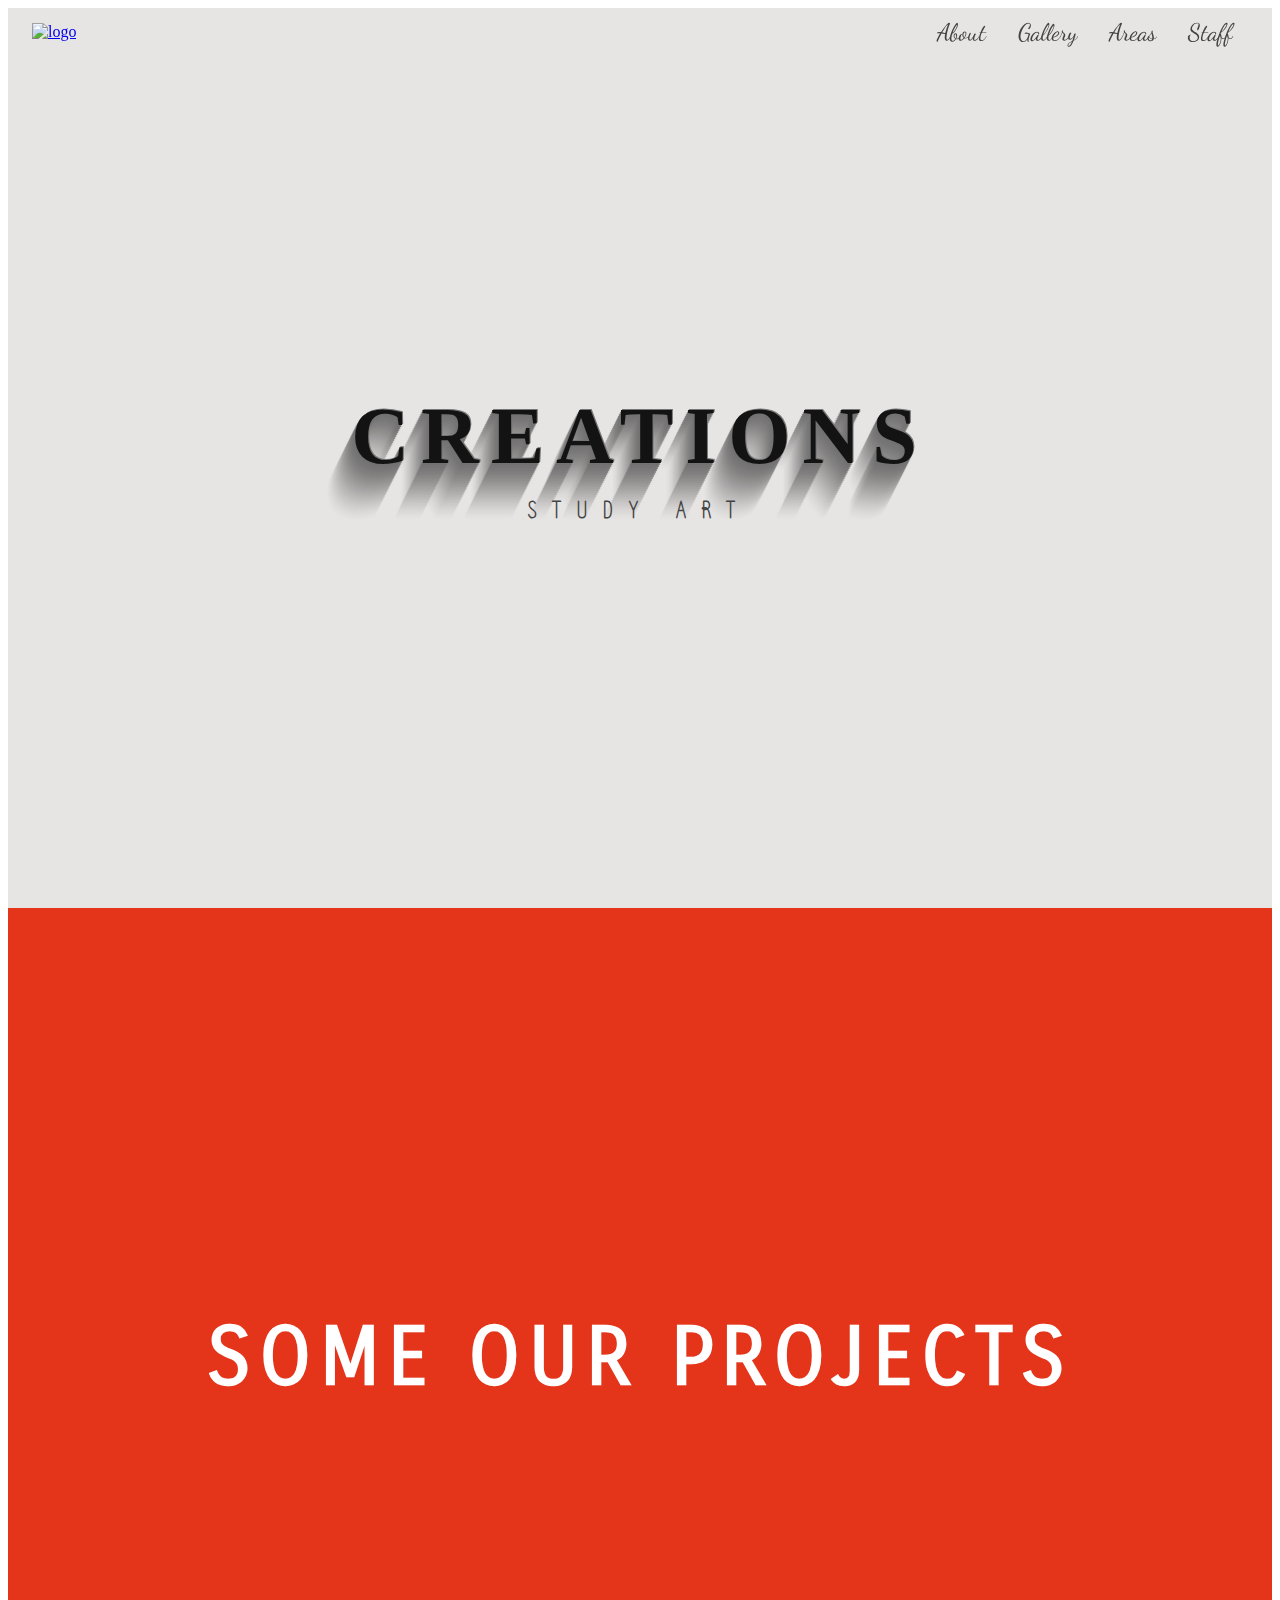
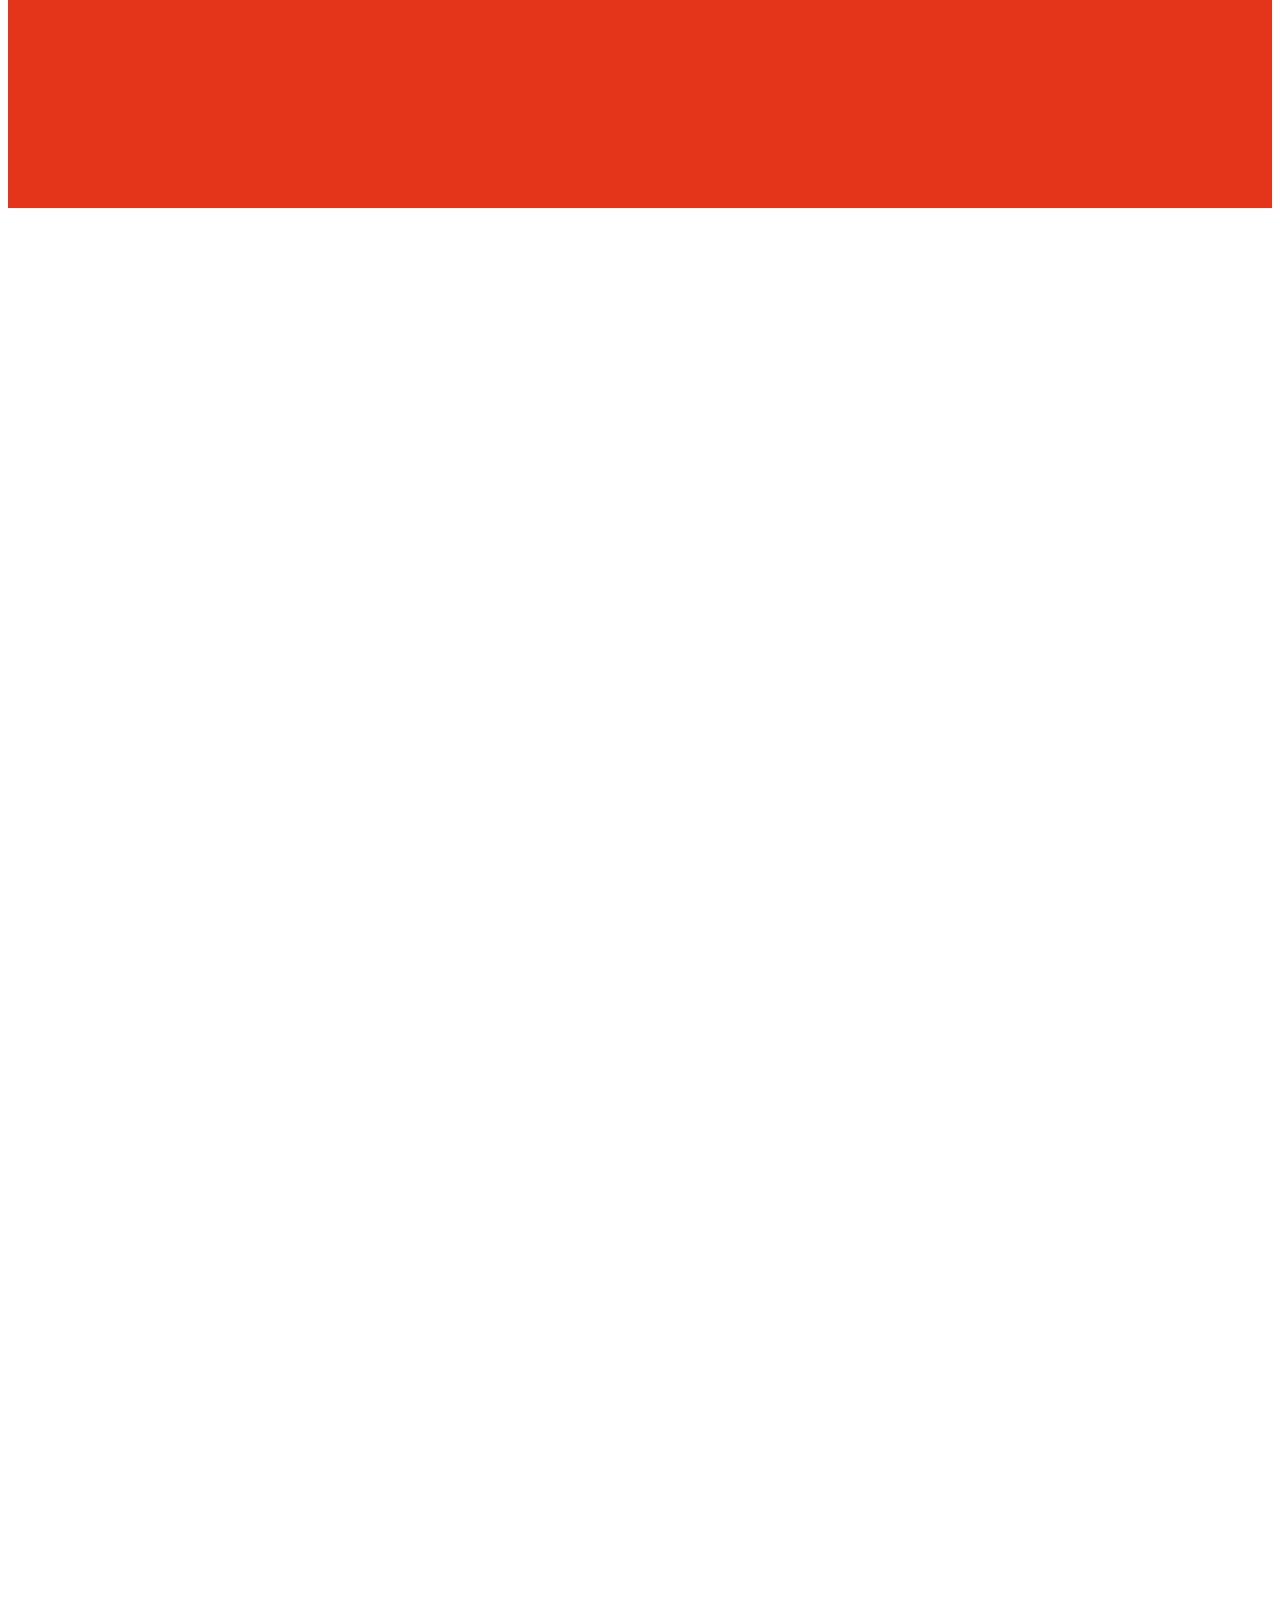
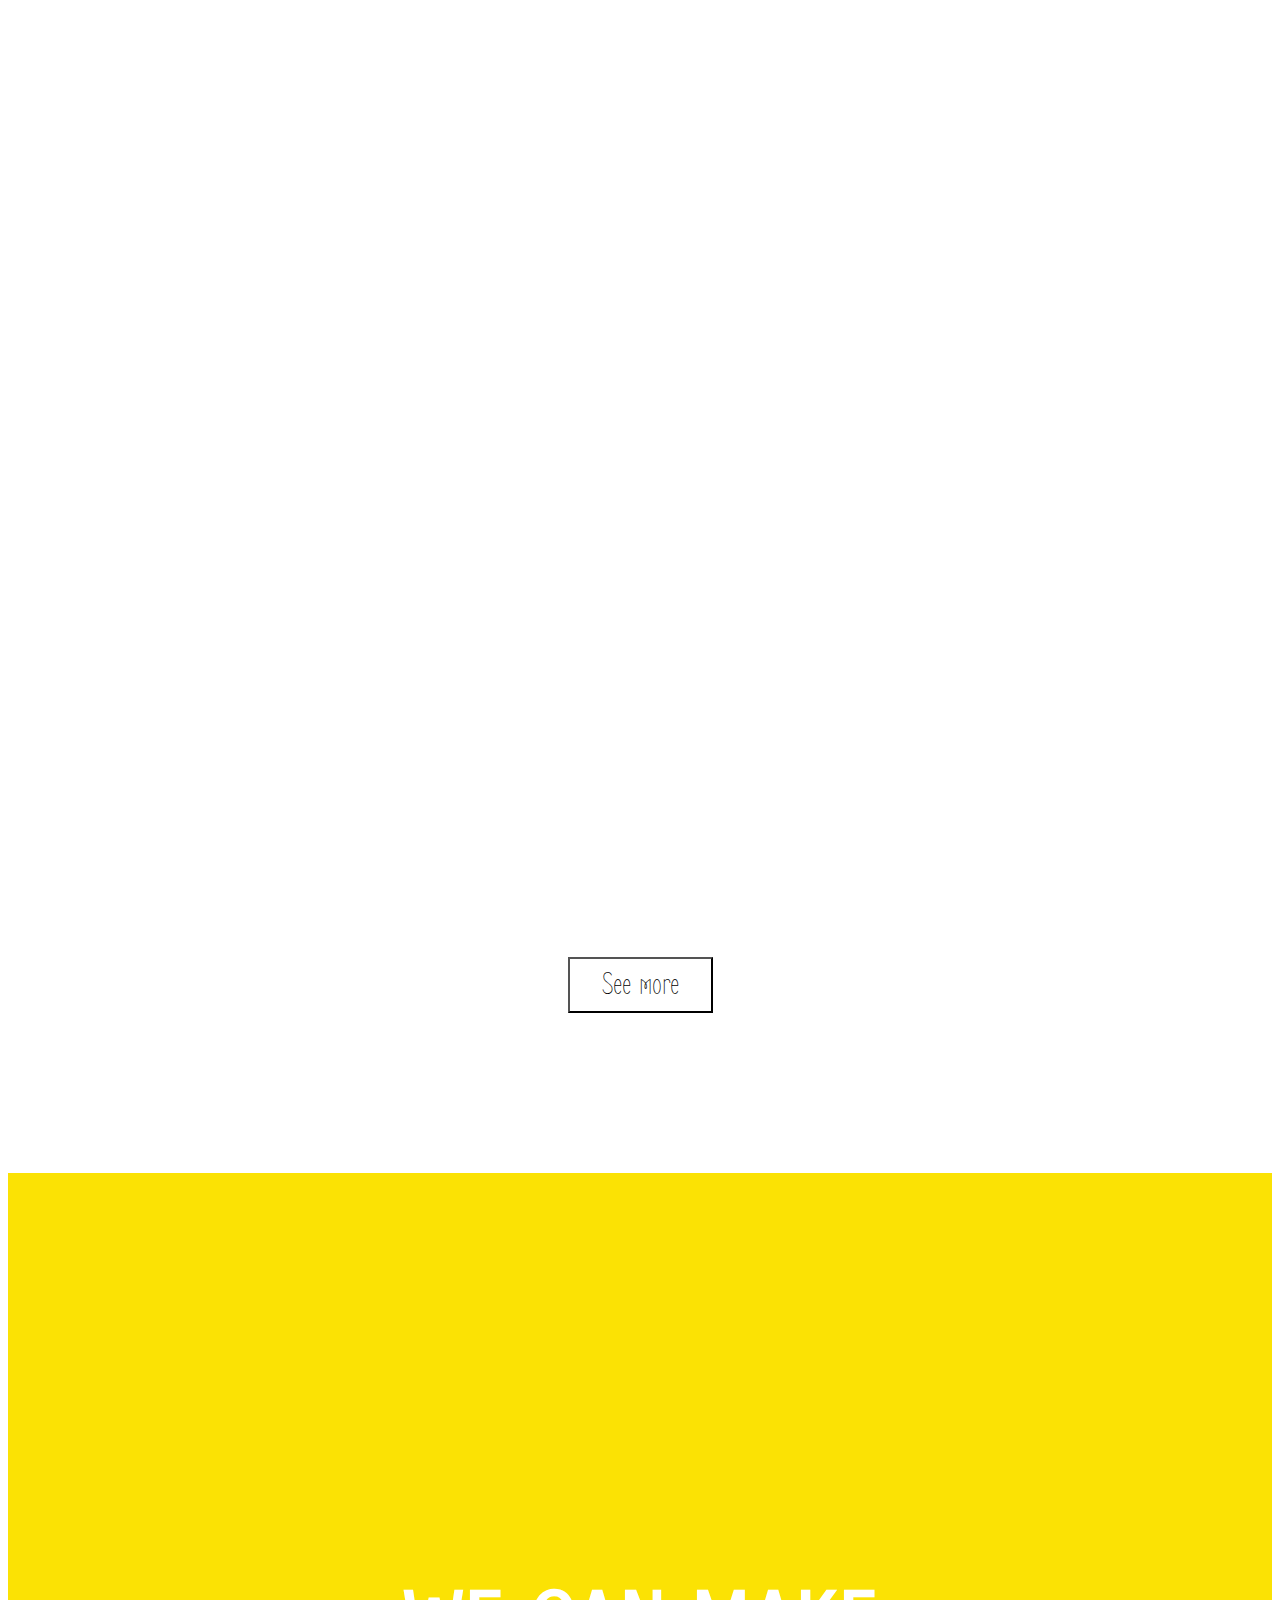
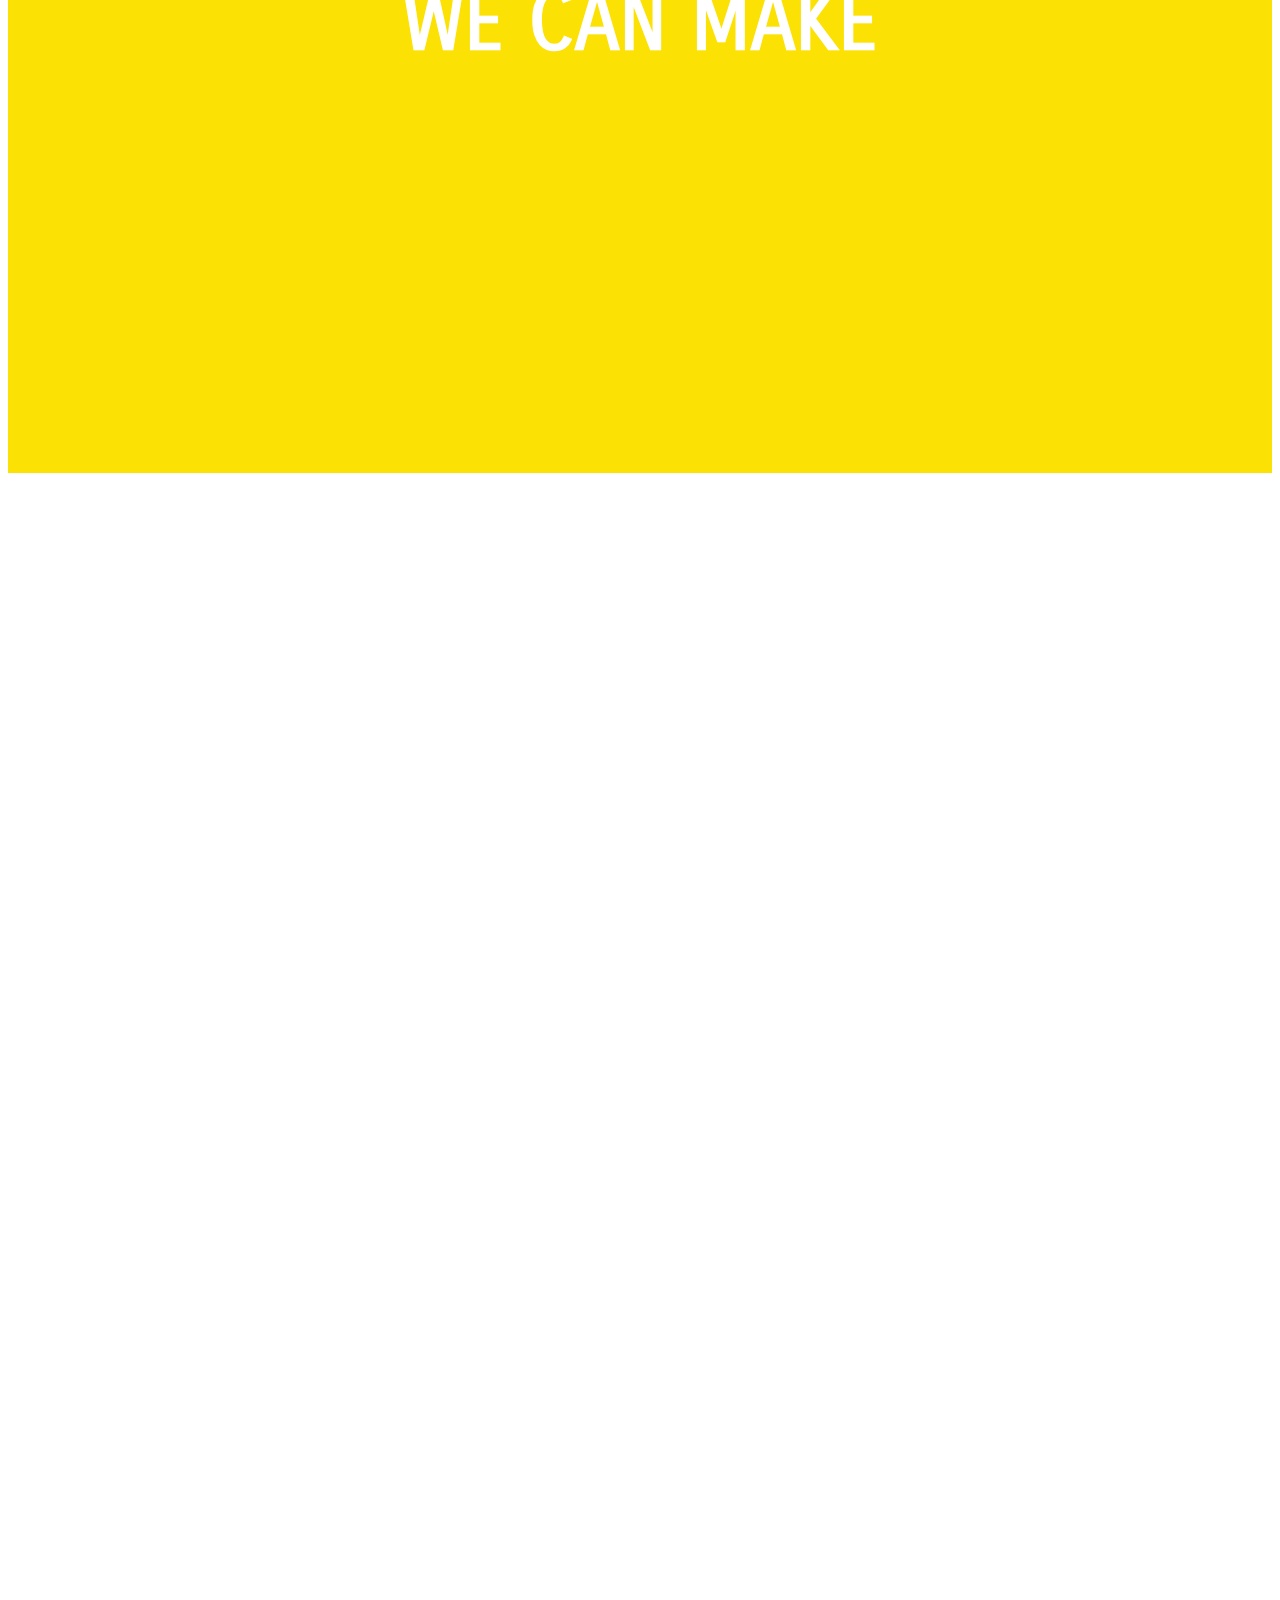
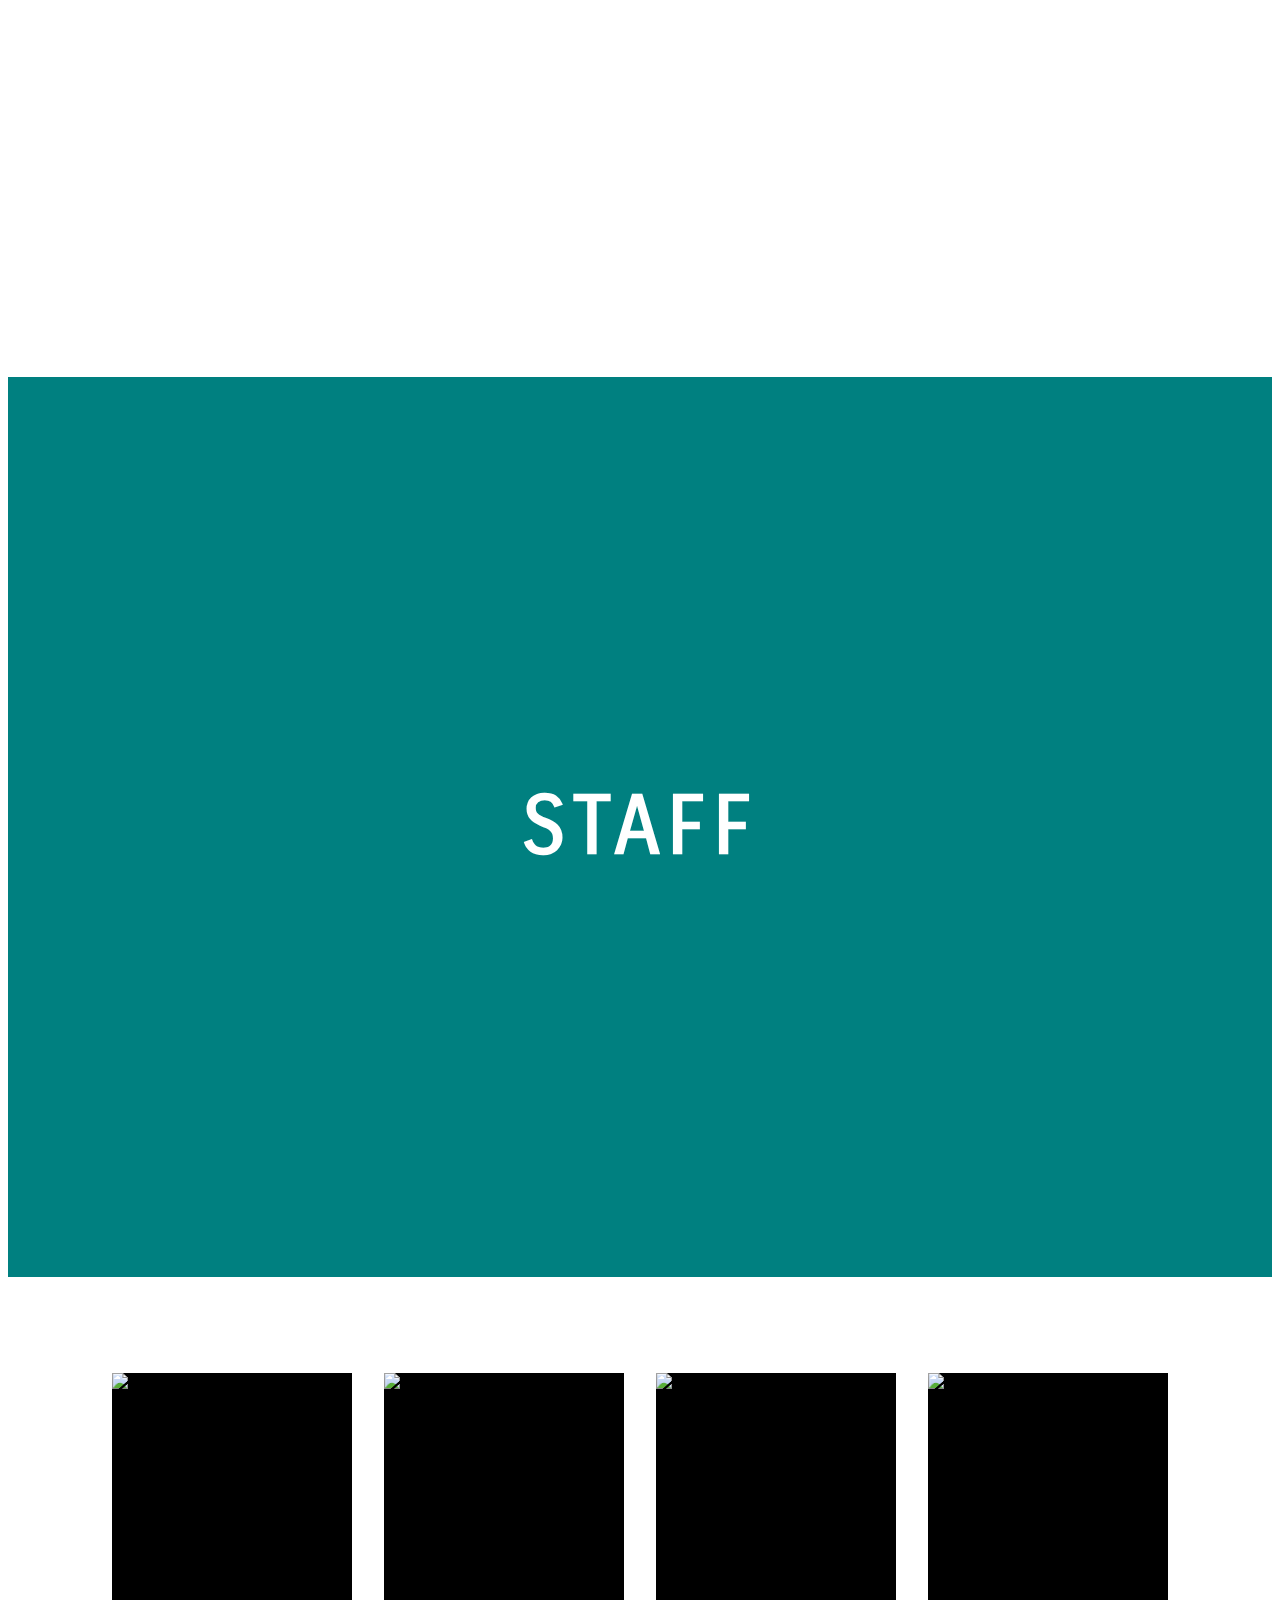
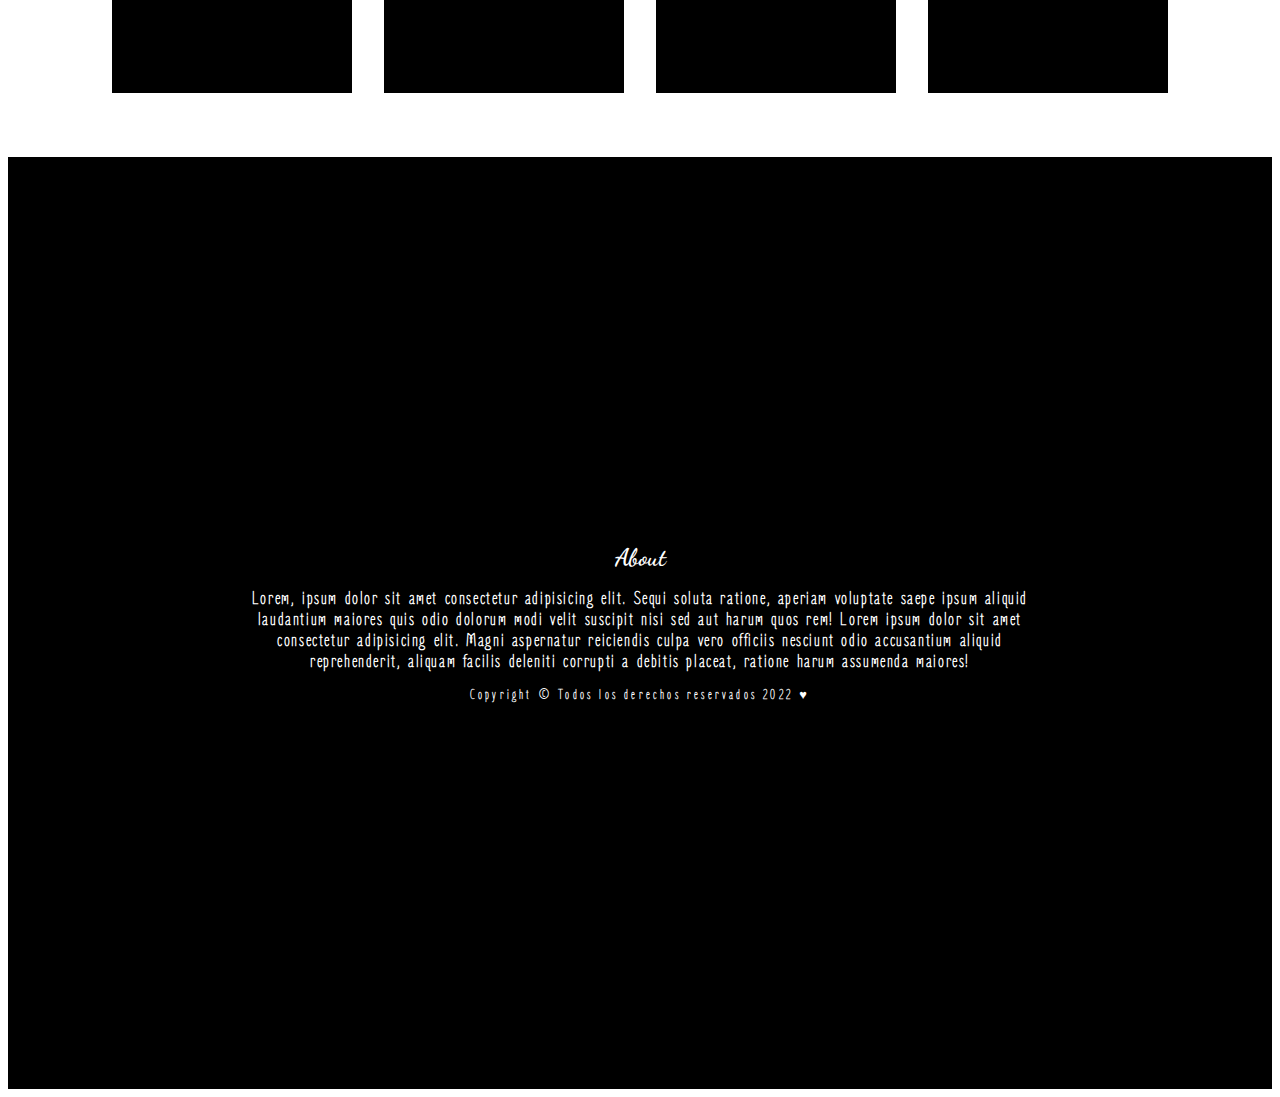
==== index.html @ 1b995806 "add title" ====
<!DOCTYPE html>
<html lang="en">
<head>
    <meta charset="UTF-8">
    <meta http-equiv="X-UA-Compatible" content="IE=edge">
    <meta name="viewport" content="width=device-width, initial-scale=1.0">
    
    <link rel="stylesheet" href="https://necolas.github.io/normalize.css/8.0.1/normalize.css" />
    <link rel="stylesheet" href="./css/index.css">

    <link rel="preconnect" href="https://fonts.googleapis.com">
    <link rel="preconnect" href="https://fonts.gstatic.com" crossorigin>
    <link href="https://fonts.googleapis.com/css2?family=Dancing+Script:wght@400;700&display=swap" rel="stylesheet">

    <link rel="preconnect" href="https://fonts.googleapis.com">
    <link rel="preconnect" href="https://fonts.gstatic.com" crossorigin>
    <link href="https://fonts.googleapis.com/css2?family=Zen+Loop:ital@0;1&display=swap" rel="stylesheet">

    <link rel="preconnect" href="https://fonts.googleapis.com">
    <link rel="preconnect" href="https://fonts.gstatic.com" crossorigin>
    <link href="https://fonts.googleapis.com/css2?family=Carrois+Gothic+SC&display=swap" rel="stylesheet">


    <title>Gallery of Art</title>
</head>
<body>
    <header class="header" id="header">
        <div class="container-nav" id="containerNav">
        <nav class="header-nav">
            <figure class="header-nav__logo-container" id="logoContainer">
                <a href="#main">
                <img class="header-nav__logo-img" width="50px" src="http://static1.squarespace.com/static/54847486e4b09151d70311ea/t/5fac5ecf1c7089551a794ce7/1605131986180/Logo+Black+Grey+Overlap.png?format=1500w" alt="logo"></a>
            </figure>
            
            <div class="header-nav__container-menu-search-list"> 
                <ol class="header-nav__list">
                    <li class="header-nav__list-item">
                        <a class="header-nav__link-item" href="#about">About</a></li>
                    <li class="header-nav__list-item">
                        <a class="header-nav__link-item" href="#gallery">Gallery</a></li>
                    <li class="header-nav__list-item">
                            <a class="header-nav__link-item" href="#areas">Areas</a></li>
                    <li class="header-nav__list-item">
                        <a class="header-nav__link-item" href="#artists">Staff</a></li>
                   <!--
                    <li class="header-nav__list-item header-nav__link-item--close-icon-container" id="headerNavCloseIconContainer">
                        <img class="header-nav__close-icon"  src="./img/close.svg" alt="Ícono de cierre de menú" /></li>
                -->    
                </ol>
                <input id="inputSearch" class="header-nav__search-input" type="text" placeholder="buscar..."/> 
                <label id="iconSearch" class="header-nav__search-icon" >
                    <i class="fas fa-search"></i>   
                </label>
                <!--
                <label class="header-nav__menu-icon" >
                    <i class="fas fa-bars"></i>
                </label>-->
            </div>
        </nav>
    </div>
    </header>
    <main class="main" id="main">
        <section class="main__container">
            <div class="main__title-container">
                <h1 class="main__title">CREATIONS</h1>
                <h2 class="main__subtitle">STUDY ART</h2>
            </div>
        </section>
    </main>
    <section class="gallery" id="gallery">
        <h1 class="gallery-title">SOME OUR PROJECTS</h1>
        <div class="gallery__container">
            <div class="gallery__item" id="itemGallery">
                <figure class="gallery__item-img-container">
                    <img class="galler-item-img" src="https://models1blog.com/wp-content/uploads/2018/07/Mame-Adjei-15.jpg" alt="">
                </figure>
                <h2 class="gallery__item-description">
                    Mamé Adjei | Description 1
                </h2>
            </div>
            <div class="gallery__item">
                <figure class="gallery__item-img-container">
                    <img class="galler-item-img" src="https://fashiongonerogue.com/wp-content/uploads/igr/2010/05/coco-beauty4.jpg" alt="">
                    
                </figure>
                <h2 class="gallery__item-description">
                    Coco Rocha | Description 2
                </h2>
            </div>
            <div class="gallery__item">
                <figure class="gallery__item-img-container">
                    <img class="galler-item-img" src="https://i.pinimg.com/564x/b3/11/96/b311960d58a6e79d7a84333012fa3981.jpg" alt="">
                </figure>
                <h2 class="gallery__item-description">
                    Name | Description 3
                </h2>
            </div>
            <div class="gallery__item">
                <figure class="gallery__item-img-container">
                    <img class="galler-item-img" src="https://img.buzzfeed.com/buzzfeed-static/static/2020-05/27/0/asset/47cdb87d367c/sub-buzz-164-1590539345-14.png" alt="">
                </figure>
                <h2 class="gallery__item-description">
                    Name | Description 4
                </h2>
            </div>
            <div class="gallery__item">
                <figure class="gallery__item-img-container">
                    <img class="galler-item-img" src="https://media.vogue.mx/photos/5ced40701f7081686d7f58de/2:3/w_2000,h_3000,c_limit/Gigi%20Hadid%20Vogue%20Latinoamerica%20Valladolid%20Yucatan%202019%208.jpg" alt="">
                </figure>
                <h2 class="gallery__item-description">
                    Gigi Hadid  | Description 5
                </h2>
            </div>
            <div class="gallery__item">
                <figure class="gallery__item-img-container">
                    <img class="galler-item-img" src="https://i.pinimg.com/564x/88/93/1c/88931c032de2ede8674227c870e60042.jpg" alt="">
                </figure>
                <h2 class="gallery__item-description">
                    Name | Description 6
                </h2>
            </div>
            <div class="gallery__item">
                <figure class="gallery__item-img-container">
                    <img class="galler-item-img" src="https://i.pinimg.com/564x/45/0a/b0/450ab0ba9a0e8c194500e1c1daf5208d.jpg" alt="">
                </figure>
                <h2 class="gallery__item-description">
                    Name | Description 7
                </h2>
            </div>
            <div class="gallery__item">
                <figure class="gallery__item-img-container">
                    <img class="galler-item-img" src="https://i.pinimg.com/564x/cf/76/86/cf768604ef0aa1983bbfb04927487779.jpg" alt="">
                </figure>
                <h2 class="gallery__item-description">
                    Name | Description 8
                </h2>
            </div>
            <div class="gallery__item">
                <figure class="gallery__item-img-container">
                    <img class="galler-item-img" src="https://fashiongonerogue.com/wp-content/uploads/igr/2010/05/coco-beauty5.jpg" alt="">
                </figure>
                <h2 class="gallery__item-description">
                    Coco Rocha | Description 9
                </h2>
            </div>
            <div class="gallery__item">
                <figure class="gallery__item-img-container">
                    <img class="galler-item-img" src="https://i.pinimg.com/564x/89/7b/aa/897baaab0feb461869f0da9ca5df9ec1.jpg" alt="">
                </figure>
                <h2 class="gallery__item-description">
                    Name | Description 10
                </h2>
            </div>
            <div class="gallery__item">
                <figure class="gallery__item-img-container">
                    <img class="galler-item-img" src="https://i.pinimg.com/564x/8b/80/54/8b8054c0f0caa4c37b92a6e8a6d9a701.jpg" alt="">
                </figure>
                <h2 class="gallery__item-description">
                    Name | Description 11
                </h2>
            </div>
        </div>   
        <button class="gallery_button">
            See more
        </button> 
    </section>
    <section class="projects" id="areas">
        <div class="projects-container">
            <h1 class="projects__title">WE CAN MAKE</h1>
            <div class="projects__projetc">
                <div class="projects__project-info-container">
                    <h2 class="projects__project-info-title">Street Style</h2>
                    <button class="projects__project-info-button">Explore</button>
                </div>
            </div>
            <div class="projects__projetc projects__project--img-2">
                <div class="projects__project-info-container">
                    <h2 class="projects__project-info-title">Publicity</h2>
                    <button class="projects__project-info-button">Explore</button>
                </div>
            </div>
            <div class="projects__projetc projects__project--img-3">
                <div class="projects__project-info-container">
                    <h2 class="projects__project-info-title">Artistic</h2>
                    <button class="projects__project-info-button">Explore</button>
                </div>
            </div>
            <div class="projects__projetc projects__project--img-4">
                <div class="projects__project-info-container">
                    <h2 class="projects__project-info-title">BackStage</h2>
                    <button class="projects__project-info-button">Explore</button>
                </div>
            </div>
    
        </div>   
    </section>
    <section class="staff" id="artists">
        <div class="staff__container-title">
            <h1 class="staff__title" id="artists">STAFF</h1>
        </div>
        <div class="staff__all">
        <article class="staff__article">
            <div class="staff__container">
                <figure class="staff__img-container">
                    <img class="staff__img" src="https://i.postimg.cc/cJ3t83gX/Whats-App-Image-2022-03-01-at-1-14-15-AM.jpg" alt="foto Writhney Lazo">
                </figure>
                <figcaption class="staff__info-container">
                    <h3 class="staff__info-title">Writhney Lazo</h3>
                    <svg height="5" width="200">
                        <line x1="0" y1="0" x2="200" y2="0" style="stroke:rgb(255, 255, 255);stroke-width:2" />
                    </svg>
                    <p class="staff-info-about">Lorem ipsum dolor sit amet consectetur adipisicing elit. Porro vel dolorem, voluptatem eos est fugiat quis necessitatibus, cupiditate numquam in dicta obcaecati vitae placeat nemo commodi maiores explicabo ducimus alias.</p>
                </figcaption>
            </div>
        </article>
        <article class="staff__article staff__article--mod">
            <div class="staff__container">
                <figure class="staff__img-container">
                    <img class="staff__img" width="70px" src="https://i.postimg.cc/BZ7vvpLj/Whats-App-Image-2022-03-01-at-7-35-32-PM.jpg" alt="foto Writhney Lazo">
                </figure>
                <figcaption class="staff__info-container">
                    <h3 class="staff__info-title">NAME</h3>
                    <svg height="5" width="200">
                        <line x1="0" y1="0" x2="200" y2="0" style="stroke:rgb(255, 255, 255);stroke-width:2" />
                    </svg>
                    <p class="staff-info-about">Lorem ipsum dolor sit amet consectetur adipisicing elit. Porro vel dolorem, voluptatem eos est fugiat quis necessitatibus, cupiditate numquam in dicta obcaecati vitae placeat nemo commodi maiores explicabo ducimus alias.</p>
                </figcaption>
            </div>
        </article>
        <article class="staff__article">
            <div class="staff__container">
                <figure class="staff__img-container">
                    <img class="staff__img" width="70px" src="https://i.postimg.cc/cJ3t83gX/Whats-App-Image-2022-03-01-at-1-14-15-AM.jpg" alt="foto Writhney Lazo">
                </figure>
                <figcaption class="staff__info-container">
                    <h3 class="staff__info-title">NAME</h3>
                    <svg height="5" width="200">
                        <line x1="0" y1="0" x2="200" y2="0" style="stroke:rgb(255, 255, 255);stroke-width:2" />
                    </svg>
                    <p class="staff-info-about">Lorem ipsum dolor sit amet consectetur adipisicing elit. Porro vel dolorem, voluptatem eos est fugiat quis necessitatibus, cupiditate numquam in dicta obcaecati vitae placeat nemo commodi maiores explicabo ducimus alias.</p>
                </figcaption>
            </div>
        </article>
        <article class="staff__article staff__article--mod">
            <div class="staff__container">
                <figure class="staff__img-container">
                    <img class="staff__img" width="70px" src="https://i.postimg.cc/BZ7vvpLj/Whats-App-Image-2022-03-01-at-7-35-32-PM.jpg" alt="foto Writhney Lazo">
                </figure>
                <figcaption class="staff__info-container">
                    <h3 class="staff__info-title">NAME</h3>
                    <svg height="5" width="200">
                        <line x1="0" y1="0" x2="200" y2="0" style="stroke:rgb(255, 255, 255);stroke-width:2" />
                    </svg>
                    <p class="staff-info-about">Lorem ipsum dolor sit amet consectetur adipisicing elit. Porro vel dolorem, voluptatem eos est fugiat quis necessitatibus, cupiditate numquam in dicta obcaecati vitae placeat nemo commodi maiores explicabo ducimus alias.</p>
                </figcaption>
            </div>
        </article>
    </div>
    </section>
    <footer class="footer">
        <div class="footer__container">
            <h2 class="footer__title" id="about">About</h2>
            <h3 class="footer__subtitle">Lorem, ipsum dolor sit amet consectetur adipisicing elit. Sequi soluta ratione, aperiam voluptate saepe ipsum aliquid laudantium maiores quis odio dolorum modi velit suscipit nisi sed aut harum quos rem! Lorem ipsum dolor sit amet consectetur adipisicing elit. Magni aspernatur reiciendis culpa vero officiis nesciunt odio accusantium aliquid reprehenderit, aliquam facilis deleniti corrupti a debitis placeat, ratione harum assumenda maiores!</h3>
            
            <h4 class="footer__copy">Copyright © Todos los derechos reservados 2022 ♥</h4>
        </div>
    </footer>

    <script src="./js/index.js" type="module"></script>
    <script src="https://kit.fontawesome.com/40e918fbb5.js" crossorigin="anonymous"></script>

    
</body>
</html>
---- css/index.css ----
:root{
    --background-body: white;
    --background-header: rgb(255, 255, 255);
    --background-header-2:rgba(255, 255, 255, 0.775);
    --text-header-color: rgb(67, 67, 67);
    --box-shadow:rgba(67, 67, 67, 0.672);
    --text-color:black;
    scroll-behavior: smooth;
}


.body{
    background-color: var(--background-body);
    font-family: 'Dancing Script', cursive;
}

.header{
    position: fixed;
    left: 0;
    top: 0;
    width: 100%;
    opacity: 1;
    z-index:1;
}

.header--scroll{
    background-color: var(--background-header-2);
    box-shadow: 0 0.1rem 1rem 0.2rem var(--text-header-color);
}
.container-nav{

}
.header-nav{
    display: flex;
    align-items: center;
    
    padding: 0 2rem;
    height: 4rem;
    justify-content: center;
}

.header-nav__logo-container{ 
  width: 5rem;
  margin: 0;
  display: block;

}
.header-nav__logo-img{
    width: 100%;
    
}
.logo--on{
    display: block;
}
.logo--off{
    display: none;
}
.header-nav__container-menu-search-list{
    display: flex;
    flex-direction: row;
    gap: 1rem;
    align-items: center;
    
}
.header-nav__list{
    display: flex;
    flex-direction: row;
    margin: 0;
    padding: 0;
    align-items: center;
    list-style: none;
    gap: 2rem; 
    font-family: 'Dancing Script', cursive;
}
.header-nav__link-item{
    text-decoration: none;
    font-size: 1.5rem;
    color: var(--text-header-color);
}
.header-nav__list-item{
    font-size: 1rem;
}
.header-nav__link-item--close-icon-container{}
.header-nav__close-icon{}

.header-nav__search-input{
    display: none;
    border:none;
    width: 5rem;
    height: 1.5rem;
    background-color: rgba(150, 149, 149, 0.556);
    font-size: 1rem;
    color: white;
    /*display: none;*/  
}
.header-nav__search-icon{
    color: var(--text-header-color);
    cursor: pointer;
    transition: all 1s;
}

.input--on{
    transition: all 1s;
    display: block;  
}

.header-nav__menu-icon{}


.main{}
.main__container{
    height: 100vh;
    margin: auto;
    overflow: hidden;
    display: flex;
    background-color: #e7e5e4;
    justify-content: center;
    text-align: center;
    align-items: center;
}

.main__title-container{
    position: absolute;
    display: flex;
    
    flex-direction: column;
    gap: 1rem;
}
.main__title{
    margin: 0;
    color: white;
    color: #131313;
    font-size: 3.5rem;
    
    text-transform: uppercase;
    text-rendering: optimizeLegibility;
    font-family: "Avant Garde";
    background-color: #e7e5e4;
    letter-spacing: 0.15em;
    text-shadow: 1px -1px 0 #767676, -1px 2px 1px #737272, -2px 4px 1px #767474, -3px 6px 1px #787777, -4px 8px 1px #7b7a7a, -5px 10px 1px #7f7d7d, -6px 12px 1px #828181, -7px 14px 1px #868585, -8px 16px 1px #8b8a89, -9px 18px 1px #8f8e8d, -10px 20px 1px #949392, -11px 22px 1px #999897, -12px 24px 1px #9e9c9c, -13px 26px 1px #a3a1a1, -14px 28px 1px #a8a6a6, -15px 30px 1px #adabab, -16px 32px 1px #b2b1b0, -17px 34px 1px #b7b6b5, -18px 36px 1px #bcbbba, -19px 38px 1px #c1bfbf, -20px 40px 1px #c6c4c4, -21px 42px 1px #cbc9c8, -22px 44px 1px #cfcdcd, -23px 46px 1px #d4d2d1, -24px 48px 1px #d8d6d5, -25px 50px 1px #dbdad9, -26px 52px 1px #dfdddc, -27px 54px 1px #e2e0df, -28px 56px 1px #e4e3e2;
}
.main__subtitle{
    color: var(--text-header-color);
    margin: 0;
    font-family: 'Carrois Gothic SC', sans-serif;
    font-family: 'Zen Loop', cursive;
    letter-spacing: 1rem;
}

.gallery{
    
    text-align: center;
    z-index:1;
    
}
.gallery-title{
    text-align: center;
    background-color: #e4351b;
    color: var(--text-header-color);
    
    display: flex;
    height: 100vh;
    justify-content: center;
    align-items: center;
    font-size: 5rem;
    color: white;
    font-family: 'Carrois Gothic SC', sans-serif;
    letter-spacing: 0.5rem;
    margin: 0;
    
}

.gallery__container{
    display: grid;
    grid-template-columns: repeat(4, 1fr);
    gap: 0.3rem;
    padding: 1rem 1rem;
    max-width: 1800px;
    margin: auto;

    grid-auto-rows: 150px;
}
.gallery__item{
    position: relative;
    
    opacity: 0;
    transform: translateY(100px);
    transition: all 1s;
    

}
.gallery__item:hover{
    transform: scale(0.9);
    transition: all 1s;
}
.gallery__item--input{
    opacity: 1;
    
    transform: translateY(0);
    transition: all ease-in-out 1s;
}


.modal{}
.modal__container{}
.modal__icon-container{
    font-size: 4rem;
    color: var(--box-shadow);
}
.modal__icon-container--transform{}


.gallery__item:nth-child(1){
    grid-row: span 5;
}
.gallery__item:nth-child(2){
    grid-column: span 2;
    grid-row: span 5;
}
.gallery__item:nth-child(3){
    grid-row: span 3;
}
.gallery__item:nth-child(4){
    grid-row: span 2;
}
.gallery__item:nth-child(5){
    grid-column: span 2;
    grid-row: span 2;
}
.gallery__item:nth-child(6){
    grid-column: span 2;
    grid-row: span 7;
}
.gallery__item:nth-child(7){
    grid-column: span 1;
    grid-row: span 6 ;
}
.gallery__item:nth-child(8){
    grid-column: span 1 ;
    grid-row: span 3 ;
}
.gallery__item:nth-child(9){
    grid-column: span 1 ;
    grid-row: span 5;
}
.gallery__item:nth-child(10){
    grid-column: span 2 ;
    grid-row: span 3;
}
.gallery__item:nth-child(11){
    grid-column: span 1 ;
    grid-row: span 2;
}

.gallery__item-img-container{
    margin: 0;
    padding: 0;
    width: 100%;
    height: 100%;  
}
.galler-item-img{
    width: 100%;
    height: 100%;
    object-fit: cover;
     /*no distorcion img*/
}
.gallery__item-description{
    margin: 0;
    position: absolute;

    font-size: 1rem;
    font-family: 'Zen Loop', cursive;
    letter-spacing: 0.2rem;
    
    
    background: rgb(2,0,36);
    background: linear-gradient(0deg, rgba(2,0,36,1) 0, rgba(255,255,255,0) 100%);
    
    width: 100%;
    height: 2rem;
    text-align: right;
    bottom: 0;
    color: var(--background-body);
    
}
.gallery_button{
    padding: 0.5rem 2rem;
    font-size: 2rem;
    font-family: 'Zen Loop', cursive;
    background-color: var(--background-body);
    transition: all 1s;
    cursor: pointer;
}
.gallery_button:hover{
    background-color: var(--text-color);
    color: var(--background-body);
    transition: all 1s;
}


.projects{}
.projects-container{
    text-align: center;
    margin: 10rem 0;
    
    display: flex;
    flex-direction: column;
    gap: 1rem;

}
.projects__title{
    margin: 0;
    background-color: #fbe204;
    color: var(--text-header-color);

    display: flex;
    height: 100vh;
    justify-content: center;
    align-items: center;
    font-size: 5rem;
    color: white;
    font-family: 'Carrois Gothic SC', sans-serif;
    

}
.projects__projetc{
    
    max-width: 1800px;
    min-height: 20rem;
    background-image: url(https://meikmag.com/wp-content/uploads/2021/10/Street-style.jpg);
    background-size: cover;
    background-repeat: no-repeat;
    background-position: top; 
    background-attachment: fixed;
    
    display: flex;
    justify-content: center;
    align-items: center;
}
.projects__project--img-2{
    background-image: url(https://format-com-cld-res.cloudinary.com/image/private/s--BekdKdl5--/c_limit,g_center,h_65535,w_1600/fl_keep_iptc.progressive,q_95/v1/2f6bcd0d8870a3e9532352b9fdab266b/Alani_060320_264-1_final.jpg);
}
.projects__project--img-3{
    background-image: url("https://i.postimg.cc/bJd4cmmz/creative.jpg");
}
.projects__project--img-4{
    background-image: url("https://img.freepik.com/foto-gratis/detras-escena-fiesta-bodas-camara_45862-27.jpg");
}
.projects__project-info-container{
    display: flex;
    gap: 1rem;
    flex-direction: column;
    place-items: center;
    font-family: 'Zen Loop', cursive;
}
.projects__project-info-title{
    margin: 0;
    font-size: 2rem;
    color: var(--background-body);
}
.projects__project-info-button{
    padding: 0;
    width: 6rem;
    
    font-size: 2rem;
    border: 0.1rem solid white;
    background-color: inherit;
    color: white;
    text-align: center;
    cursor: pointer;
}
.projects__project-info-button:hover{
    background-color: var(--background-body);
    color: inherit;
    transform: scale(1.5);
    transition: all 1s;
}

.staff{
    display: flex;
    flex-direction: column;
    gap: 2rem;
    max-width: 1800px;
    margin: auto;

}
.staff__container-title{
    width: 100%;
}
.staff__title{
    text-align: center;
    background-color: teal;
    width: 100%;
    margin: 0;
    display: flex;
    height: 100vh;
    justify-content: center;
    align-items: center;
    font-size: 5rem;
    color: white;

    font-family: 'Carrois Gothic SC', sans-serif;
    letter-spacing: 0.5rem;

}
.staff__all{
    display: flex;
    flex-direction: row;
    gap: 2rem;
    flex-wrap: wrap;
    padding: 4rem 0;
    align-content: center;
    align-items: center;
    justify-content: center;
}
.staff__article{
    transition: all 1s;
    animation: bounce-down 3s linear infinite;
}
.staff__article--mod{
    animation: bounce-down--mod 3s linear infinite;
}
.staff__article:hover .staff__container{
    transform: perspective(50rem) rotateY(180deg);
    box-shadow: 10px 10px 5px 0px rgba(0,0,0,0.75);
}
.staff__article:hover .staff__container .staff__img-container{
    
    filter: blur(0.1rem);
    filter: grayscale();
    opacity: 0.2;
    transition: all 1.5s;
}

.staff__container{
    background-color: black;
    position: relative;
    transition: all ease 1.5s;
    transform-style: preserve-3d;
    transform: perspective(50rem) rotateY(0deg); 
}
.staff__img-container{
    width: 15rem;
    height: 20rem;
    margin: 0;
    padding: 0;
    overflow: hidden;
    transition: all 1.5s;

}
.staff__img{
    width: 100%;
}
.staff__info-container{
    text-align: center;
    display: flex;
    flex-direction: column;
    justify-content: center;
    align-items: center;
    
    gap: 0.5rem;
    position: absolute;
    top: 0;
    height: 88%;
    padding: 0.5rem 0.5rem;
    
    transform: perspective(50rem) rotateY(180deg);
    backface-visibility: hidden;
    color: var(--background-body);
    
}
.staff__info-title{
    margin: 0;
    padding: 0;
    text-decoration: none;
    font-family: 'Zen Loop', cursive;
    
    font-size: 2rem;
    font-weight: 400;
    color: var(--background-body);
    
}
.staff-info-about{
    margin: 0;
    padding: 0;
    font-family: 'Zen Loop', cursive;
    font-size: 1.4rem;
    letter-spacing: 0.05rem;
}


.footer{
    background-color: var(--text-color);
}
.footer__container{
    display: flex;
    flex-direction: column;
    gap: 1rem;
    padding: 1rem 1rem;
    max-width: 800px;
    margin: auto;
    justify-content: center;

    height: 100vh;
    
    color: white;

}
.footer__title{
    text-decoration: none;
    margin: 0 auto;
    font-family: 'Dancing Script', cursive;
}
.footer__subtitle{
    text-decoration: none;
    margin: 0; 
    font-family: 'Zen Loop', cursive;
    letter-spacing: 0.1rem;
    text-align: center;
}
.footer__copy{
    text-decoration: none;
    margin: 0;
    font-family: 'Zen Loop', cursive;
    letter-spacing: 0.2rem;
    font-size: 0.8rem;
    text-align: center;
}


@keyframes bounce-down {
    25% {
         transform: translateY(-10px);
    }
    50%, 100% {
         transform: translateY(0);
    }
    75% {
         transform: translateY(10px);
    }
}
@keyframes bounce-down--mod {
    75% {
         transform: translateY(-10px);
    }
    50%, 100% {
         transform: translateY(0);
    }
    25% {
         transform: translateY(10px);
    }
}

@media ( min-width: 700px) {
    .header-nav{
        place-content: space-between;
        gap: 1rem;  
    }
    .section-artistas{
        max-width: 1800px;
        flex-wrap: nowrap;
    }

    .section-artists__info-title{
        font-size: 1.5rem;
        letter-spacing: 0.2rem;        
    }
    .section-artists-info-about{
        font-size: 1.2rem;
        letter-spacing: 0.2rem;
    }
    .main__title{
        margin: 0;
        color: white;
        color: #131313;
        font-size: 5rem;
    }



}
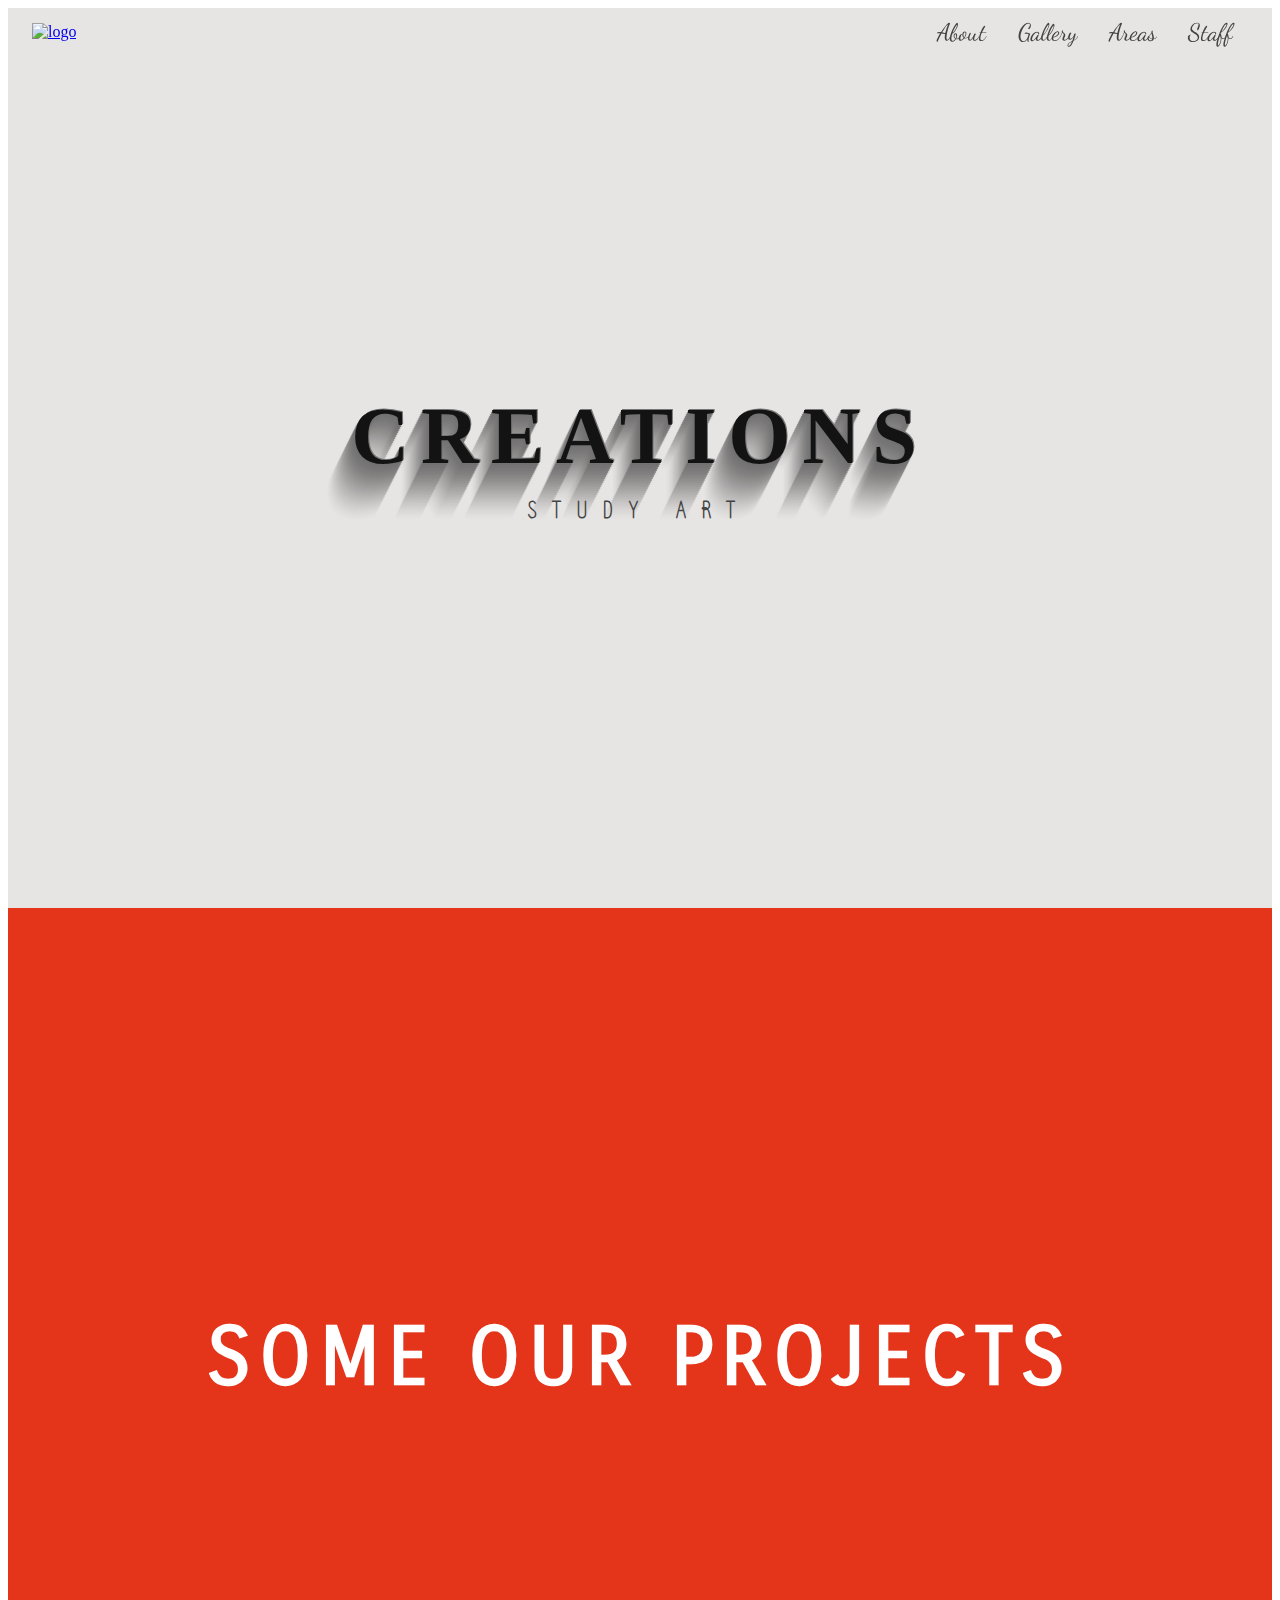
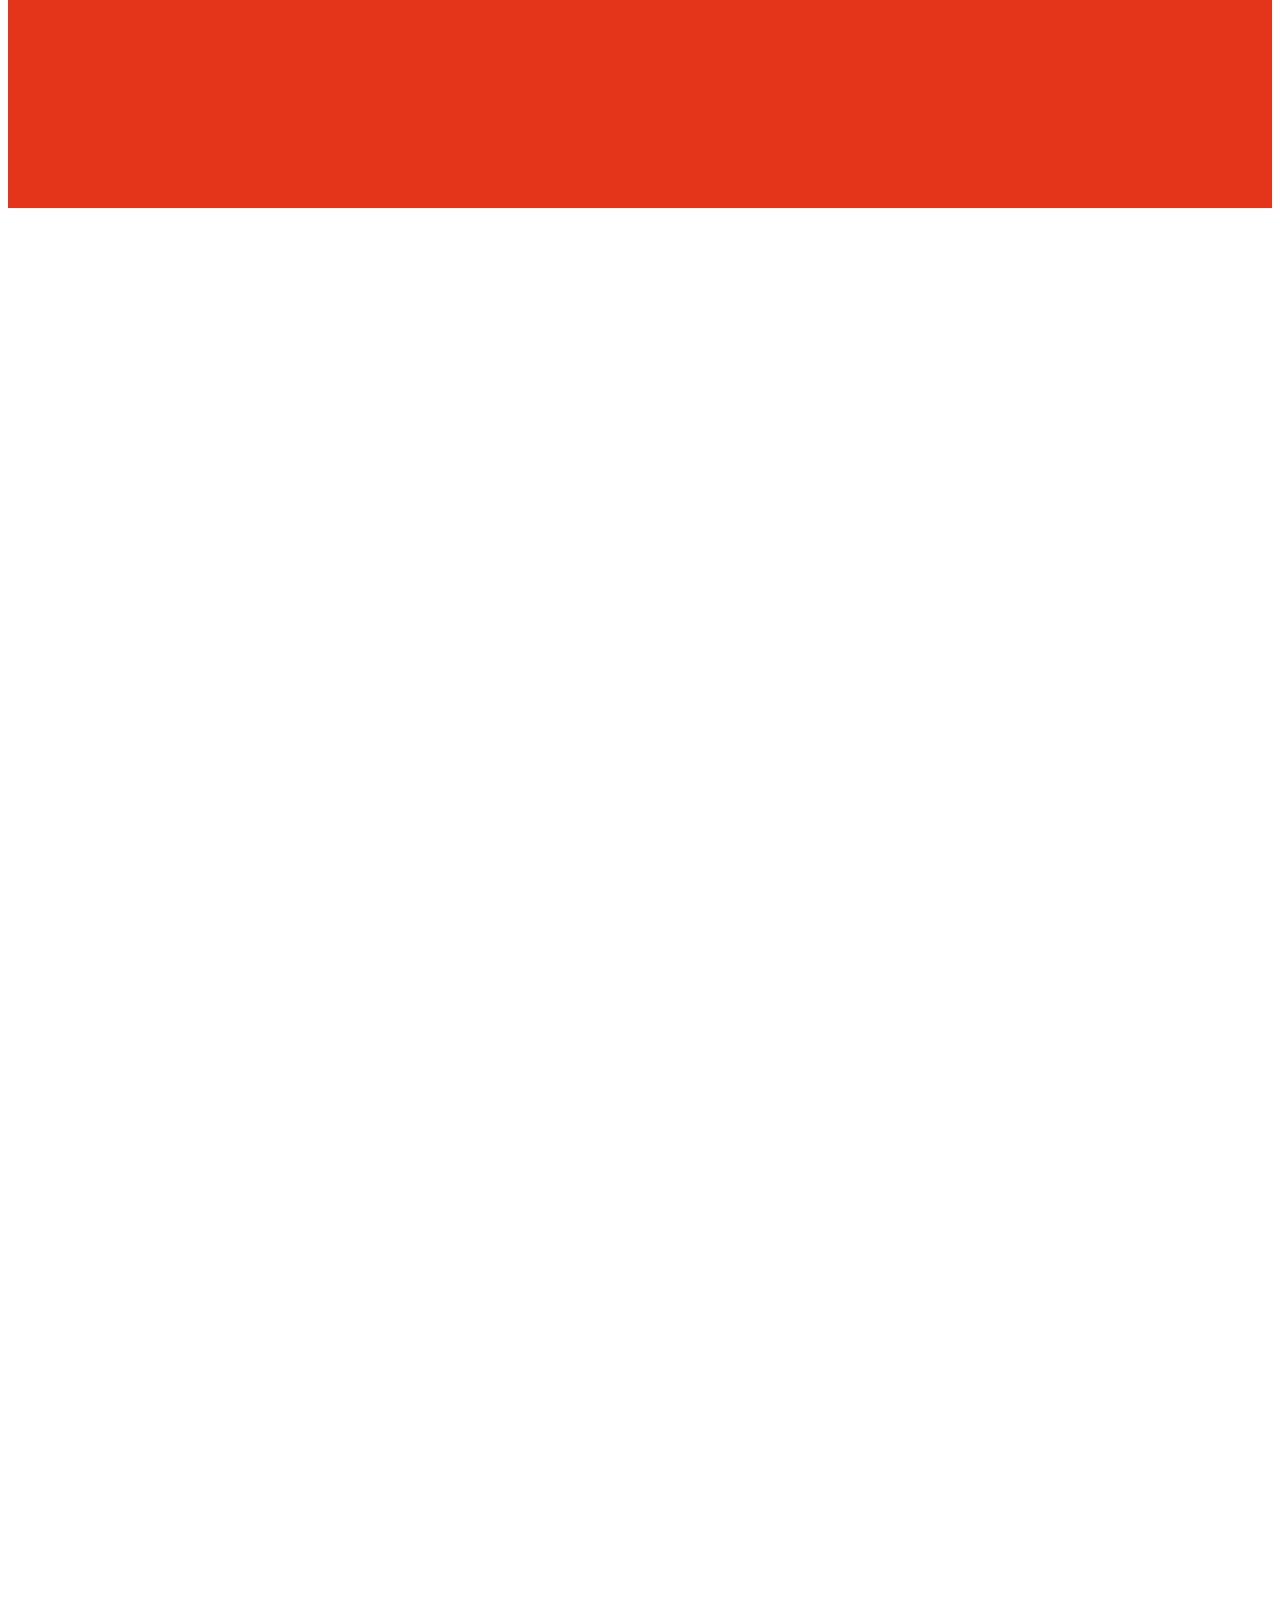
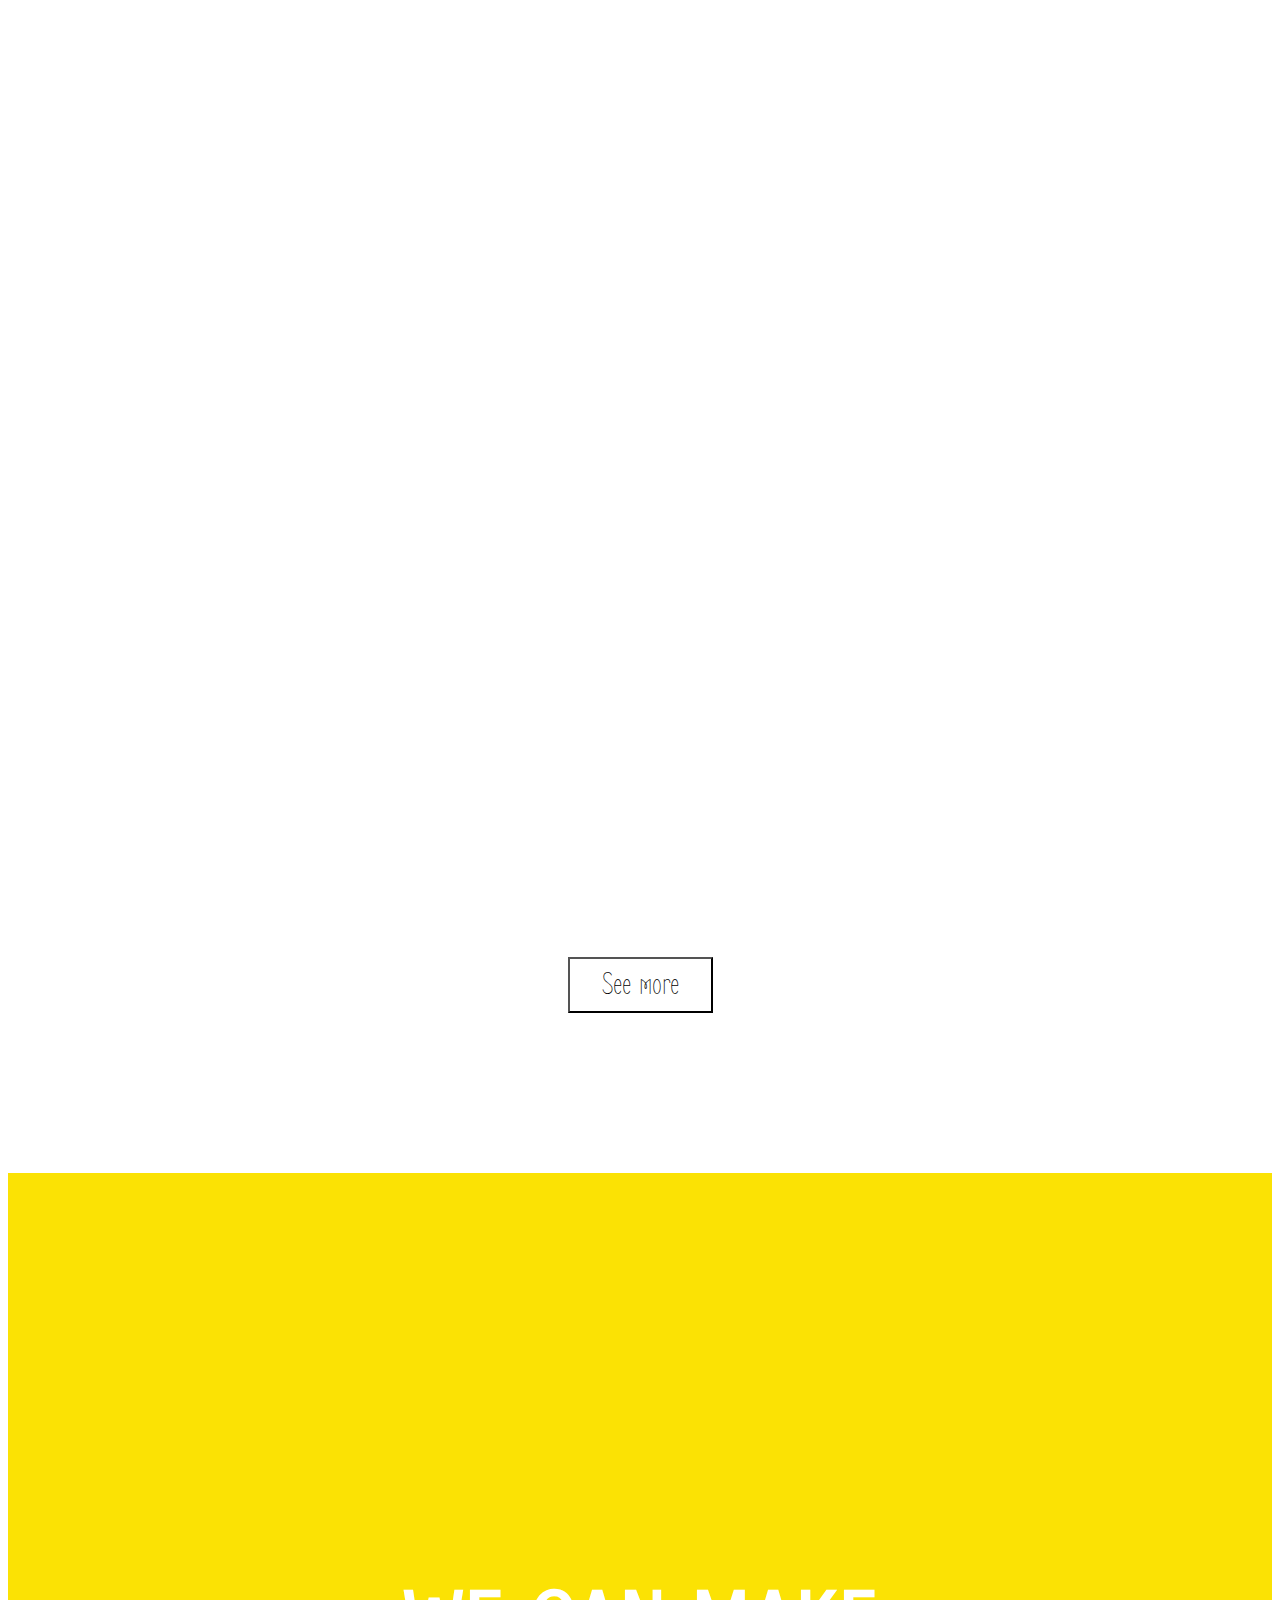
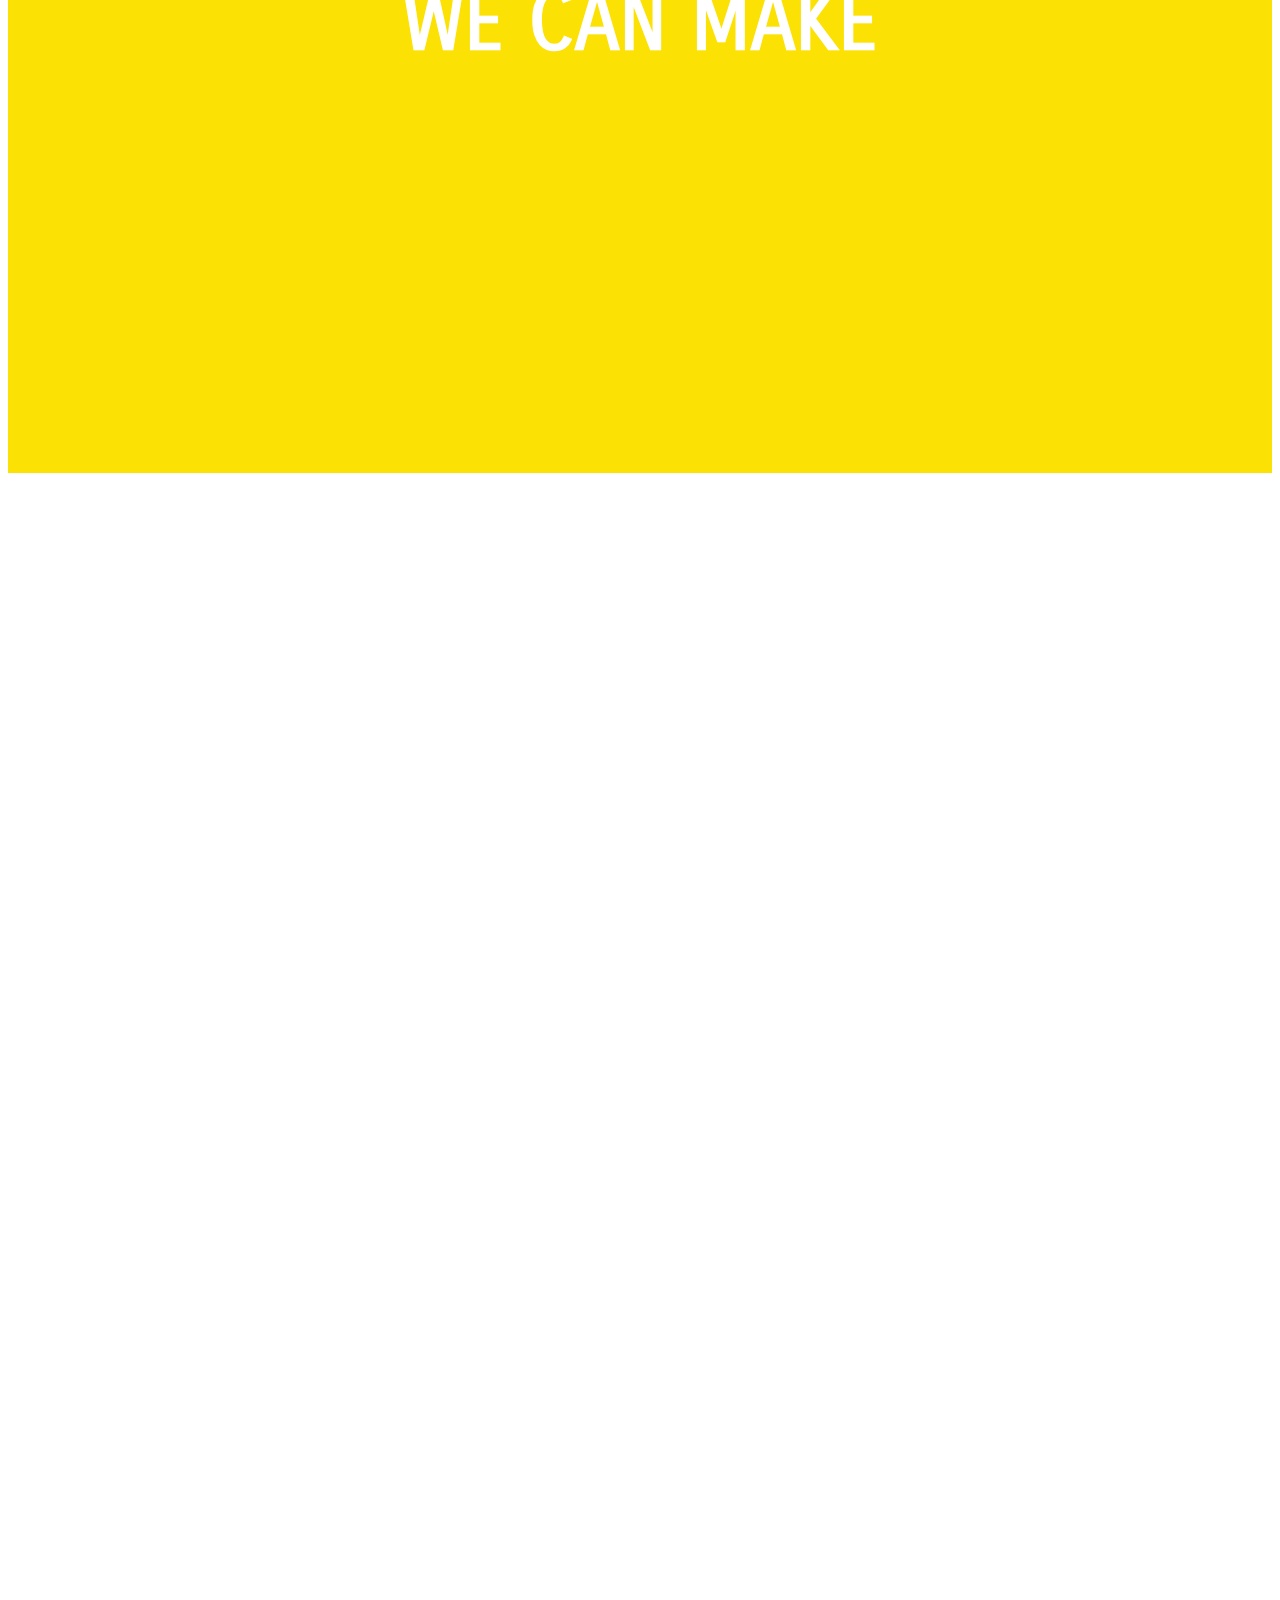
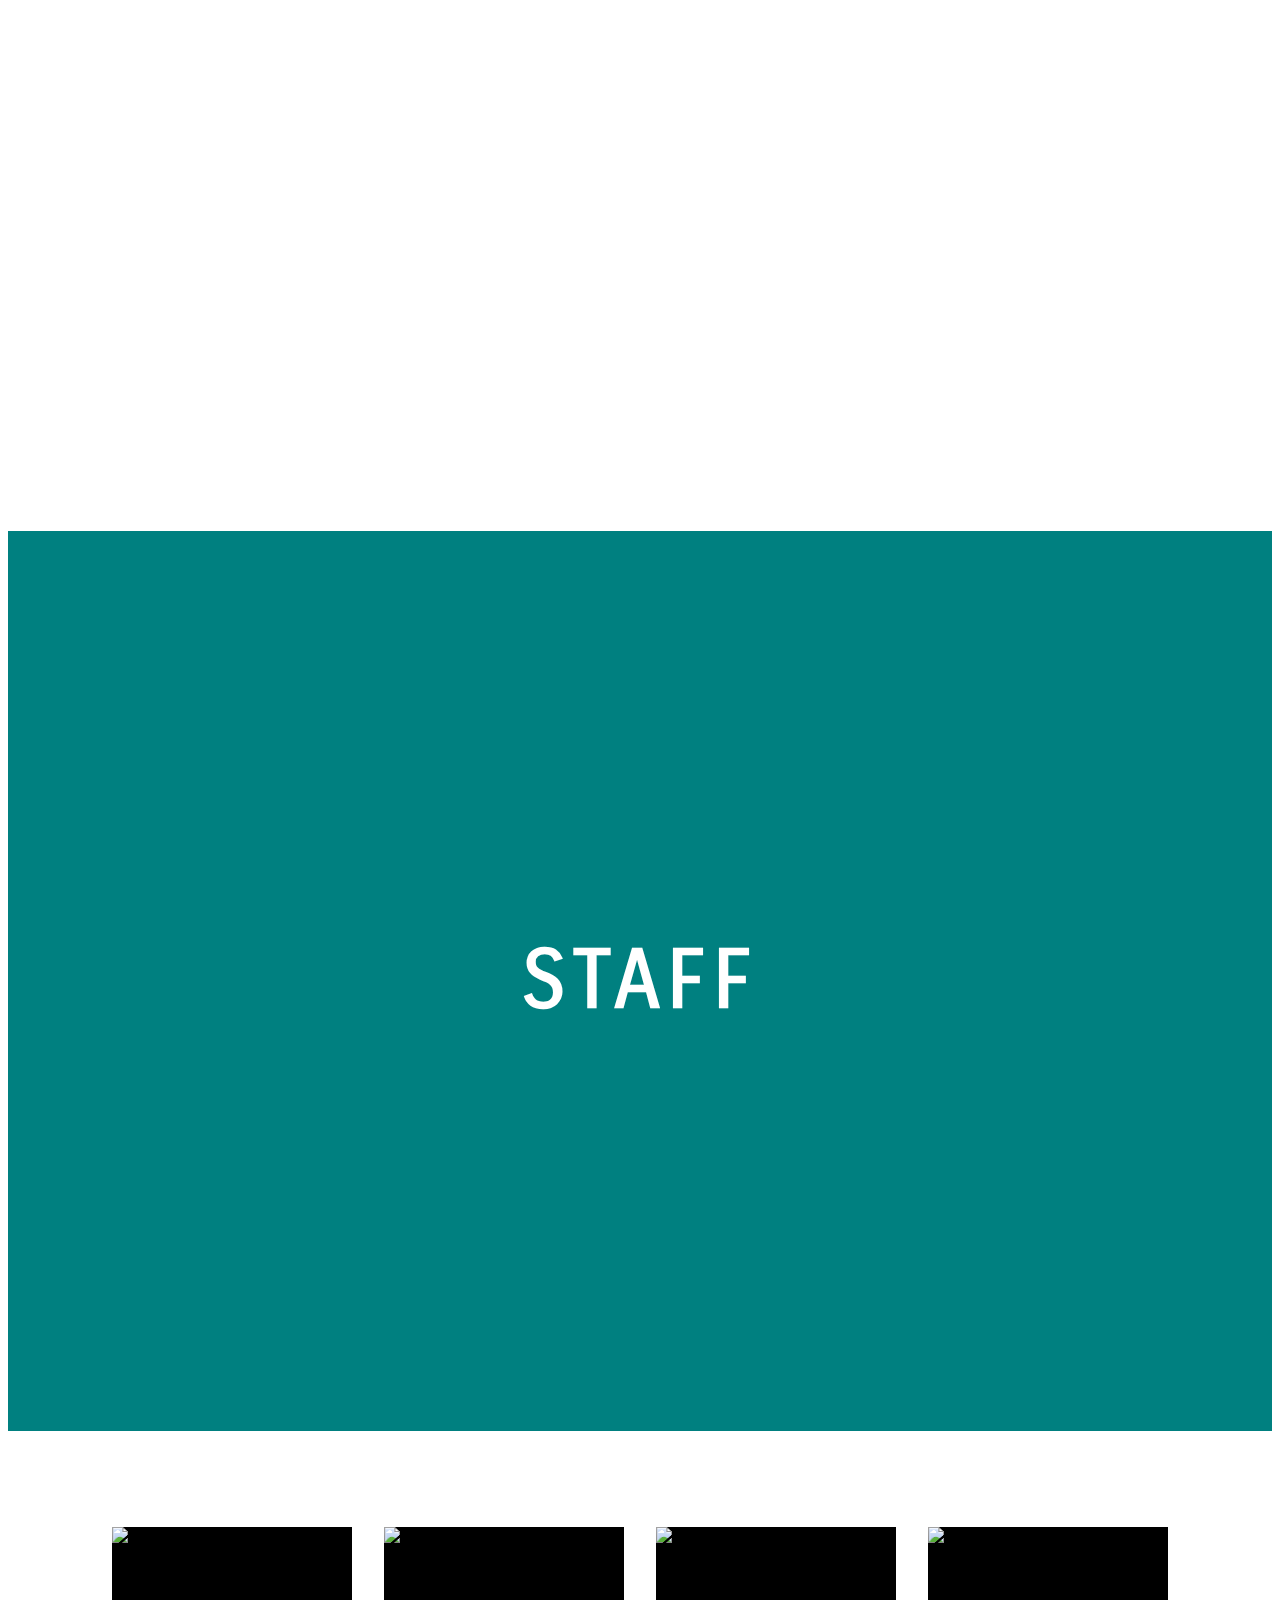
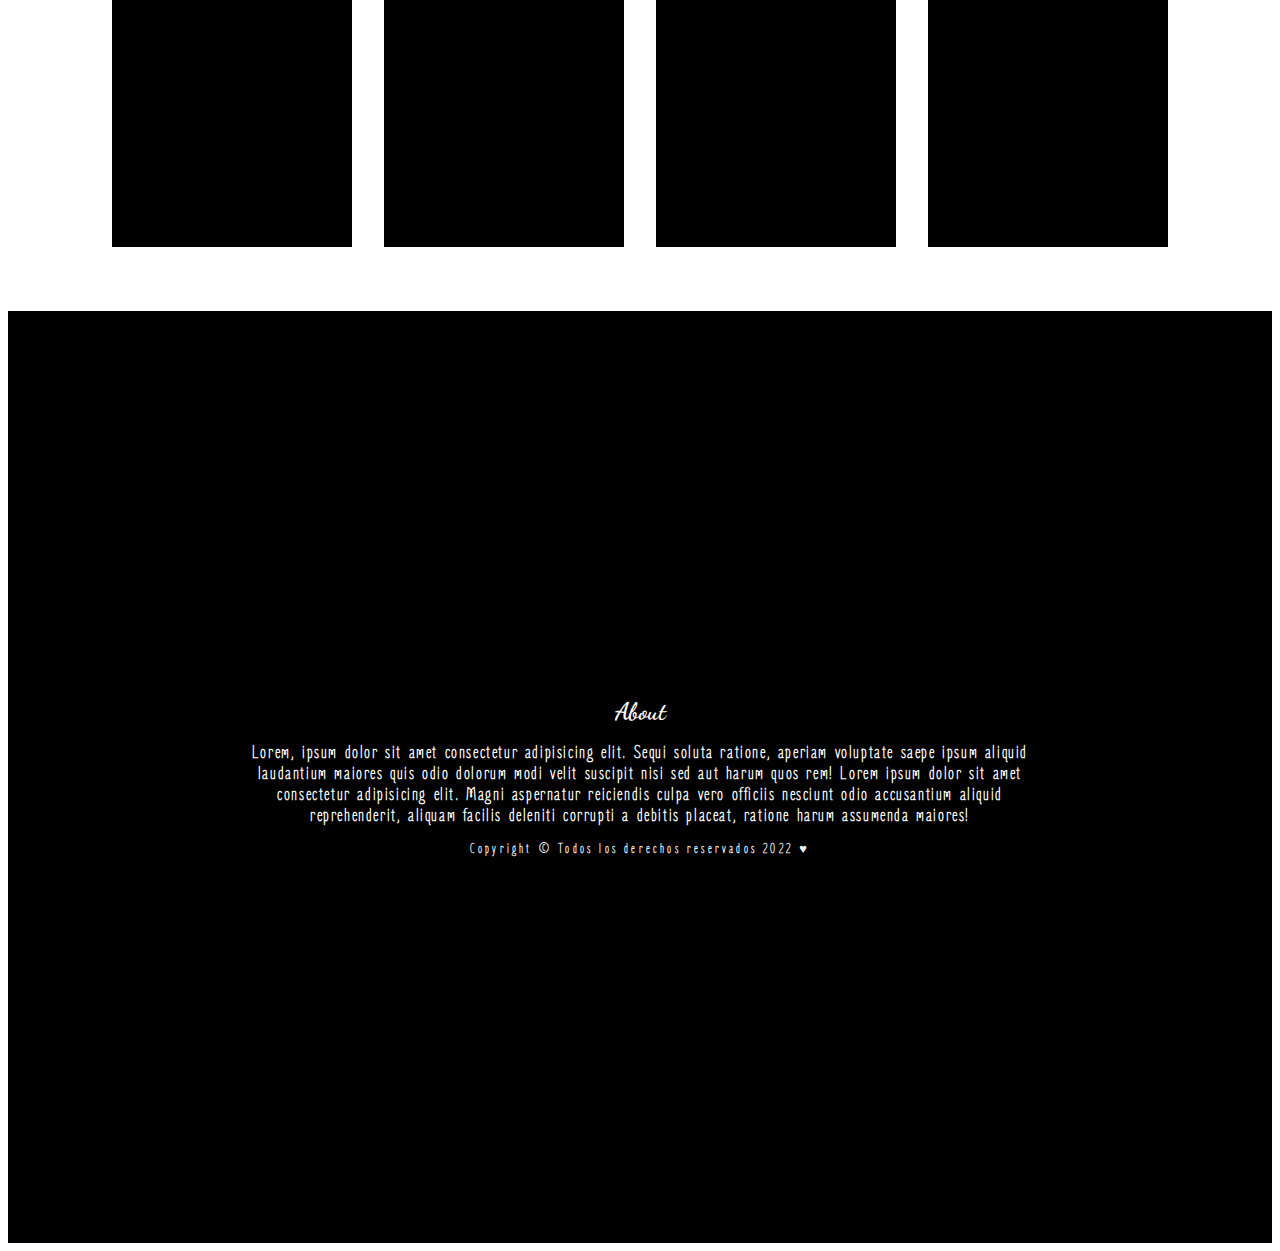
==== commit 0b6314c5: "Agregando recursos sweetAlert y chart" ====
--- a/index.html
+++ b/index.html
@@ -1,10 +1,32 @@
 <!DOCTYPE html>
 <html lang="en">
+
 <head>
     <meta charset="UTF-8">
     <meta http-equiv="X-UA-Compatible" content="IE=edge">
     <meta name="viewport" content="width=device-width, initial-scale=1.0">
-    
+    <link rel="shortcut icon" href="./favicon.ico/favicon-2.png" type="image">
+    <!-- Primary Meta Tags -->
+    <title>Study of Art</title>
+    <meta name="title" content="Gallery of Art">
+    <meta name="description"
+        content="We are a Startup that is in charge of exhibiting and promoting visual art, mainly painting and sculpture, in a similar way to a museum.">
+
+    <!-- Open Graph / Facebook -->
+    <meta property="og:type" content="website">
+    <meta property="og:url" content="https://metatags.io/">
+    <meta property="og:title" content="Gallery of Art">
+    <meta property="og:description"
+        content="We are a Startup that is in charge of exhibiting and promoting visual art, mainly painting and sculpture, in a similar way to a museum.">
+    <meta property="og:image" content="https://i.ibb.co/Krz88qS/img-gallery-art.jpg">
+    <!-- Twitter -->
+    <meta property="twitter:card" content="summary_large_image">
+    <meta property="twitter:url" content="https://metatags.io/">
+    <meta property="twitter:title" content="Gallery of Art">
+    <meta property="twitter:description"
+        content="We are a Startup that is in charge of exhibiting and promoting visual art, mainly painting and sculpture, in a similar way to a museum.">
+    <meta property="twitter:image" content="https://i.ibb.co/Krz88qS/img-gallery-art.jpg">
+
     <link rel="stylesheet" href="https://necolas.github.io/normalize.css/8.0.1/normalize.css" />
     <link rel="stylesheet" href="./css/index.css">
 
@@ -23,41 +45,48 @@
 
     <title>Gallery of Art</title>
 </head>
+
 <body>
     <header class="header" id="header">
         <div class="container-nav" id="containerNav">
-        <nav class="header-nav">
-            <figure class="header-nav__logo-container" id="logoContainer">
-                <a href="#main">
-                <img class="header-nav__logo-img" width="50px" src="http://static1.squarespace.com/static/54847486e4b09151d70311ea/t/5fac5ecf1c7089551a794ce7/1605131986180/Logo+Black+Grey+Overlap.png?format=1500w" alt="logo"></a>
-            </figure>
-            
-            <div class="header-nav__container-menu-search-list"> 
-                <ol class="header-nav__list">
-                    <li class="header-nav__list-item">
-                        <a class="header-nav__link-item" href="#about">About</a></li>
-                    <li class="header-nav__list-item">
-                        <a class="header-nav__link-item" href="#gallery">Gallery</a></li>
-                    <li class="header-nav__list-item">
-                            <a class="header-nav__link-item" href="#areas">Areas</a></li>
-                    <li class="header-nav__list-item">
-                        <a class="header-nav__link-item" href="#artists">Staff</a></li>
-                   <!--
+            <nav class="header-nav">
+                <figure class="header-nav__logo-container" id="logoContainer">
+                    <a href="#main">
+                        <img class="header-nav__logo-img" width="50px"
+                            src="http://static1.squarespace.com/static/54847486e4b09151d70311ea/t/5fac5ecf1c7089551a794ce7/1605131986180/Logo+Black+Grey+Overlap.png?format=1500w"
+                            alt="logo"></a>
+                </figure>
+
+                <div class="header-nav__container-menu-search-list">
+                    <ol class="header-nav__list">
+                        <li class="header-nav__list-item">
+                            <a class="header-nav__link-item" href="#about">About</a>
+                        </li>
+                        <li class="header-nav__list-item">
+                            <a class="header-nav__link-item" href="#gallery">Gallery</a>
+                        </li>
+                        <li class="header-nav__list-item">
+                            <a class="header-nav__link-item" href="#areas">Areas</a>
+                        </li>
+                        <li class="header-nav__list-item">
+                            <a class="header-nav__link-item" href="#artists">Staff</a>
+                        </li>
+                        <!--
                     <li class="header-nav__list-item header-nav__link-item--close-icon-container" id="headerNavCloseIconContainer">
                         <img class="header-nav__close-icon"  src="./img/close.svg" alt="Ícono de cierre de menú" /></li>
-                -->    
-                </ol>
-                <input id="inputSearch" class="header-nav__search-input" type="text" placeholder="buscar..."/> 
-                <label id="iconSearch" class="header-nav__search-icon" >
-                    <i class="fas fa-search"></i>   
-                </label>
-                <!--
+                -->
+                    </ol>
+                    <input id="inputSearch" class="header-nav__search-input" type="text" placeholder="buscar..." />
+                    <label id="iconSearch" class="header-nav__search-icon">
+                        <i class="fas fa-search"></i>
+                    </label>
+                    <!--
                 <label class="header-nav__menu-icon" >
                     <i class="fas fa-bars"></i>
                 </label>-->
-            </div>
-        </nav>
-    </div>
+                </div>
+            </nav>
+        </div>
     </header>
     <main class="main" id="main">
         <section class="main__container">
@@ -72,7 +101,8 @@
         <div class="gallery__container">
             <div class="gallery__item" id="itemGallery">
                 <figure class="gallery__item-img-container">
-                    <img class="galler-item-img" src="https://models1blog.com/wp-content/uploads/2018/07/Mame-Adjei-15.jpg" alt="">
+                    <img class="galler-item-img"
+                        src="https://models1blog.com/wp-content/uploads/2018/07/Mame-Adjei-15.jpg" alt="">
                 </figure>
                 <h2 class="gallery__item-description">
                     Mamé Adjei | Description 1
@@ -80,8 +110,9 @@
             </div>
             <div class="gallery__item">
                 <figure class="gallery__item-img-container">
-                    <img class="galler-item-img" src="https://fashiongonerogue.com/wp-content/uploads/igr/2010/05/coco-beauty4.jpg" alt="">
-                    
+                    <img class="galler-item-img"
+                        src="https://fashiongonerogue.com/wp-content/uploads/igr/2010/05/coco-beauty4.jpg" alt="">
+
                 </figure>
                 <h2 class="gallery__item-description">
                     Coco Rocha | Description 2
@@ -89,7 +120,8 @@
             </div>
             <div class="gallery__item">
                 <figure class="gallery__item-img-container">
-                    <img class="galler-item-img" src="https://i.pinimg.com/564x/b3/11/96/b311960d58a6e79d7a84333012fa3981.jpg" alt="">
+                    <img class="galler-item-img"
+                        src="https://i.pinimg.com/564x/b3/11/96/b311960d58a6e79d7a84333012fa3981.jpg" alt="">
                 </figure>
                 <h2 class="gallery__item-description">
                     Name | Description 3
@@ -97,7 +129,9 @@
             </div>
             <div class="gallery__item">
                 <figure class="gallery__item-img-container">
-                    <img class="galler-item-img" src="https://img.buzzfeed.com/buzzfeed-static/static/2020-05/27/0/asset/47cdb87d367c/sub-buzz-164-1590539345-14.png" alt="">
+                    <img class="galler-item-img"
+                        src="https://img.buzzfeed.com/buzzfeed-static/static/2020-05/27/0/asset/47cdb87d367c/sub-buzz-164-1590539345-14.png"
+                        alt="">
                 </figure>
                 <h2 class="gallery__item-description">
                     Name | Description 4
@@ -105,15 +139,18 @@
             </div>
             <div class="gallery__item">
                 <figure class="gallery__item-img-container">
-                    <img class="galler-item-img" src="https://media.vogue.mx/photos/5ced40701f7081686d7f58de/2:3/w_2000,h_3000,c_limit/Gigi%20Hadid%20Vogue%20Latinoamerica%20Valladolid%20Yucatan%202019%208.jpg" alt="">
-                </figure>
-                <h2 class="gallery__item-description">
-                    Gigi Hadid  | Description 5
-                </h2>
-            </div>
-            <div class="gallery__item">
-                <figure class="gallery__item-img-container">
-                    <img class="galler-item-img" src="https://i.pinimg.com/564x/88/93/1c/88931c032de2ede8674227c870e60042.jpg" alt="">
+                    <img class="galler-item-img"
+                        src="https://media.vogue.mx/photos/5ced40701f7081686d7f58de/2:3/w_2000,h_3000,c_limit/Gigi%20Hadid%20Vogue%20Latinoamerica%20Valladolid%20Yucatan%202019%208.jpg"
+                        alt="">
+                </figure>
+                <h2 class="gallery__item-description">
+                    Gigi Hadid | Description 5
+                </h2>
+            </div>
+            <div class="gallery__item">
+                <figure class="gallery__item-img-container">
+                    <img class="galler-item-img"
+                        src="https://i.pinimg.com/564x/88/93/1c/88931c032de2ede8674227c870e60042.jpg" alt="">
                 </figure>
                 <h2 class="gallery__item-description">
                     Name | Description 6
@@ -121,7 +158,8 @@
             </div>
             <div class="gallery__item">
                 <figure class="gallery__item-img-container">
-                    <img class="galler-item-img" src="https://i.pinimg.com/564x/45/0a/b0/450ab0ba9a0e8c194500e1c1daf5208d.jpg" alt="">
+                    <img class="galler-item-img"
+                        src="https://i.pinimg.com/564x/45/0a/b0/450ab0ba9a0e8c194500e1c1daf5208d.jpg" alt="">
                 </figure>
                 <h2 class="gallery__item-description">
                     Name | Description 7
@@ -129,7 +167,8 @@
             </div>
             <div class="gallery__item">
                 <figure class="gallery__item-img-container">
-                    <img class="galler-item-img" src="https://i.pinimg.com/564x/cf/76/86/cf768604ef0aa1983bbfb04927487779.jpg" alt="">
+                    <img class="galler-item-img"
+                        src="https://i.pinimg.com/564x/cf/76/86/cf768604ef0aa1983bbfb04927487779.jpg" alt="">
                 </figure>
                 <h2 class="gallery__item-description">
                     Name | Description 8
@@ -137,7 +176,8 @@
             </div>
             <div class="gallery__item">
                 <figure class="gallery__item-img-container">
-                    <img class="galler-item-img" src="https://fashiongonerogue.com/wp-content/uploads/igr/2010/05/coco-beauty5.jpg" alt="">
+                    <img class="galler-item-img"
+                        src="https://fashiongonerogue.com/wp-content/uploads/igr/2010/05/coco-beauty5.jpg" alt="">
                 </figure>
                 <h2 class="gallery__item-description">
                     Coco Rocha | Description 9
@@ -145,7 +185,8 @@
             </div>
             <div class="gallery__item">
                 <figure class="gallery__item-img-container">
-                    <img class="galler-item-img" src="https://i.pinimg.com/564x/89/7b/aa/897baaab0feb461869f0da9ca5df9ec1.jpg" alt="">
+                    <img class="galler-item-img"
+                        src="https://i.pinimg.com/564x/89/7b/aa/897baaab0feb461869f0da9ca5df9ec1.jpg" alt="">
                 </figure>
                 <h2 class="gallery__item-description">
                     Name | Description 10
@@ -153,16 +194,17 @@
             </div>
             <div class="gallery__item">
                 <figure class="gallery__item-img-container">
-                    <img class="galler-item-img" src="https://i.pinimg.com/564x/8b/80/54/8b8054c0f0caa4c37b92a6e8a6d9a701.jpg" alt="">
+                    <img class="galler-item-img"
+                        src="https://i.pinimg.com/564x/8b/80/54/8b8054c0f0caa4c37b92a6e8a6d9a701.jpg" alt="">
                 </figure>
                 <h2 class="gallery__item-description">
                     Name | Description 11
                 </h2>
             </div>
-        </div>   
+        </div>
         <button class="gallery_button">
             See more
-        </button> 
+        </button>
     </section>
     <section class="projects" id="areas">
         <div class="projects-container">
@@ -191,84 +233,108 @@
                     <button class="projects__project-info-button">Explore</button>
                 </div>
             </div>
-    
-        </div>   
+
+        </div>
+    </section>
+    <section class="chart-container">
+        <canvas id="myChart"></canvas>
     </section>
     <section class="staff" id="artists">
         <div class="staff__container-title">
             <h1 class="staff__title" id="artists">STAFF</h1>
         </div>
         <div class="staff__all">
-        <article class="staff__article">
-            <div class="staff__container">
-                <figure class="staff__img-container">
-                    <img class="staff__img" src="https://i.postimg.cc/cJ3t83gX/Whats-App-Image-2022-03-01-at-1-14-15-AM.jpg" alt="foto Writhney Lazo">
-                </figure>
-                <figcaption class="staff__info-container">
-                    <h3 class="staff__info-title">Writhney Lazo</h3>
-                    <svg height="5" width="200">
-                        <line x1="0" y1="0" x2="200" y2="0" style="stroke:rgb(255, 255, 255);stroke-width:2" />
-                    </svg>
-                    <p class="staff-info-about">Lorem ipsum dolor sit amet consectetur adipisicing elit. Porro vel dolorem, voluptatem eos est fugiat quis necessitatibus, cupiditate numquam in dicta obcaecati vitae placeat nemo commodi maiores explicabo ducimus alias.</p>
-                </figcaption>
-            </div>
-        </article>
-        <article class="staff__article staff__article--mod">
-            <div class="staff__container">
-                <figure class="staff__img-container">
-                    <img class="staff__img" width="70px" src="https://i.postimg.cc/BZ7vvpLj/Whats-App-Image-2022-03-01-at-7-35-32-PM.jpg" alt="foto Writhney Lazo">
-                </figure>
-                <figcaption class="staff__info-container">
-                    <h3 class="staff__info-title">NAME</h3>
-                    <svg height="5" width="200">
-                        <line x1="0" y1="0" x2="200" y2="0" style="stroke:rgb(255, 255, 255);stroke-width:2" />
-                    </svg>
-                    <p class="staff-info-about">Lorem ipsum dolor sit amet consectetur adipisicing elit. Porro vel dolorem, voluptatem eos est fugiat quis necessitatibus, cupiditate numquam in dicta obcaecati vitae placeat nemo commodi maiores explicabo ducimus alias.</p>
-                </figcaption>
-            </div>
-        </article>
-        <article class="staff__article">
-            <div class="staff__container">
-                <figure class="staff__img-container">
-                    <img class="staff__img" width="70px" src="https://i.postimg.cc/cJ3t83gX/Whats-App-Image-2022-03-01-at-1-14-15-AM.jpg" alt="foto Writhney Lazo">
-                </figure>
-                <figcaption class="staff__info-container">
-                    <h3 class="staff__info-title">NAME</h3>
-                    <svg height="5" width="200">
-                        <line x1="0" y1="0" x2="200" y2="0" style="stroke:rgb(255, 255, 255);stroke-width:2" />
-                    </svg>
-                    <p class="staff-info-about">Lorem ipsum dolor sit amet consectetur adipisicing elit. Porro vel dolorem, voluptatem eos est fugiat quis necessitatibus, cupiditate numquam in dicta obcaecati vitae placeat nemo commodi maiores explicabo ducimus alias.</p>
-                </figcaption>
-            </div>
-        </article>
-        <article class="staff__article staff__article--mod">
-            <div class="staff__container">
-                <figure class="staff__img-container">
-                    <img class="staff__img" width="70px" src="https://i.postimg.cc/BZ7vvpLj/Whats-App-Image-2022-03-01-at-7-35-32-PM.jpg" alt="foto Writhney Lazo">
-                </figure>
-                <figcaption class="staff__info-container">
-                    <h3 class="staff__info-title">NAME</h3>
-                    <svg height="5" width="200">
-                        <line x1="0" y1="0" x2="200" y2="0" style="stroke:rgb(255, 255, 255);stroke-width:2" />
-                    </svg>
-                    <p class="staff-info-about">Lorem ipsum dolor sit amet consectetur adipisicing elit. Porro vel dolorem, voluptatem eos est fugiat quis necessitatibus, cupiditate numquam in dicta obcaecati vitae placeat nemo commodi maiores explicabo ducimus alias.</p>
-                </figcaption>
-            </div>
-        </article>
-    </div>
+            <article class="staff__article">
+                <div class="staff__container">
+                    <figure class="staff__img-container">
+                        <img class="staff__img"
+                            src="https://i.postimg.cc/cJ3t83gX/Whats-App-Image-2022-03-01-at-1-14-15-AM.jpg"
+                            alt="foto Writhney Lazo">
+                    </figure>
+                    <figcaption class="staff__info-container">
+                        <h3 class="staff__info-title">Writhney Lazo</h3>
+                        <svg height="5" width="200">
+                            <line x1="0" y1="0" x2="200" y2="0" style="stroke:rgb(255, 255, 255);stroke-width:2" />
+                        </svg>
+                        <p class="staff-info-about">Lorem ipsum dolor sit amet consectetur adipisicing elit. Porro vel
+                            dolorem, voluptatem eos est fugiat quis necessitatibus, cupiditate numquam in dicta
+                            obcaecati vitae placeat nemo commodi maiores explicabo ducimus alias.</p>
+                    </figcaption>
+                </div>
+            </article>
+            <article class="staff__article staff__article--mod">
+                <div class="staff__container">
+                    <figure class="staff__img-container">
+                        <img class="staff__img" width="70px"
+                            src="./img/photo-img.jpeg"
+                            alt="foto Leonardo Pariona">
+                    </figure>
+                    <figcaption class="staff__info-container">
+                        <h3 class="staff__info-title">Leonardo Pariona</h3>
+                        <svg height="5" width="200">
+                            <line x1="0" y1="0" x2="200" y2="0" style="stroke:rgb(255, 255, 255);stroke-width:2" />
+                        </svg>
+                        <p class="staff-info-about"> Hi</p>
+                    </figcaption>
+                </div>
+            </article>
+            <article class="staff__article">
+                <div class="staff__container">
+                    <figure class="staff__img-container">
+                        <img class="staff__img" width="70px"
+                            src="https://i.postimg.cc/cJ3t83gX/Whats-App-Image-2022-03-01-at-1-14-15-AM.jpg"
+                            alt="foto Writhney Lazo">
+                    </figure>
+                    <figcaption class="staff__info-container">
+                        <h3 class="staff__info-title">NAME</h3>
+                        <svg height="5" width="200">
+                            <line x1="0" y1="0" x2="200" y2="0" style="stroke:rgb(255, 255, 255);stroke-width:2" />
+                        </svg>
+                        <p class="staff-info-about">Lorem ipsum dolor sit amet consectetur adipisicing elit. Porro vel
+                            dolorem, voluptatem eos est fugiat quis necessitatibus, cupiditate numquam in dicta
+                            obcaecati vitae placeat nemo commodi maiores explicabo ducimus alias.</p>
+                    </figcaption>
+                </div>
+            </article>
+            <article class="staff__article staff__article--mod">
+                <div class="staff__container">
+                    <figure class="staff__img-container">
+                        <img class="staff__img" width="70px"
+                            src="https://i.postimg.cc/BZ7vvpLj/Whats-App-Image-2022-03-01-at-7-35-32-PM.jpg"
+                            alt="foto Writhney Lazo">
+                    </figure>
+                    <figcaption class="staff__info-container">
+                        <h3 class="staff__info-title">NAME</h3>
+                        <svg height="5" width="200">
+                            <line x1="0" y1="0" x2="200" y2="0" style="stroke:rgb(255, 255, 255);stroke-width:2" />
+                        </svg>
+                        <p class="staff-info-about">Lorem ipsum dolor sit amet consectetur adipisicing elit. Porro vel
+                            dolorem, voluptatem eos est fugiat quis necessitatibus, cupiditate numquam in dicta
+                            obcaecati vitae placeat nemo commodi maiores explicabo ducimus alias.</p>
+                    </figcaption>
+                </div>
+            </article>
+        </div>
     </section>
     <footer class="footer">
         <div class="footer__container">
             <h2 class="footer__title" id="about">About</h2>
-            <h3 class="footer__subtitle">Lorem, ipsum dolor sit amet consectetur adipisicing elit. Sequi soluta ratione, aperiam voluptate saepe ipsum aliquid laudantium maiores quis odio dolorum modi velit suscipit nisi sed aut harum quos rem! Lorem ipsum dolor sit amet consectetur adipisicing elit. Magni aspernatur reiciendis culpa vero officiis nesciunt odio accusantium aliquid reprehenderit, aliquam facilis deleniti corrupti a debitis placeat, ratione harum assumenda maiores!</h3>
-            
+            <h3 class="footer__subtitle">Lorem, ipsum dolor sit amet consectetur adipisicing elit. Sequi soluta ratione,
+                aperiam voluptate saepe ipsum aliquid laudantium maiores quis odio dolorum modi velit suscipit nisi sed
+                aut harum quos rem! Lorem ipsum dolor sit amet consectetur adipisicing elit. Magni aspernatur reiciendis
+                culpa vero officiis nesciunt odio accusantium aliquid reprehenderit, aliquam facilis deleniti corrupti a
+                debitis placeat, ratione harum assumenda maiores!</h3>
+
             <h4 class="footer__copy">Copyright © Todos los derechos reservados 2022 ♥</h4>
         </div>
     </footer>
 
     <script src="./js/index.js" type="module"></script>
     <script src="https://kit.fontawesome.com/40e918fbb5.js" crossorigin="anonymous"></script>
-
     
+    <script src="//cdn.jsdelivr.net/npm/sweetalert2@11"></script>
+    <script src="https://cdn.jsdelivr.net/npm/chart.js"></script>
+
 </body>
-</html>+
+</html>
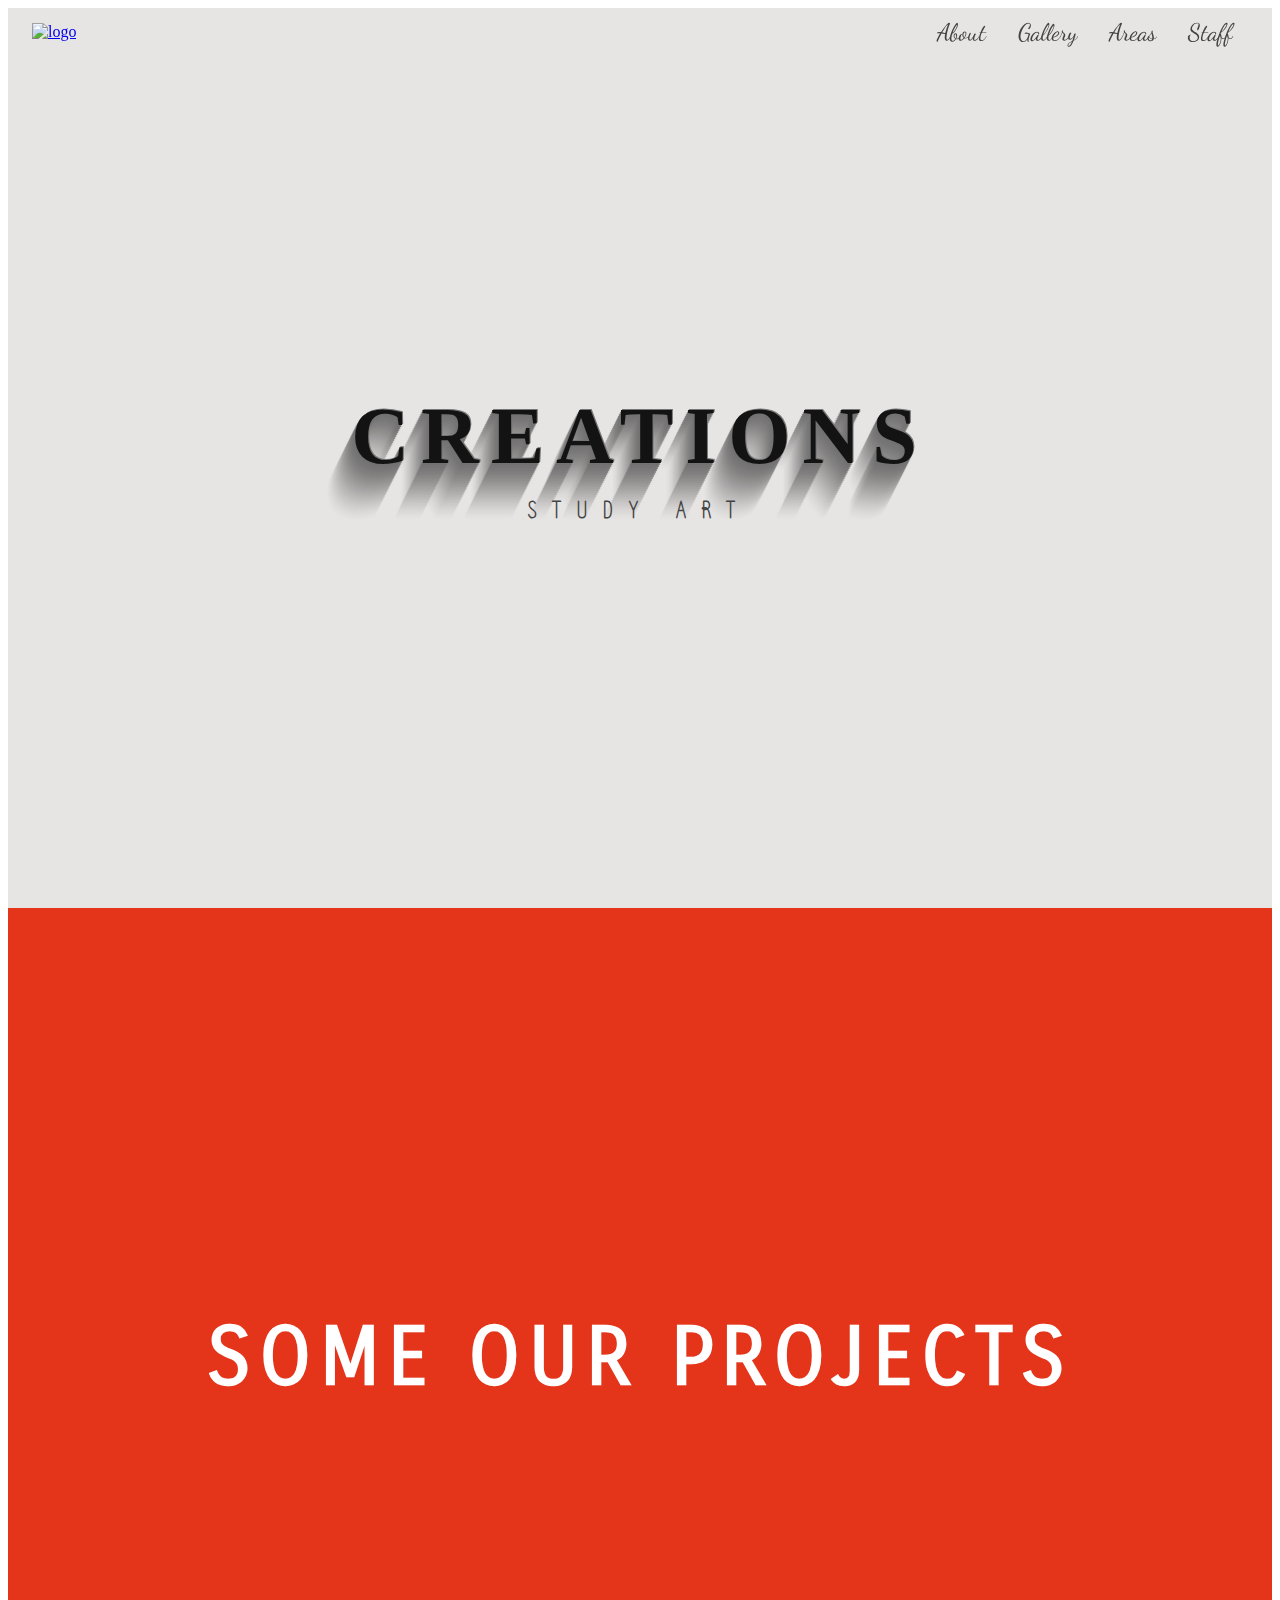
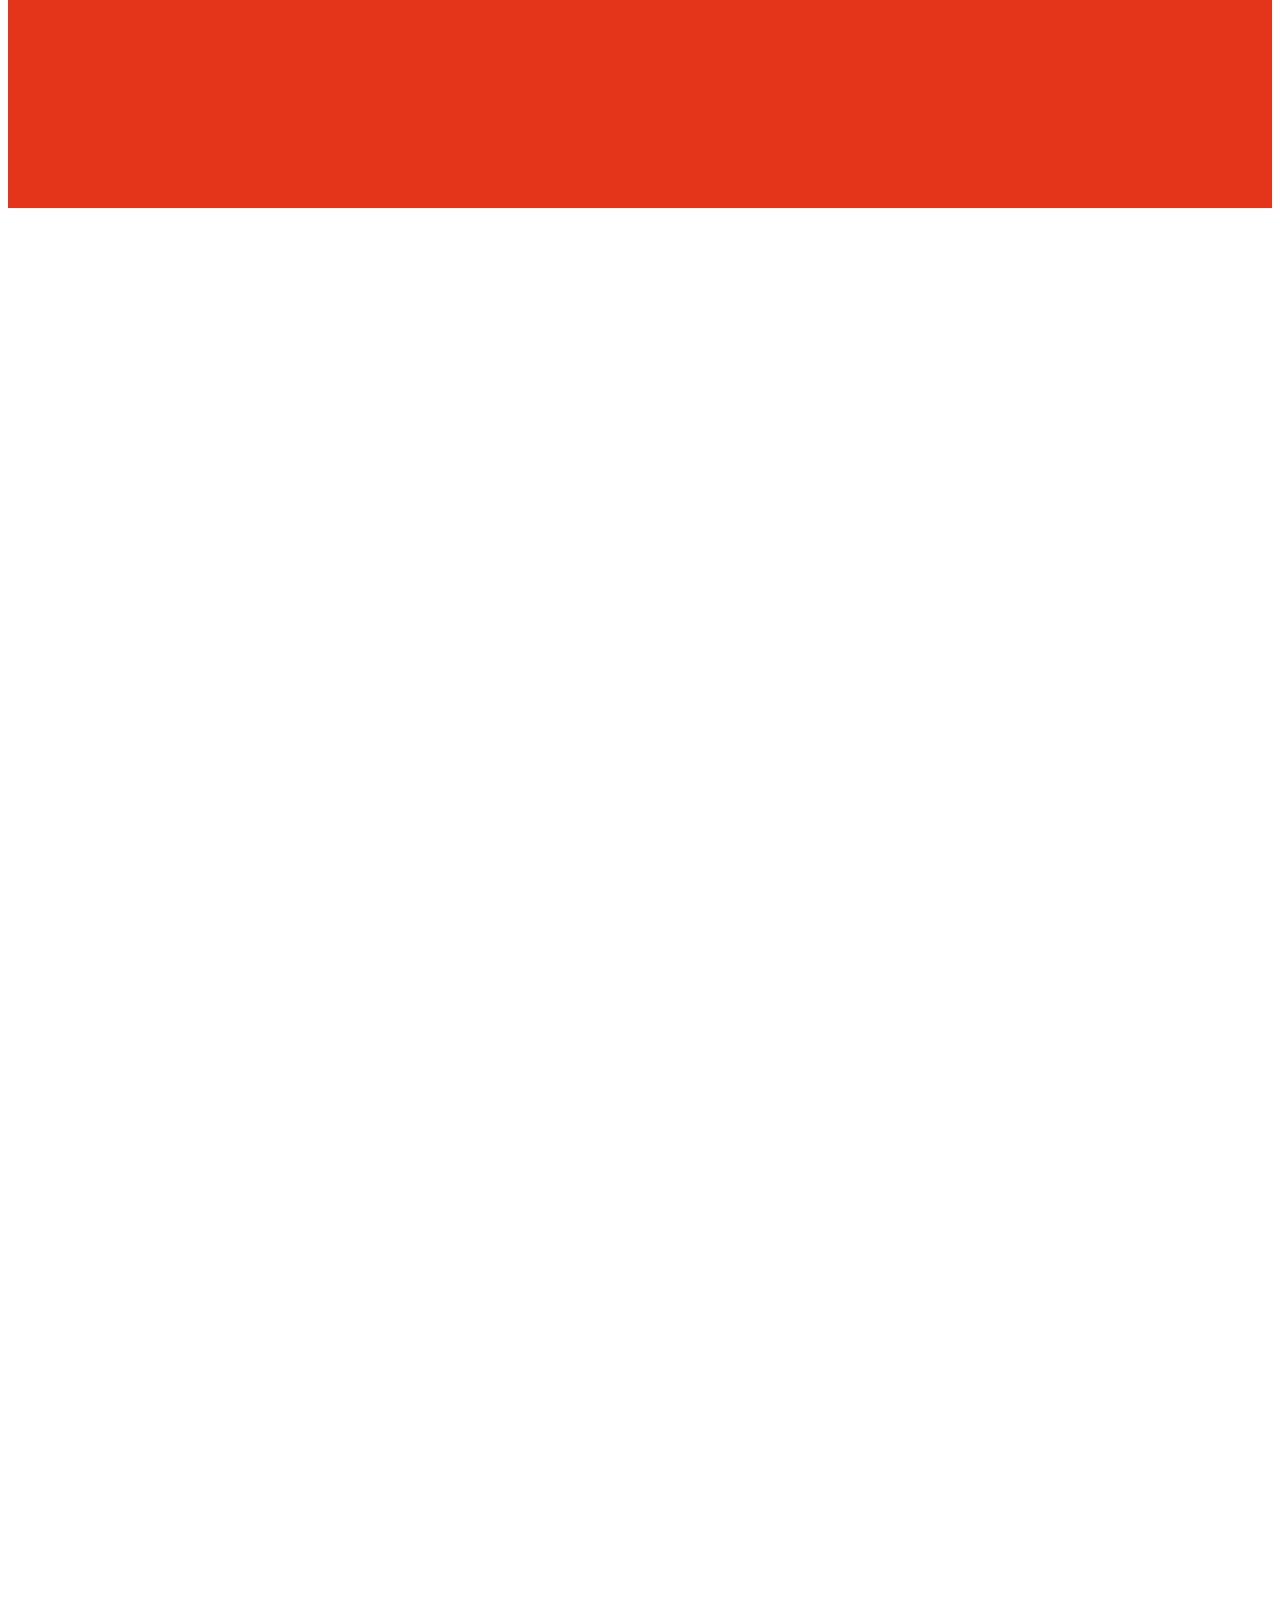
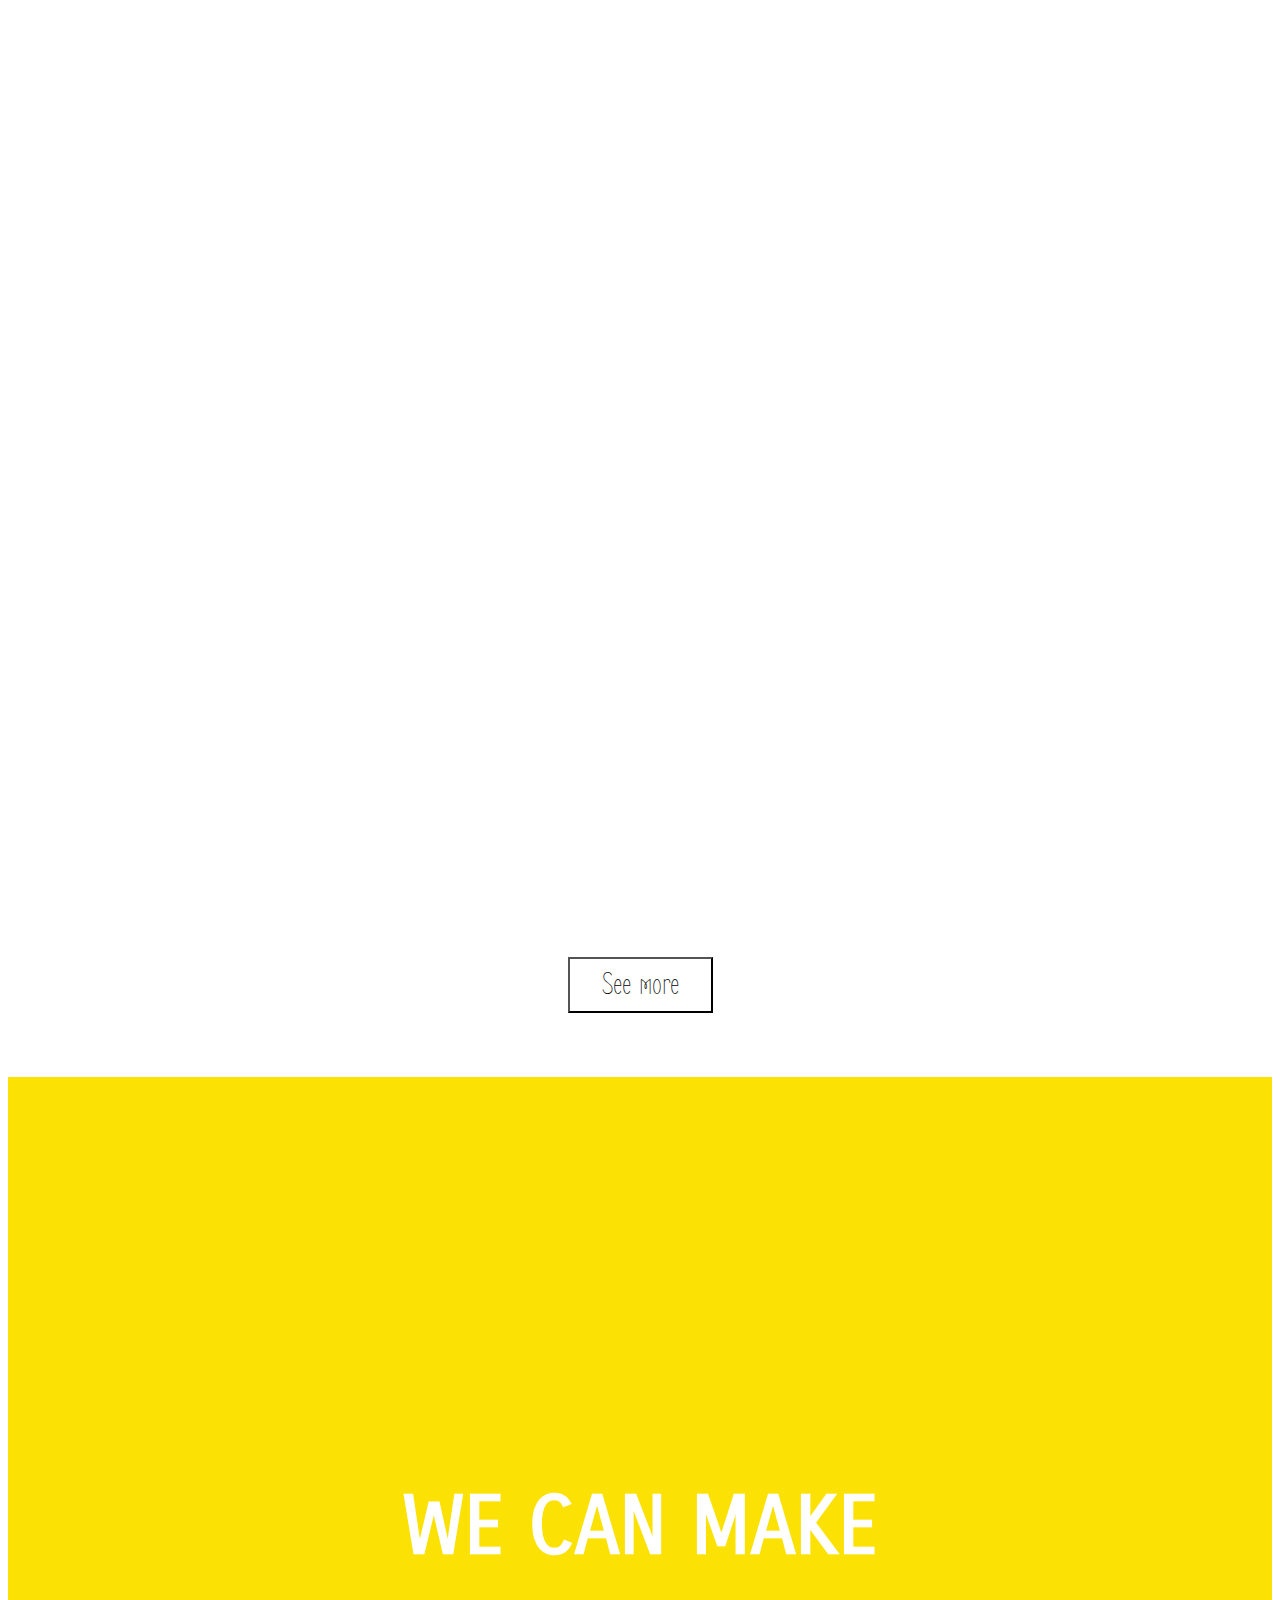
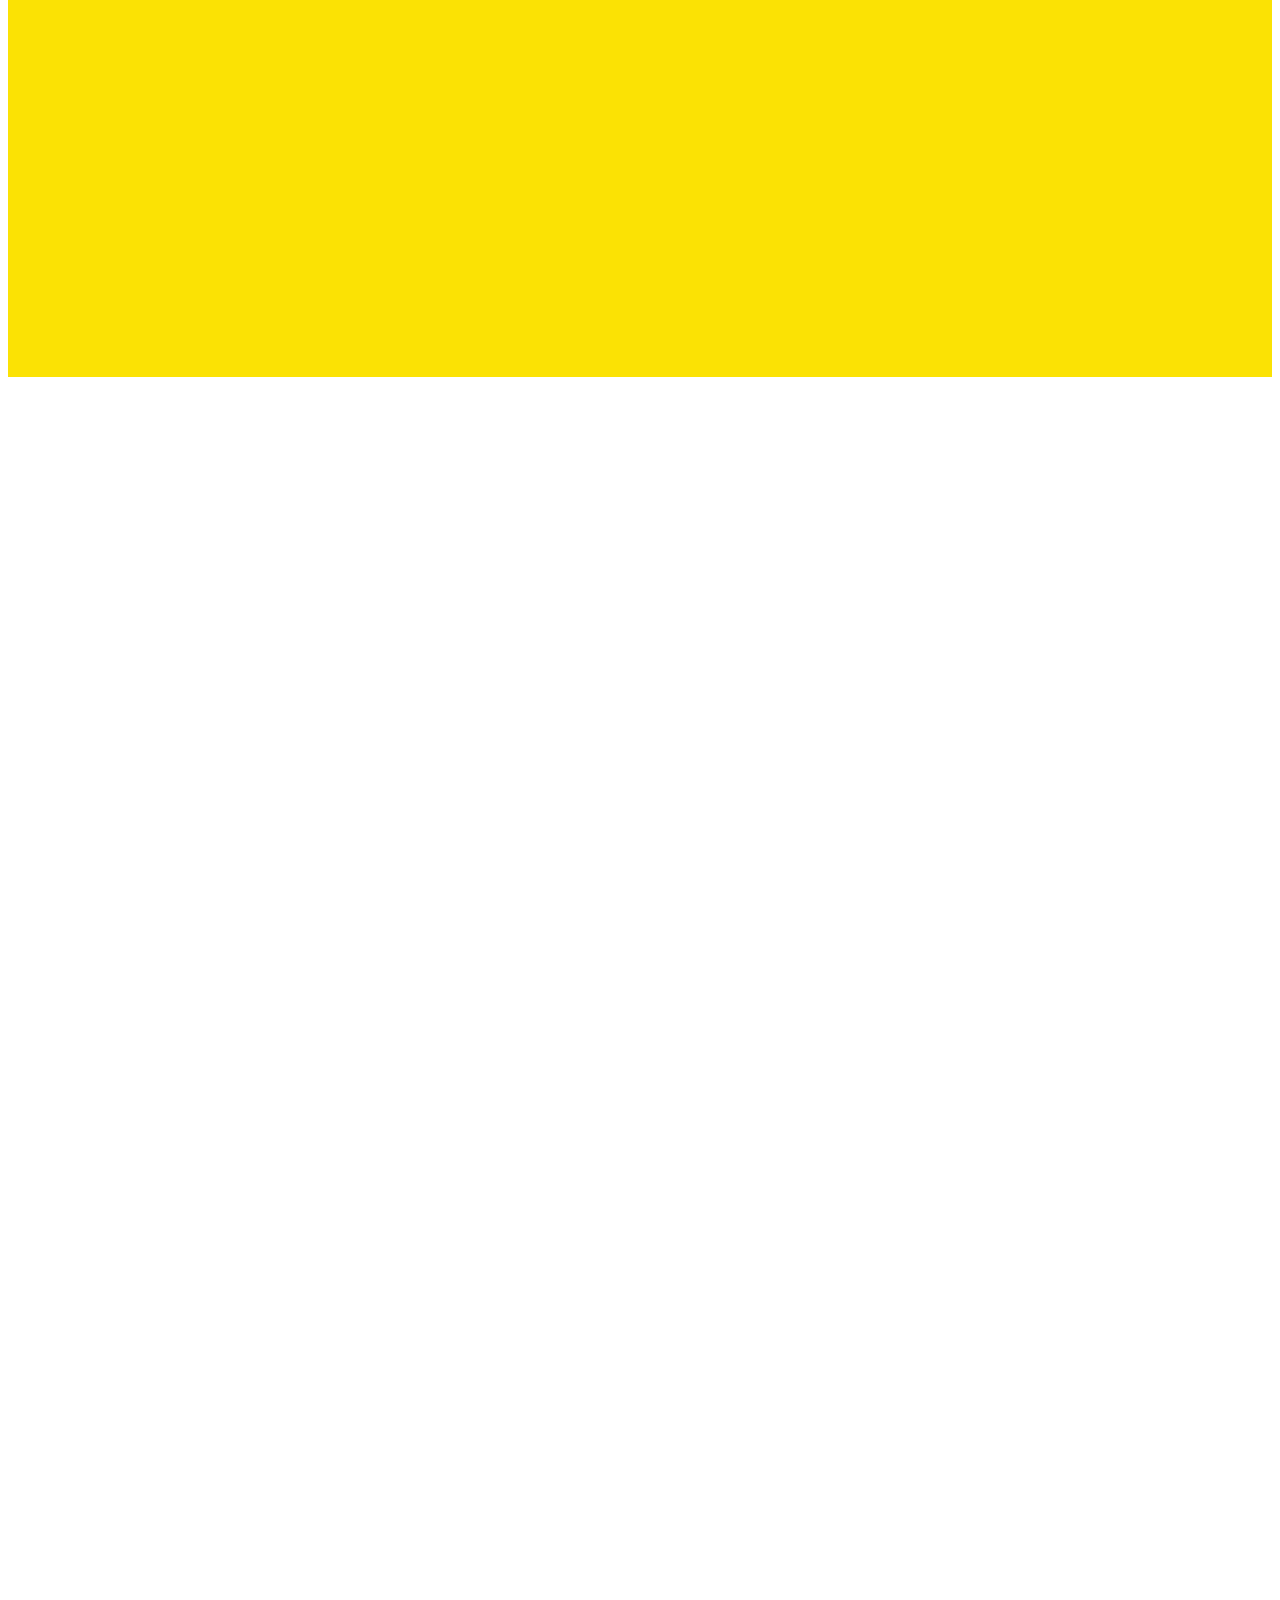
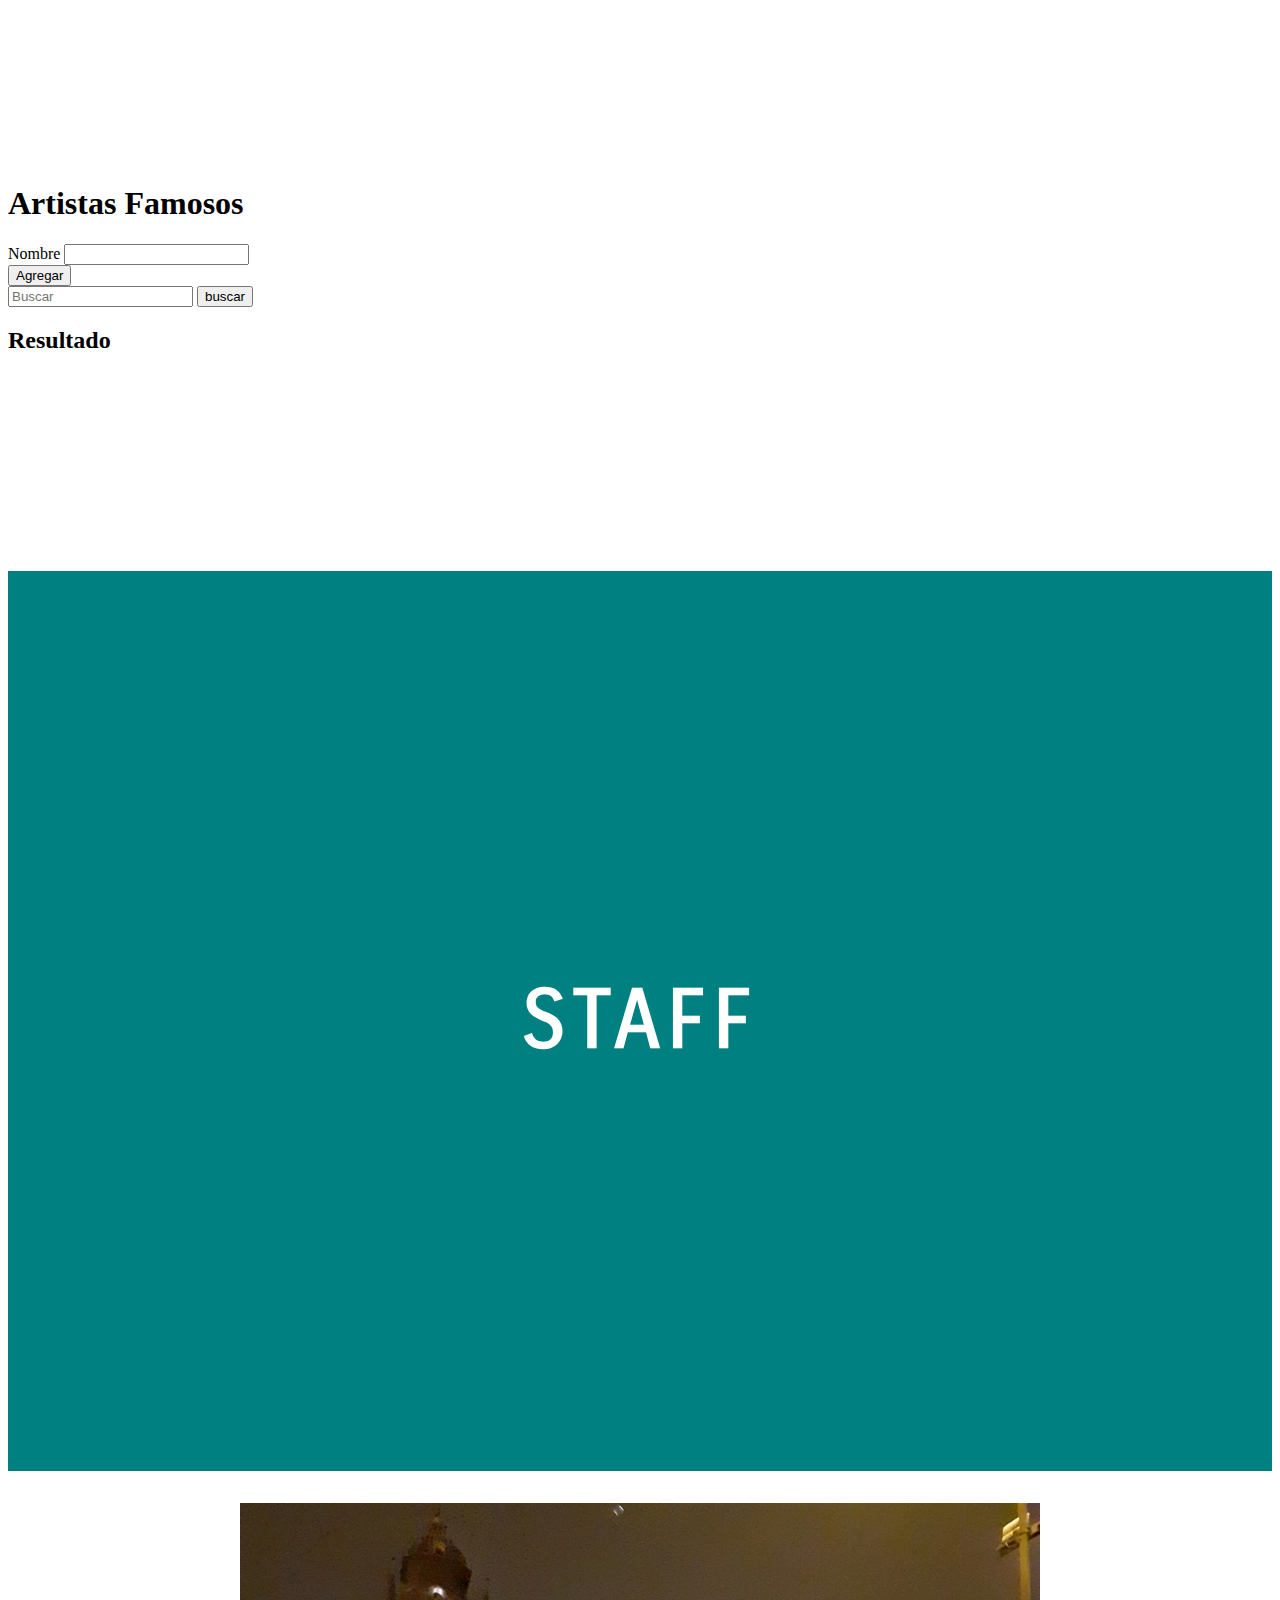
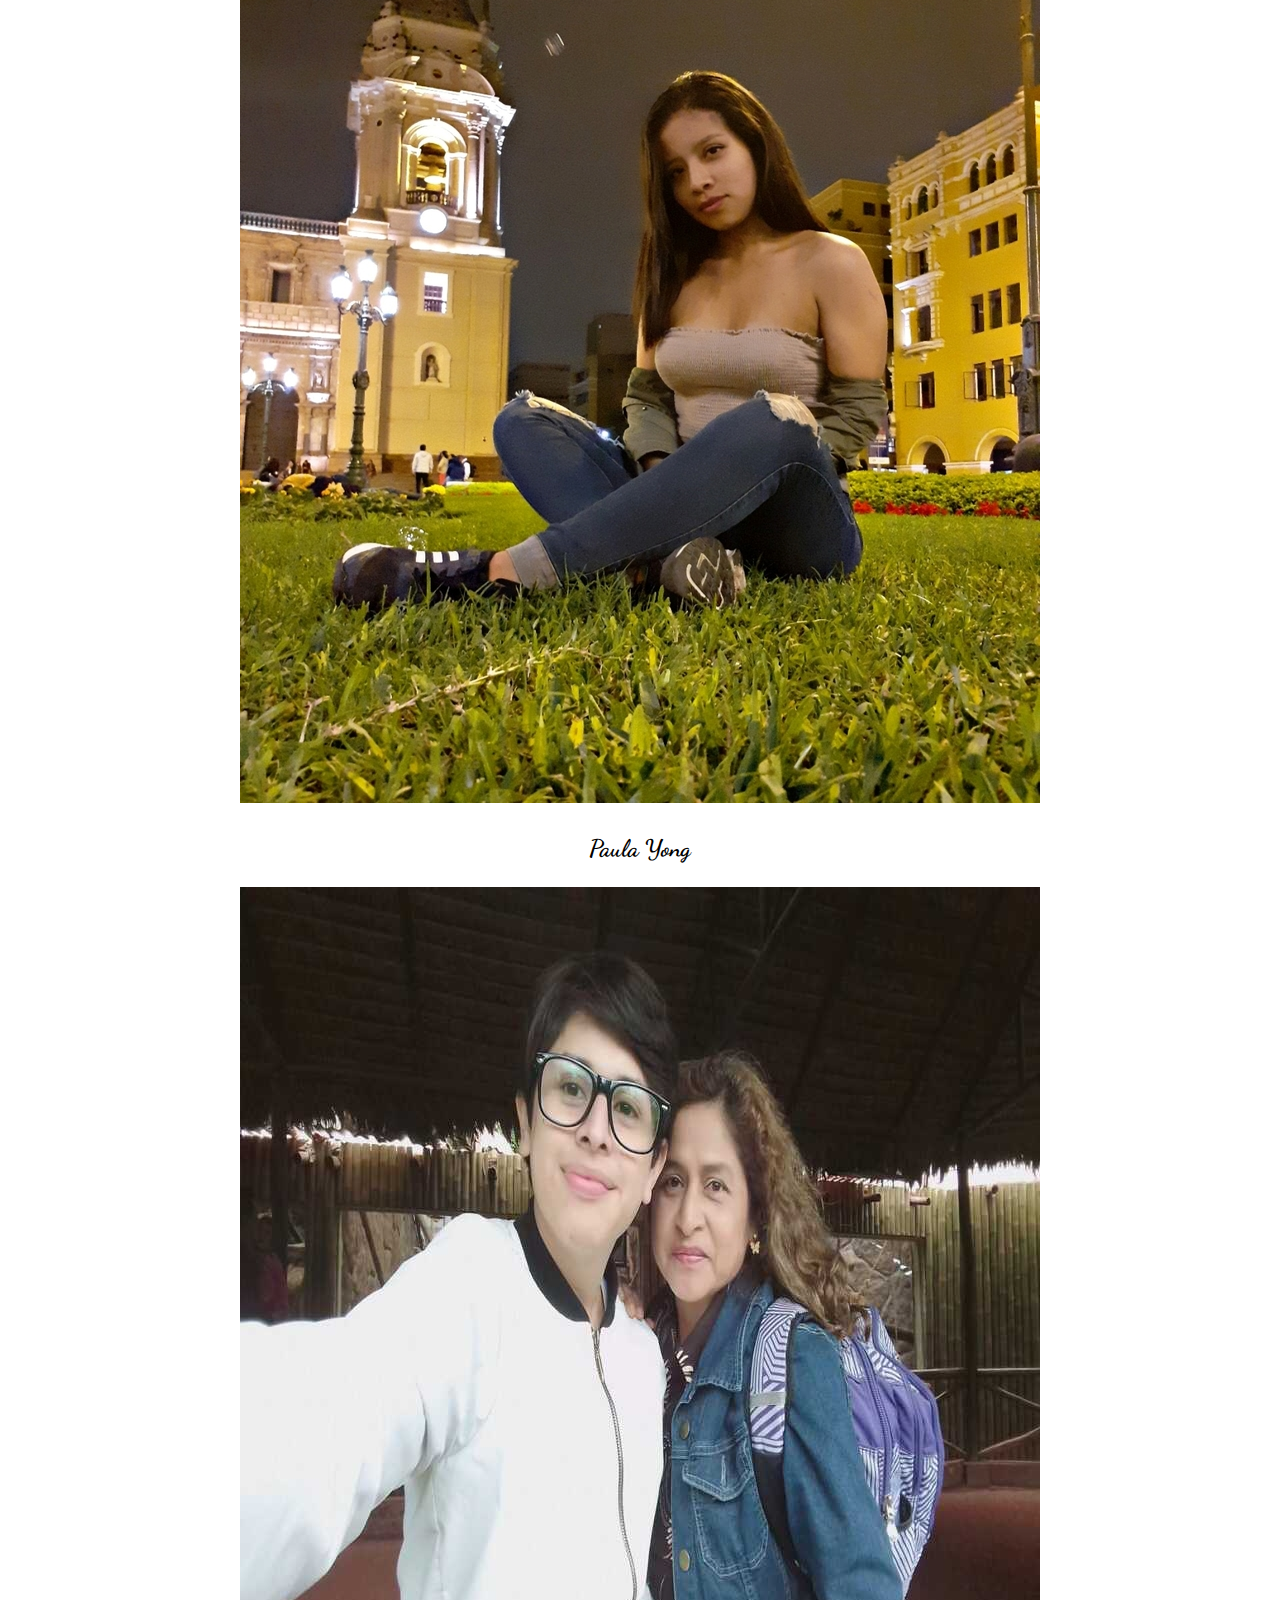
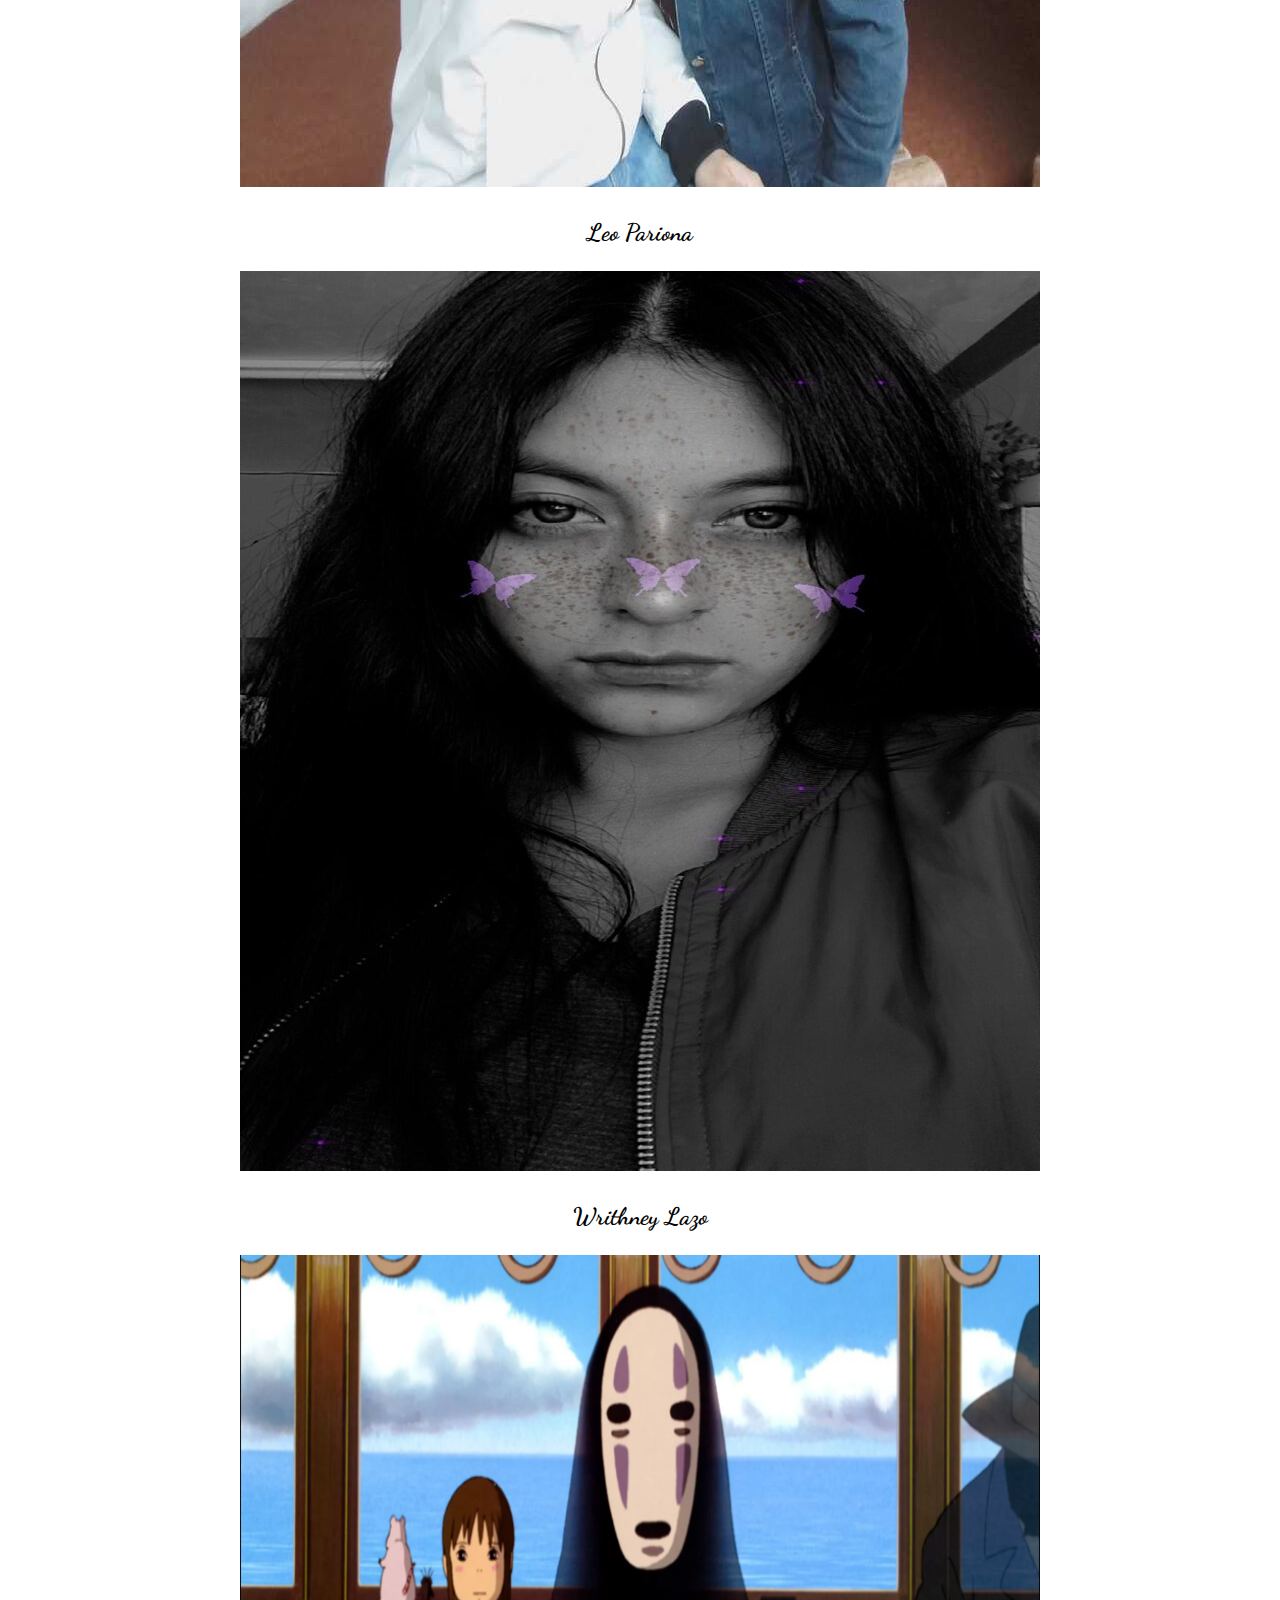
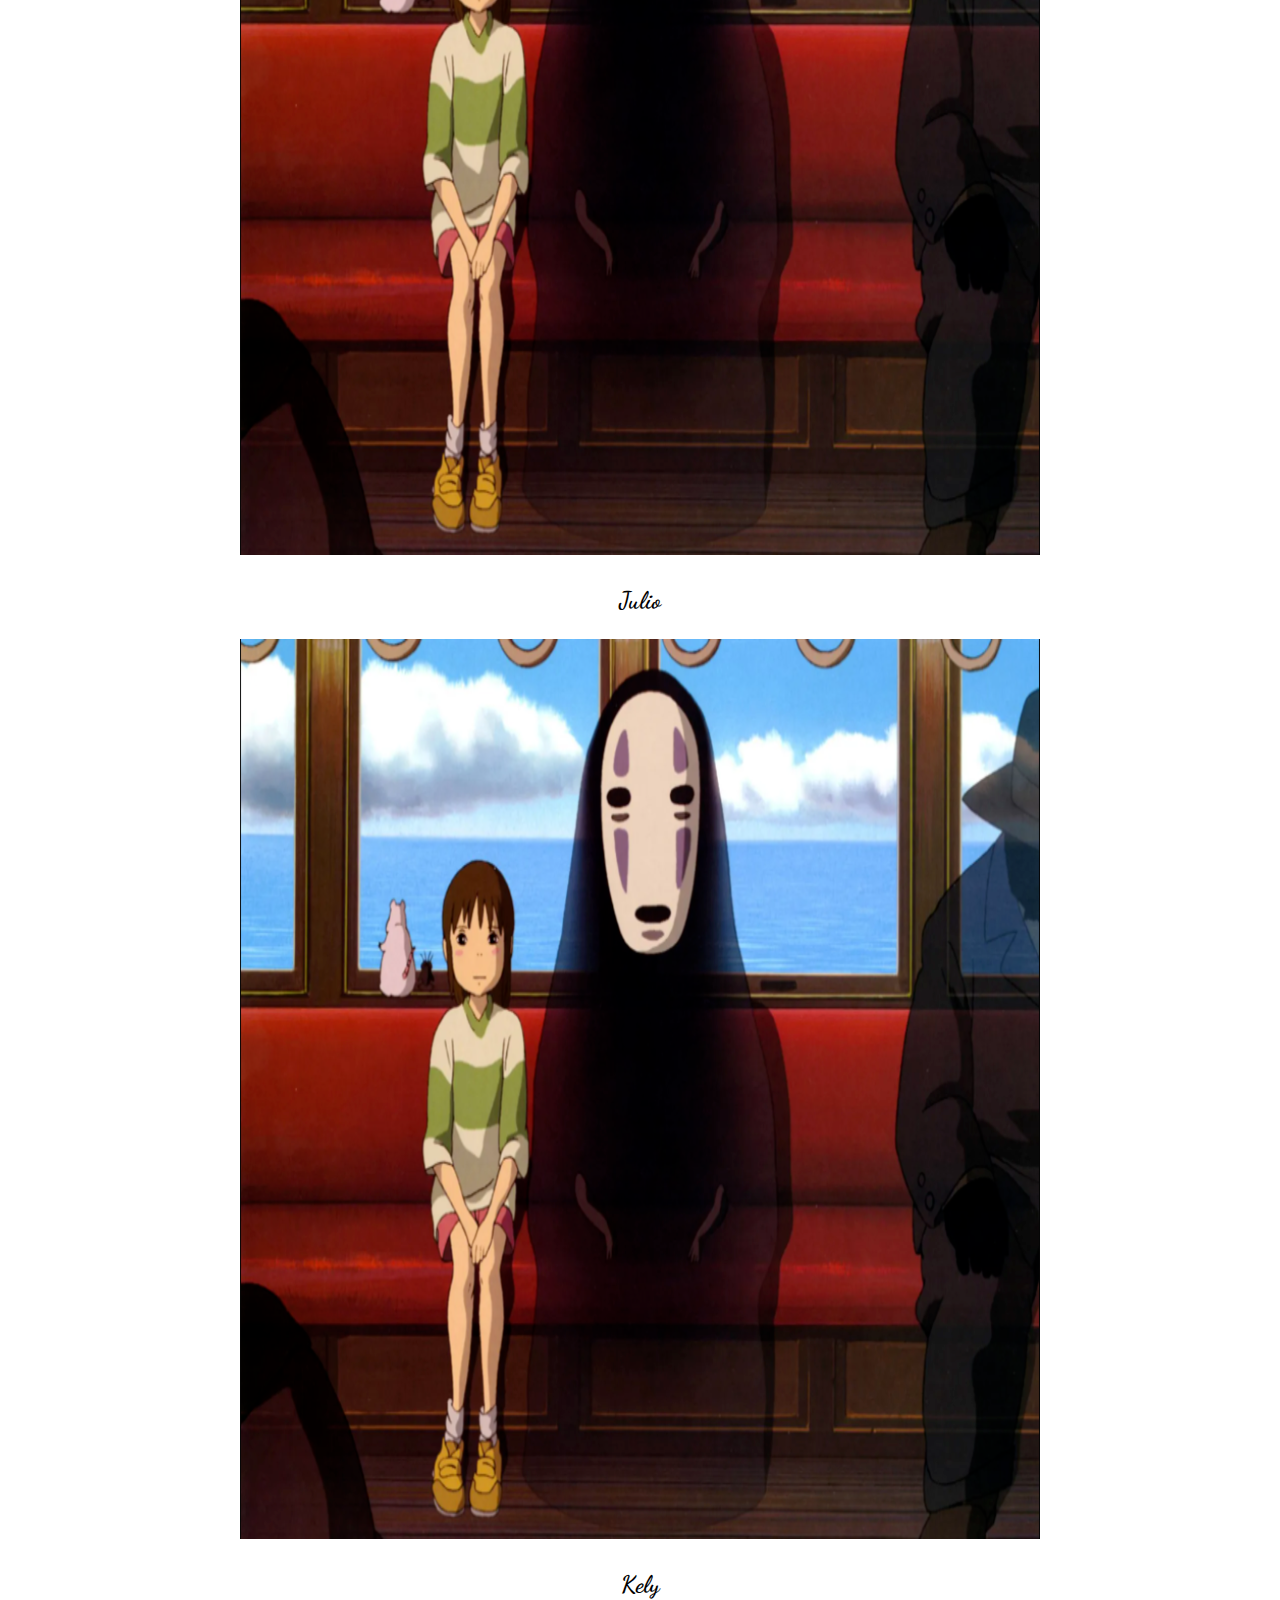
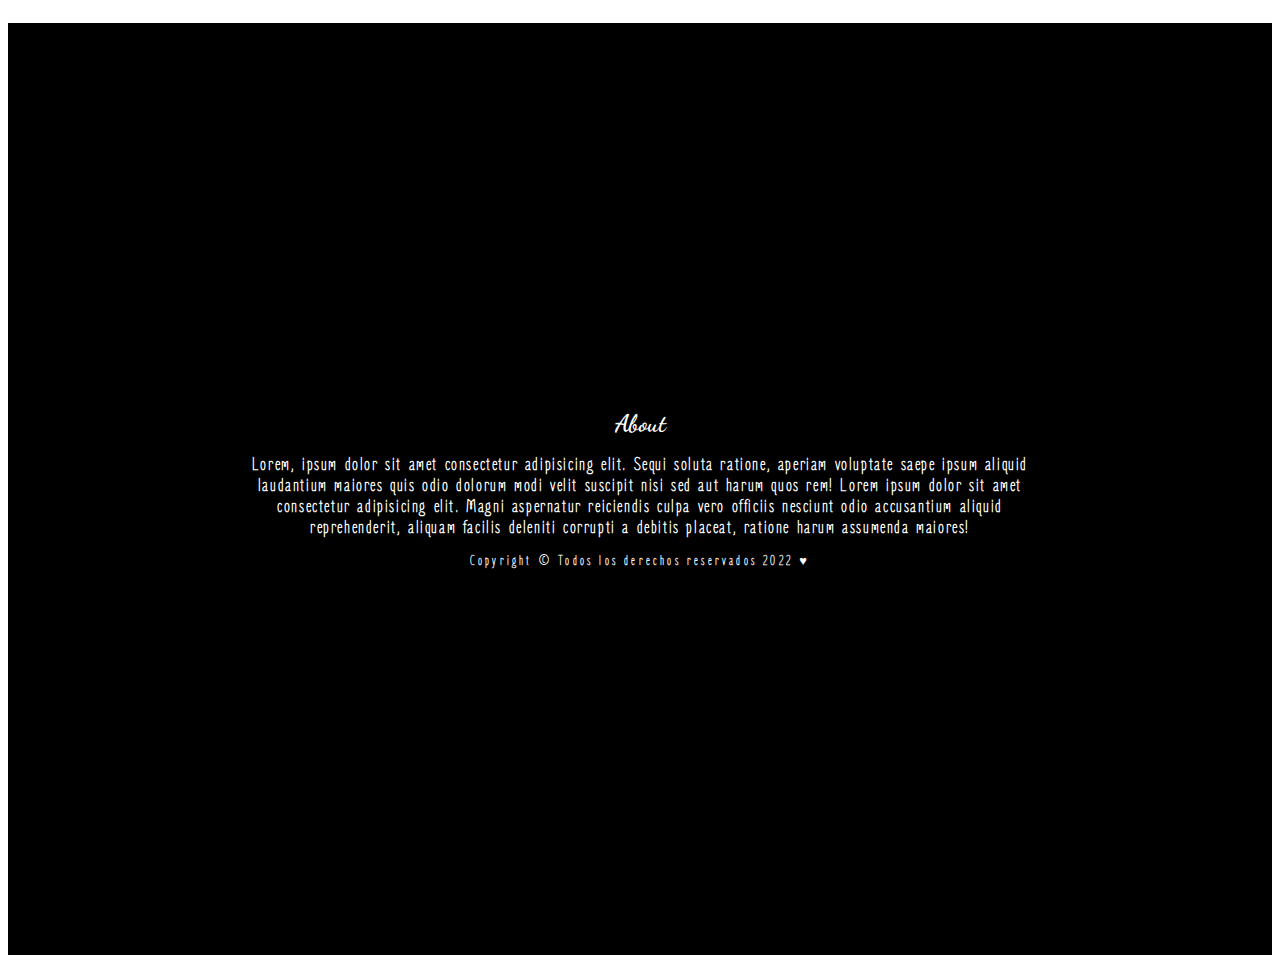
==== commit 4decc435: "Estructura inicial de la seccion artistas" ====
--- a/index.html
+++ b/index.html
@@ -41,6 +41,9 @@
     <link rel="preconnect" href="https://fonts.googleapis.com">
     <link rel="preconnect" href="https://fonts.gstatic.com" crossorigin>
     <link href="https://fonts.googleapis.com/css2?family=Carrois+Gothic+SC&display=swap" rel="stylesheet">
+
+      <!-- glider -->
+	<link rel="stylesheet" href="https://cdn.jsdelivr.net/npm/glider-js@1.7.3/glider.min.css">
 
 
     <title>Gallery of Art</title>
@@ -236,14 +239,83 @@
 
         </div>
     </section>
+
+    <section class="artists">
+        <h1>Artistas Famosos</h1>
+        <div>
+            <div>
+               <form action="#" class="artists__form">
+                   <div>
+                       <label for="">Nombre</label>
+                       <input type="text">
+                   </div>
+                   <button>Agregar</button>
+               </form>
+            </div>
+            <div>
+                <form action="#">
+                    <input type="text" placeholder="Buscar">
+                    <button>buscar</button>
+                </form>
+            </div>
+            <div>
+                <h2>Resultado</h2>
+                <div class="">
+
+                </div>
+            </div>
+        </div>
+    </section>
+        
     <section class="chart-container">
         <canvas id="myChart"></canvas>
     </section>
+
     <section class="staff" id="artists">
         <div class="staff__container-title">
             <h1 class="staff__title" id="artists">STAFF</h1>
         </div>
-        <div class="staff__all">
+
+        <div class="carousel">
+			<div class="carousel__contenedor">
+				<button aria-label="Anterior" class="carousel__anterior">
+					<i class="fas fa-chevron-left"></i>
+				</button>
+
+				<div class="carousel__lista">
+					<div class="carousel__elemento">
+						<img class="carousel__elemento-img" src="img/staff-paula.jpg" alt="Paula Yong">
+						<p>Paula Yong</p>
+					</div>
+                    <div class="carousel__elemento">
+						<img class="carousel__elemento-img" src="img/staff-leo.jpeg" alt="Leo Pariona">
+						<p>Leo Pariona</p>
+					</div>
+                    <div class="carousel__elemento">
+						<img class="carousel__elemento-img" src="img/staff-writhney.jpg" alt="Writhney Lazo">
+						<p>Writhney Lazo</p>
+					</div>
+                    <div class="carousel__elemento">
+						<img class="carousel__elemento-img" src="img/staff-foto.png" alt="Julio">
+						<p>Julio</p>
+					</div>
+                    <div class="carousel__elemento">
+						<img class="carousel__elemento-img" src="img/staff-foto.png" alt="Kelly">
+						<p>Kely</p>
+					</div>
+                    
+				
+				</div>
+
+				<button aria-label="Siguiente" class="carousel__siguiente">
+					<i class="fas fa-chevron-right"></i>
+				</button>
+			</div>
+
+			<div role="tablist" class="carousel__indicadores"></div>
+		</div>
+        
+        <!-- <div class="staff__all">
             <article class="staff__article">
                 <div class="staff__container">
                     <figure class="staff__img-container">
@@ -314,8 +386,9 @@
                     </figcaption>
                 </div>
             </article>
-        </div>
+        </div> -->
     </section>
+    
     <footer class="footer">
         <div class="footer__container">
             <h2 class="footer__title" id="about">About</h2>
@@ -329,6 +402,11 @@
         </div>
     </footer>
 
+    <!-- glider -->
+	<script src="https://cdn.jsdelivr.net/npm/glider-js@1.7.3/glider.min.js"></script>
+    <!-- js -->
+    <script src="./js/carousel.js" type="module"></script>
+
     <script src="./js/index.js" type="module"></script>
     <script src="https://kit.fontawesome.com/40e918fbb5.js" crossorigin="anonymous"></script>
     
--- a/css/index.css
+++ b/css/index.css
@@ -301,7 +301,7 @@
 .projects{}
 .projects-container{
     text-align: center;
-    margin: 10rem 0;
+    margin: 4rem 0;
     
     display: flex;
     flex-direction: column;
@@ -375,7 +375,16 @@
     transform: scale(1.5);
     transition: all 1s;
 }
-
+/*artists*/
+
+
+
+.chart-container{
+    display: flex;
+    max-width: 40rem;
+    margin: auto;
+    padding-bottom: 3rem;
+}
 .staff{
     display: flex;
     flex-direction: column;
@@ -401,9 +410,81 @@
 
     font-family: 'Carrois Gothic SC', sans-serif;
     letter-spacing: 0.5rem;
-
-}
-.staff__all{
+}
+
+/* --- --- CAROUSEL --- --- */
+
+.carousel {
+	max-width: 1200px;
+	width: 80%;
+	margin: auto;
+}
+
+
+.carousel__contenedor {
+    
+	position: relative;
+    width: 100%;
+}
+
+.carousel__anterior,
+.carousel__siguiente {
+	position: absolute;
+	display: block;
+	width: 30px;
+	height: 30px;
+	border: none;
+	top: calc(50% - 35px);
+	cursor: pointer;
+	line-height: 30px;
+	text-align: center;
+	background: none;
+	color: teal;
+	opacity: 80%;
+}
+
+.carousel__anterior:hover,
+.carousel__siguiente:hover {
+	opacity: 100%;
+}
+
+.carousel__anterior {
+	left: -30px;
+}
+
+.carousel__siguiente {
+	right: -30px;
+}
+
+.carousel__lista {
+	overflow: hidden;
+    font-family: 'Dancing Script', cursive;
+    font-weight: 700;
+    font-size: 1.5rem;
+}
+.carousel__elemento {
+	text-align: center;  
+}
+
+.carousel__indicadores .glider-dot {
+	display: block;
+	width: 30px;
+	height: 4px;
+	background: #fff;
+	opacity: .2;
+	border-radius: 0;
+}
+
+
+.carousel__indicadores .glider-dot:hover {
+	opacity: .5;
+}
+
+.carousel__indicadores .glider-dot.active {
+	opacity: 1;
+}
+
+/* .staff__all{
     display: flex;
     flex-direction: row;
     gap: 2rem;
@@ -487,6 +568,7 @@
     font-size: 1.4rem;
     letter-spacing: 0.05rem;
 }
+ */
 
 
 .footer{
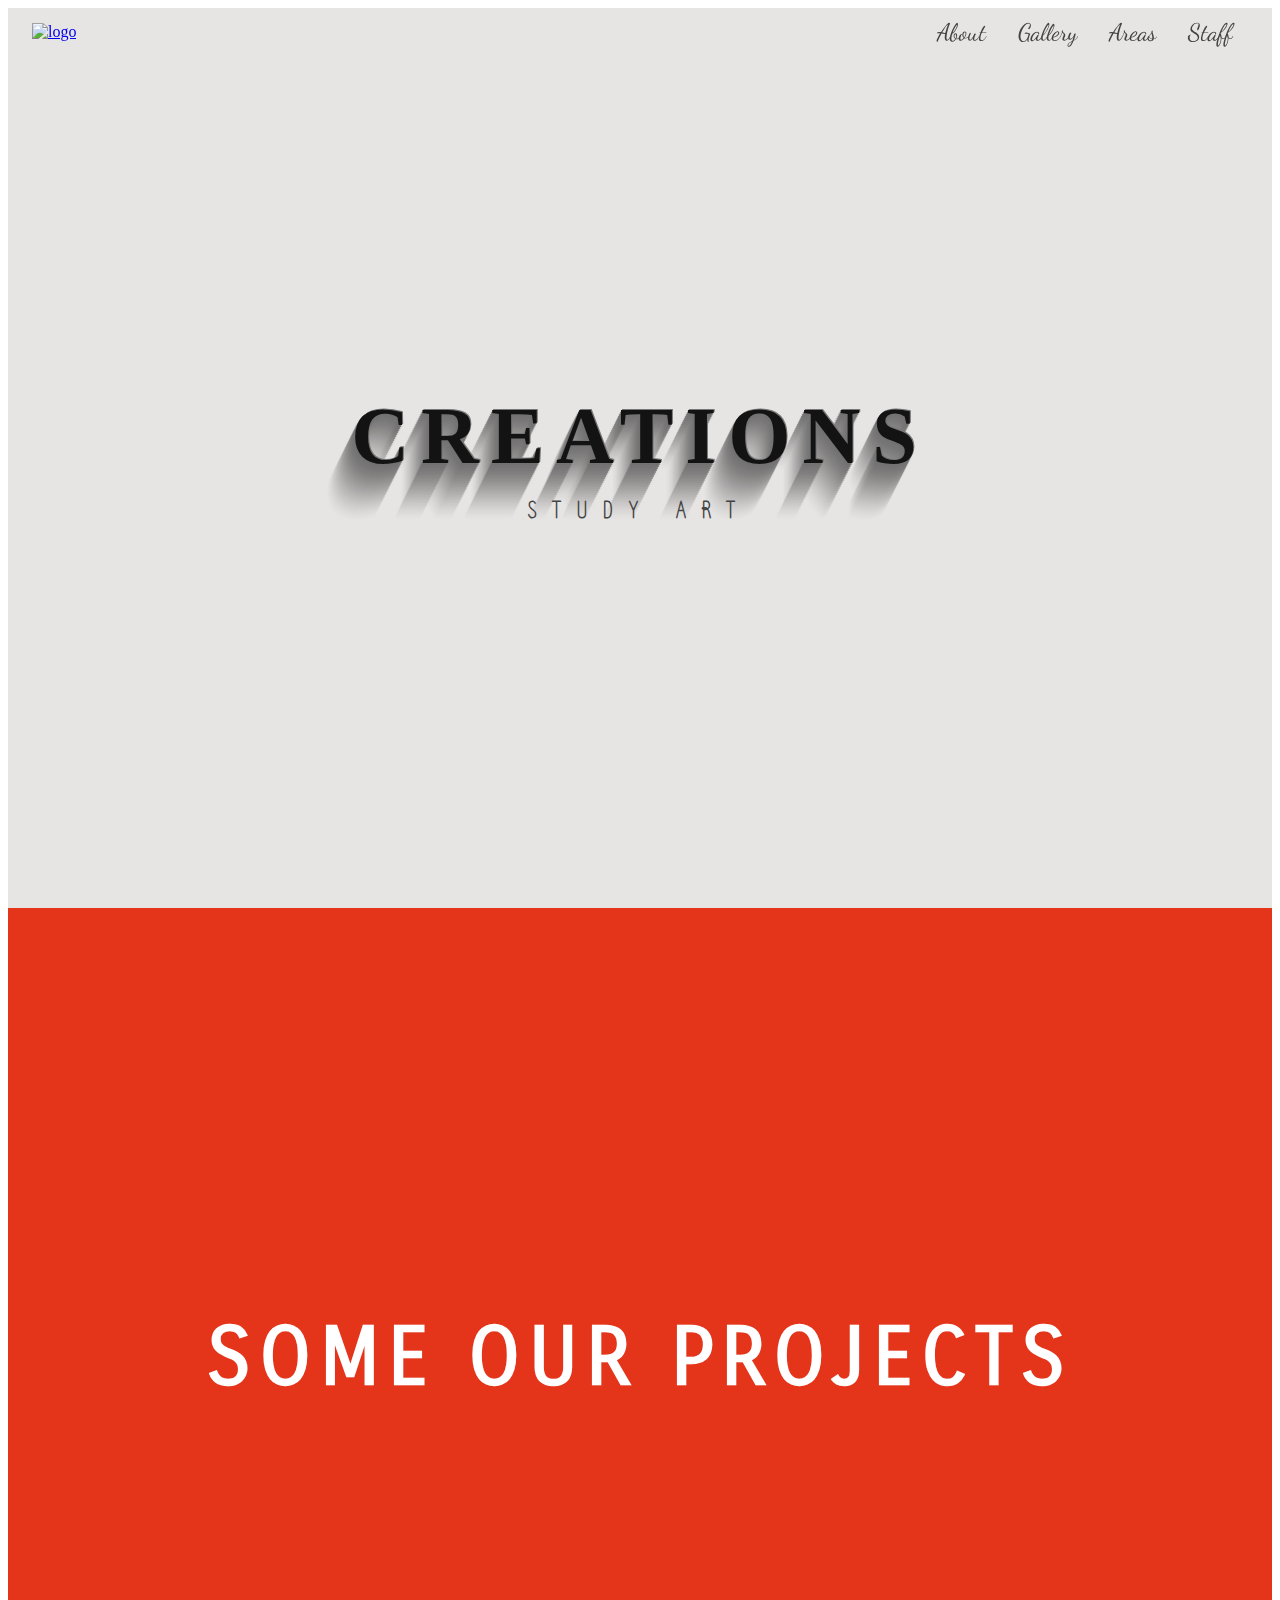
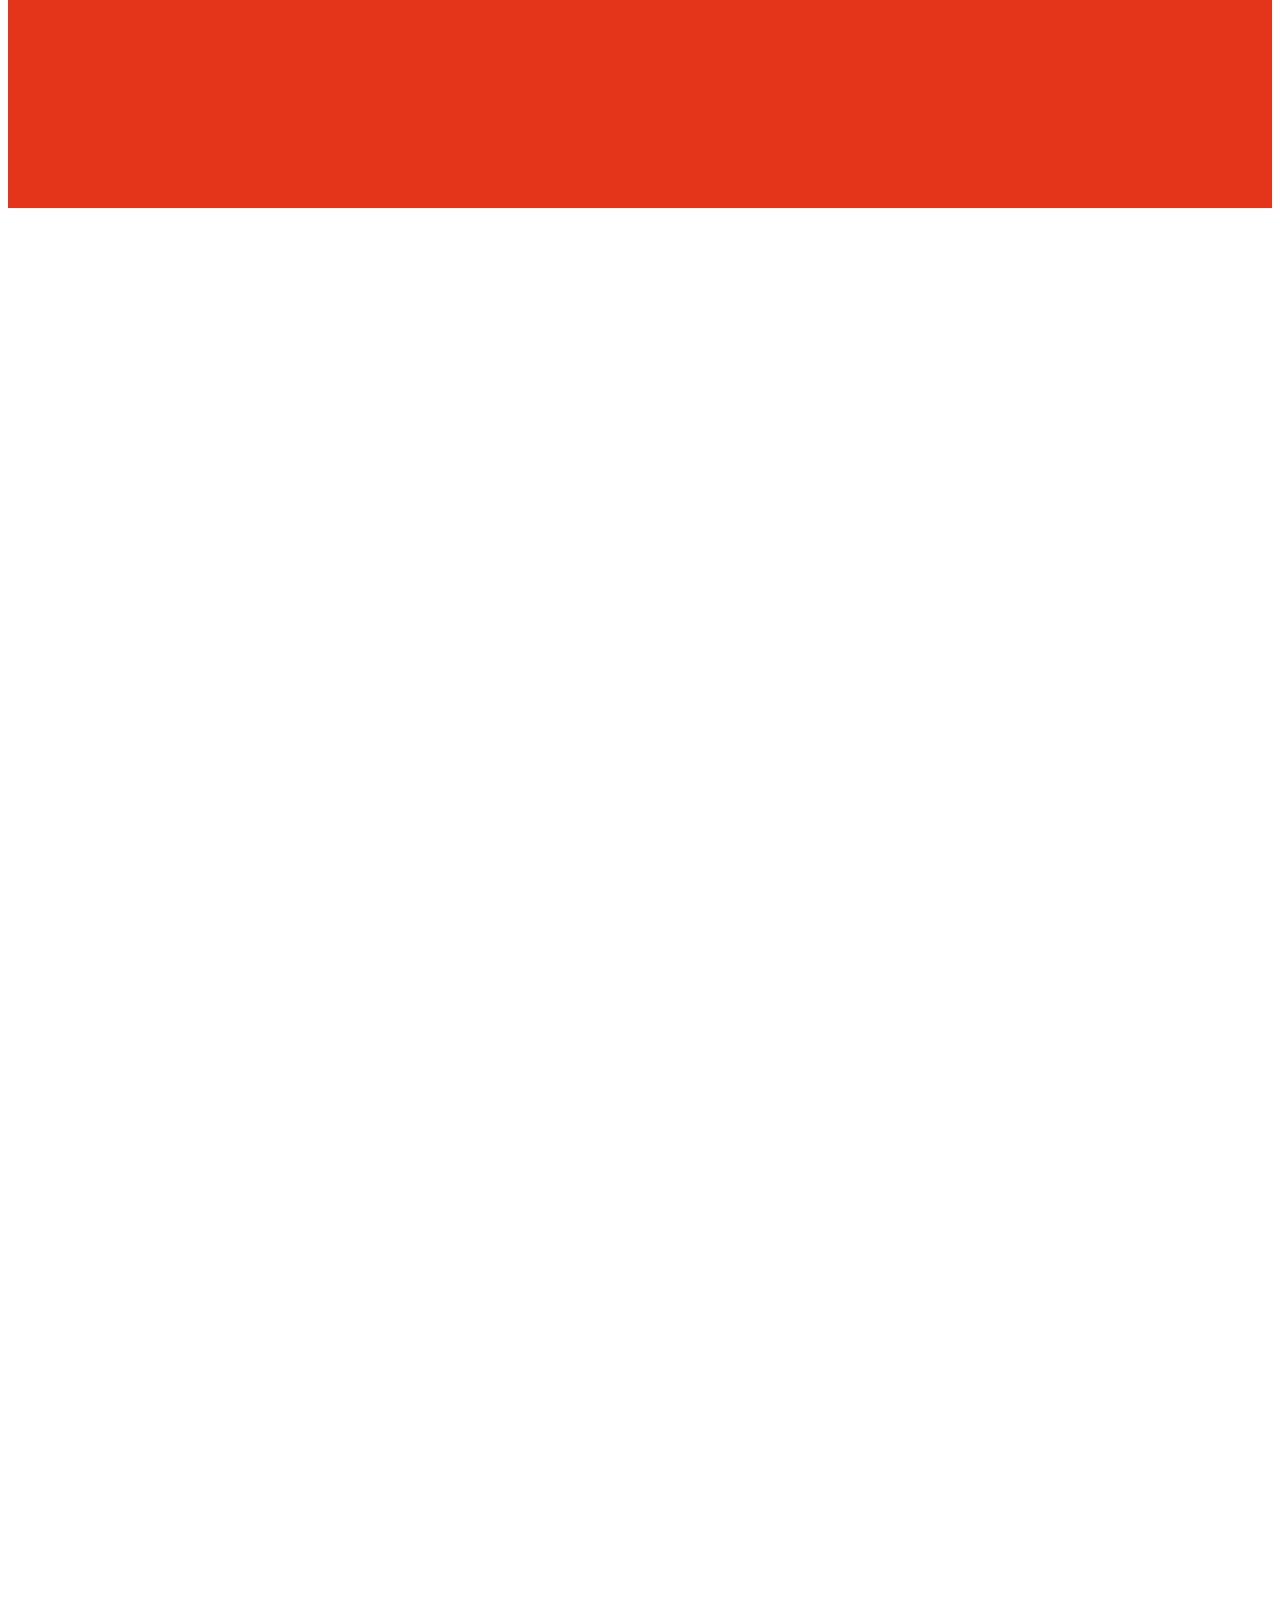
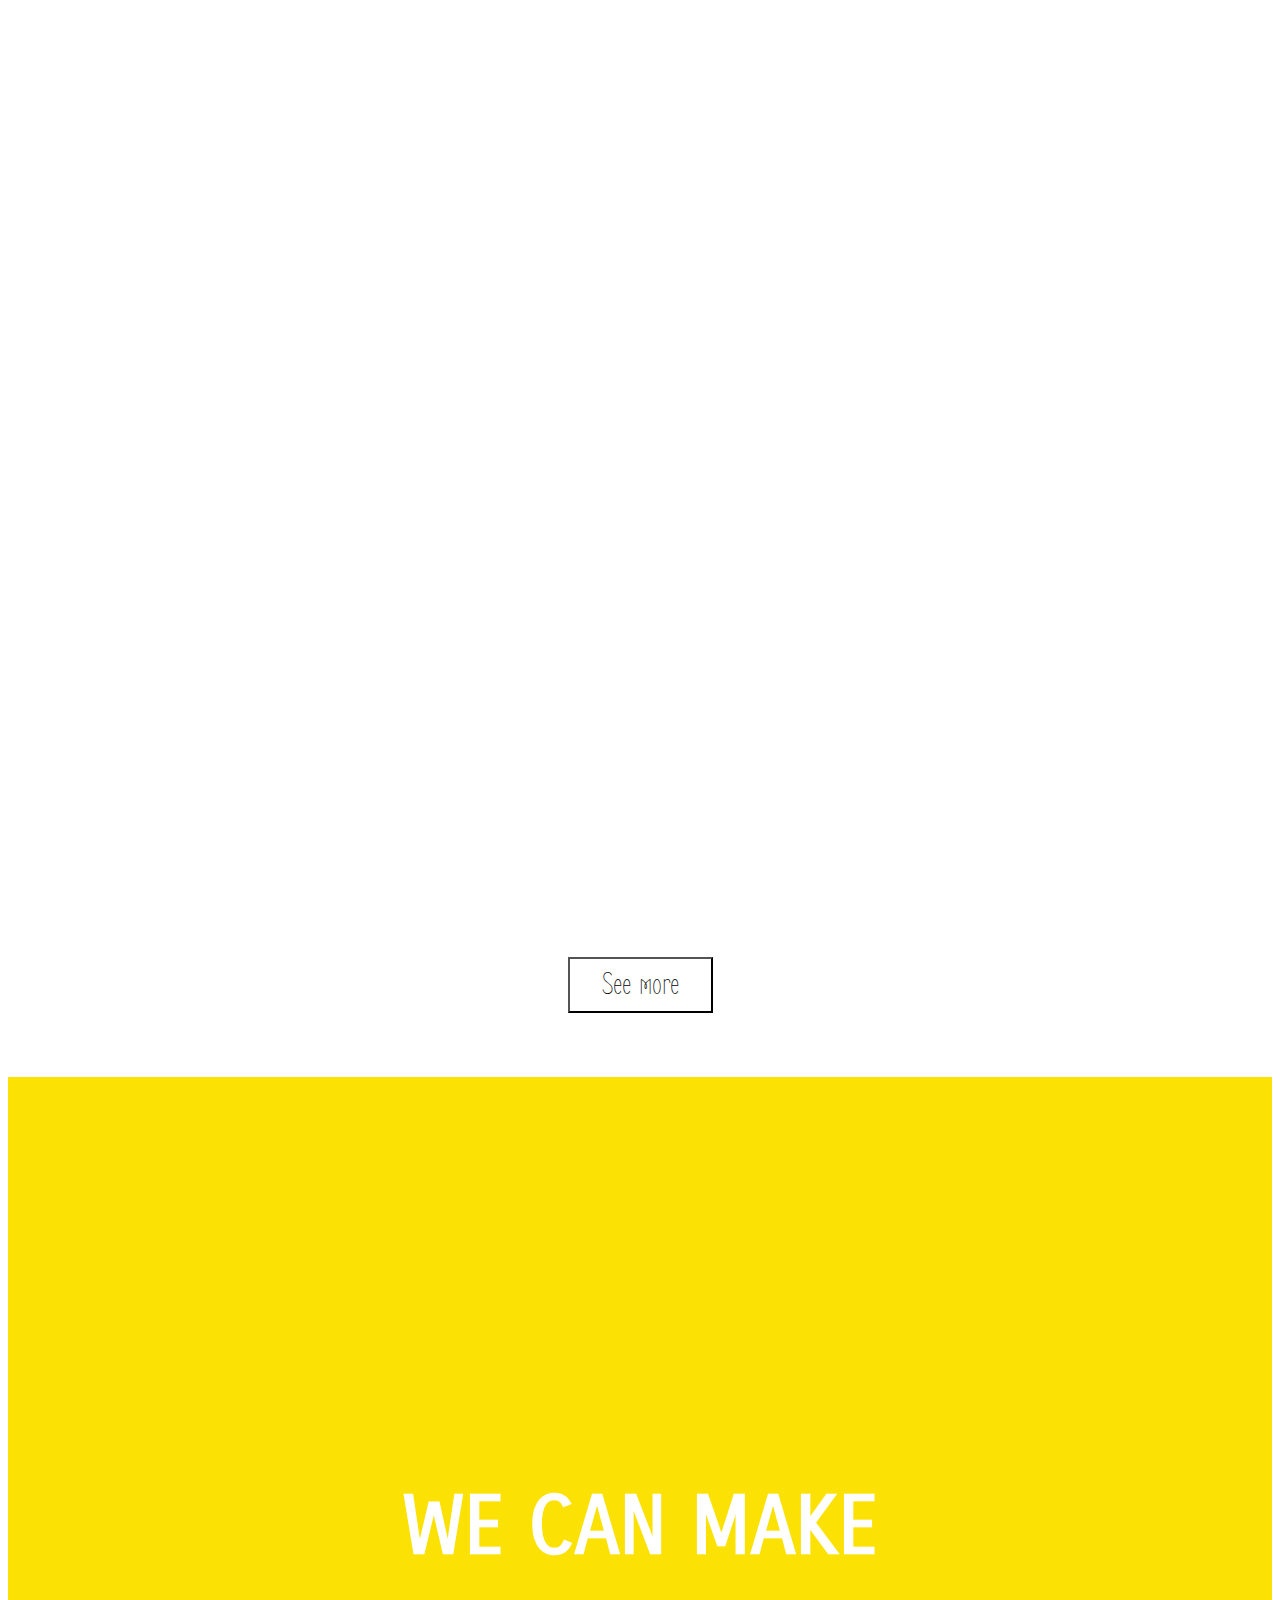
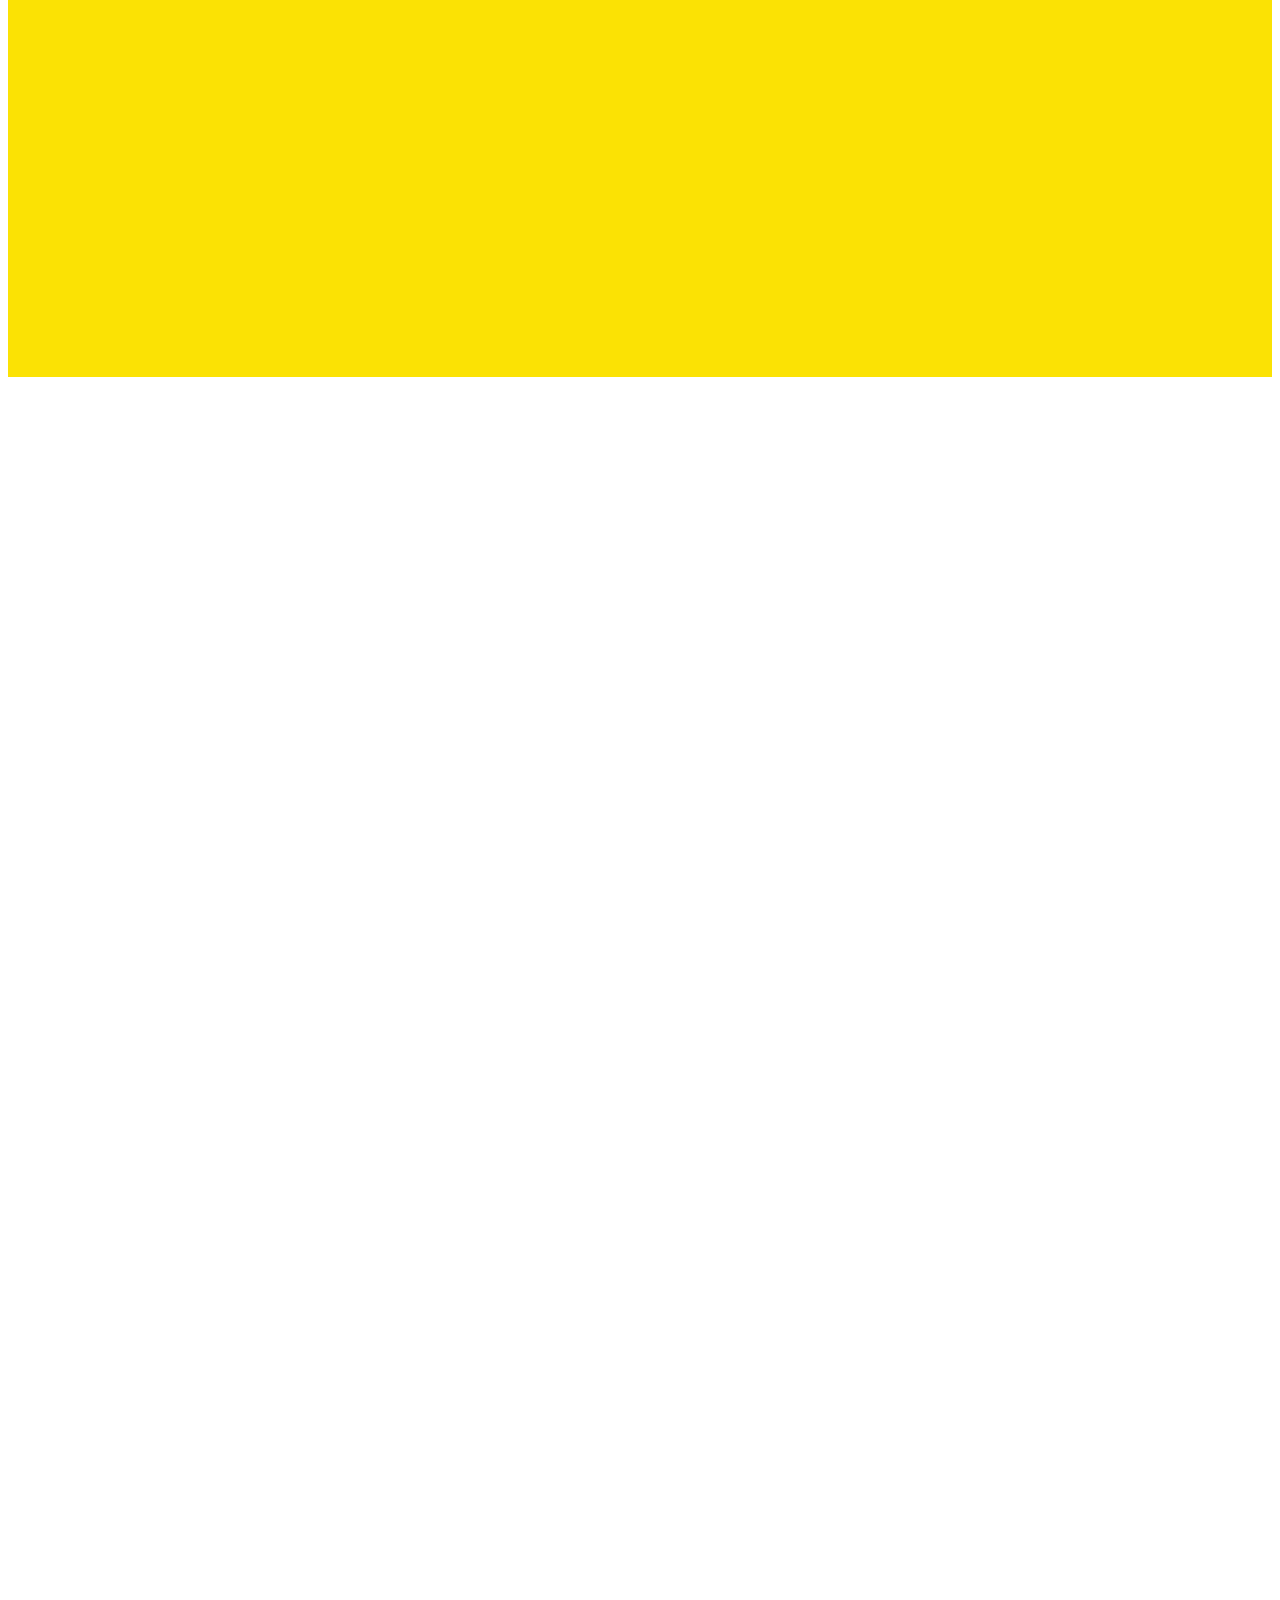
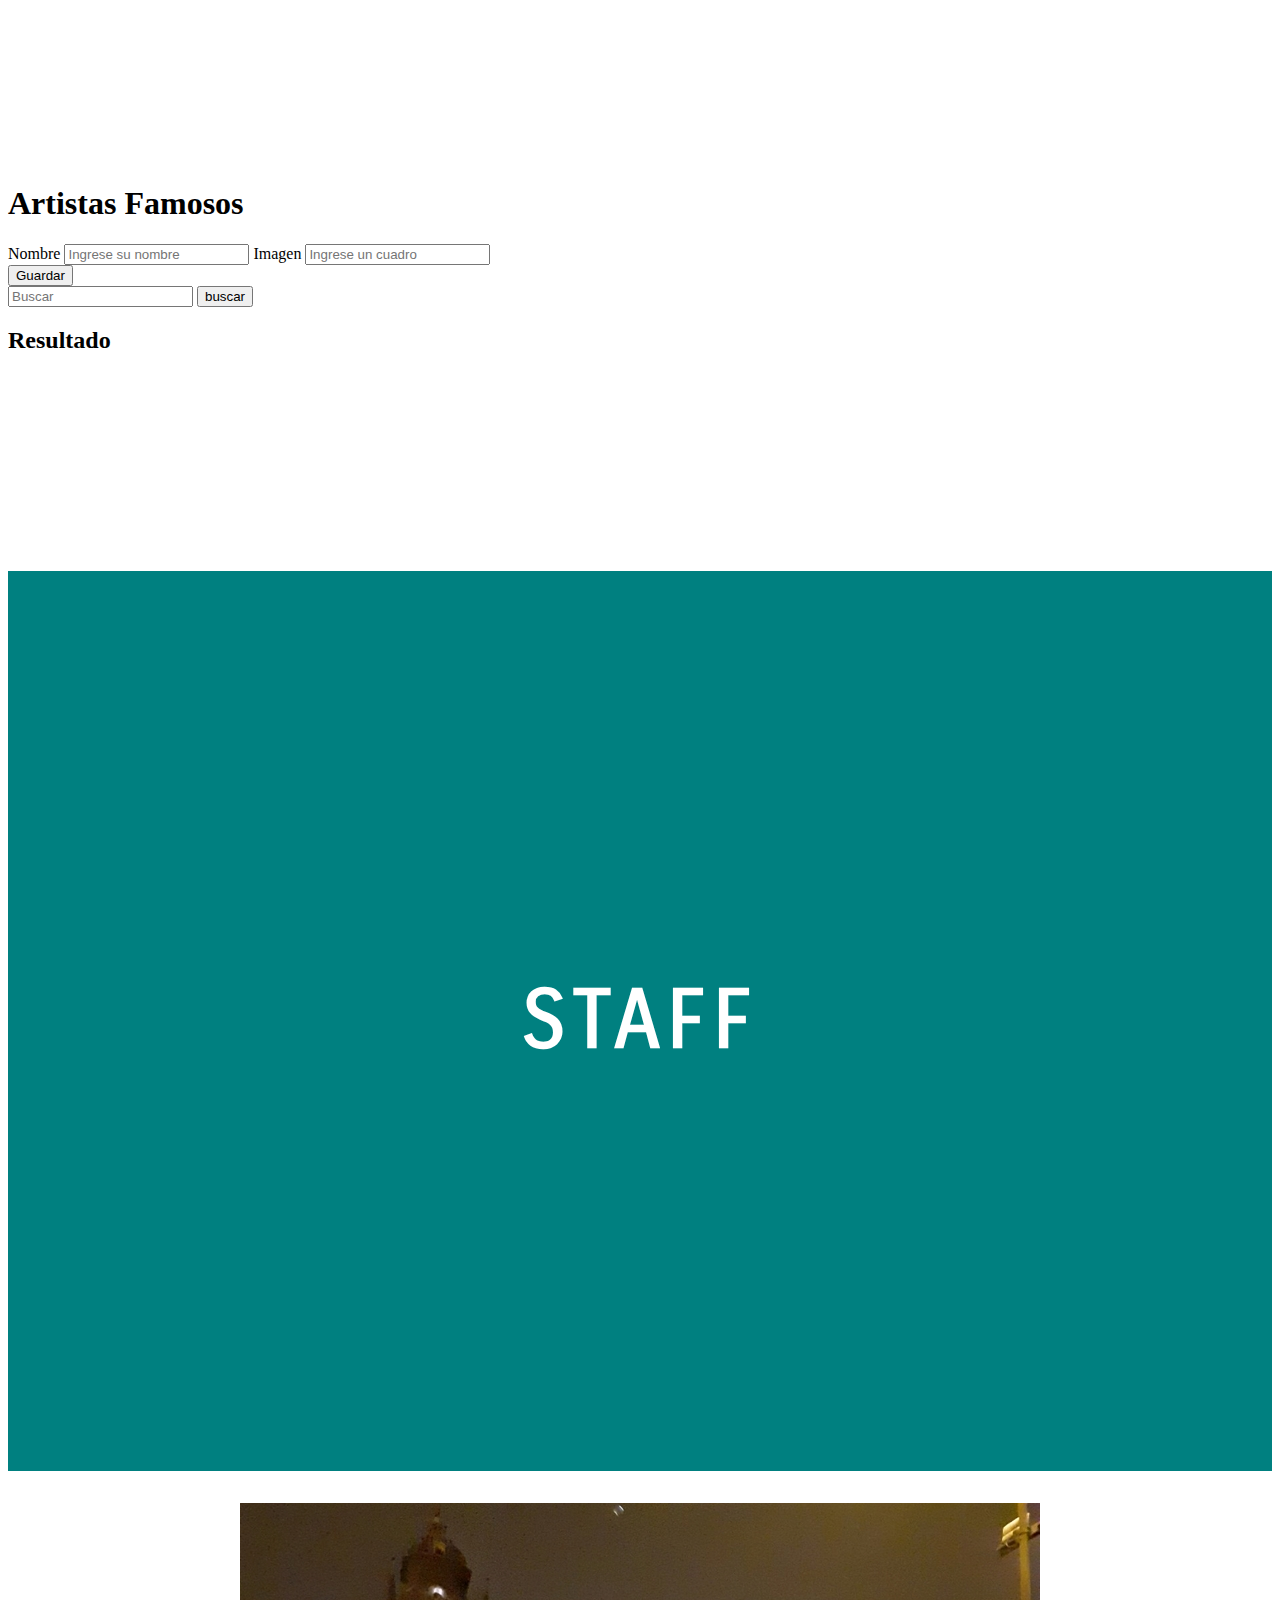
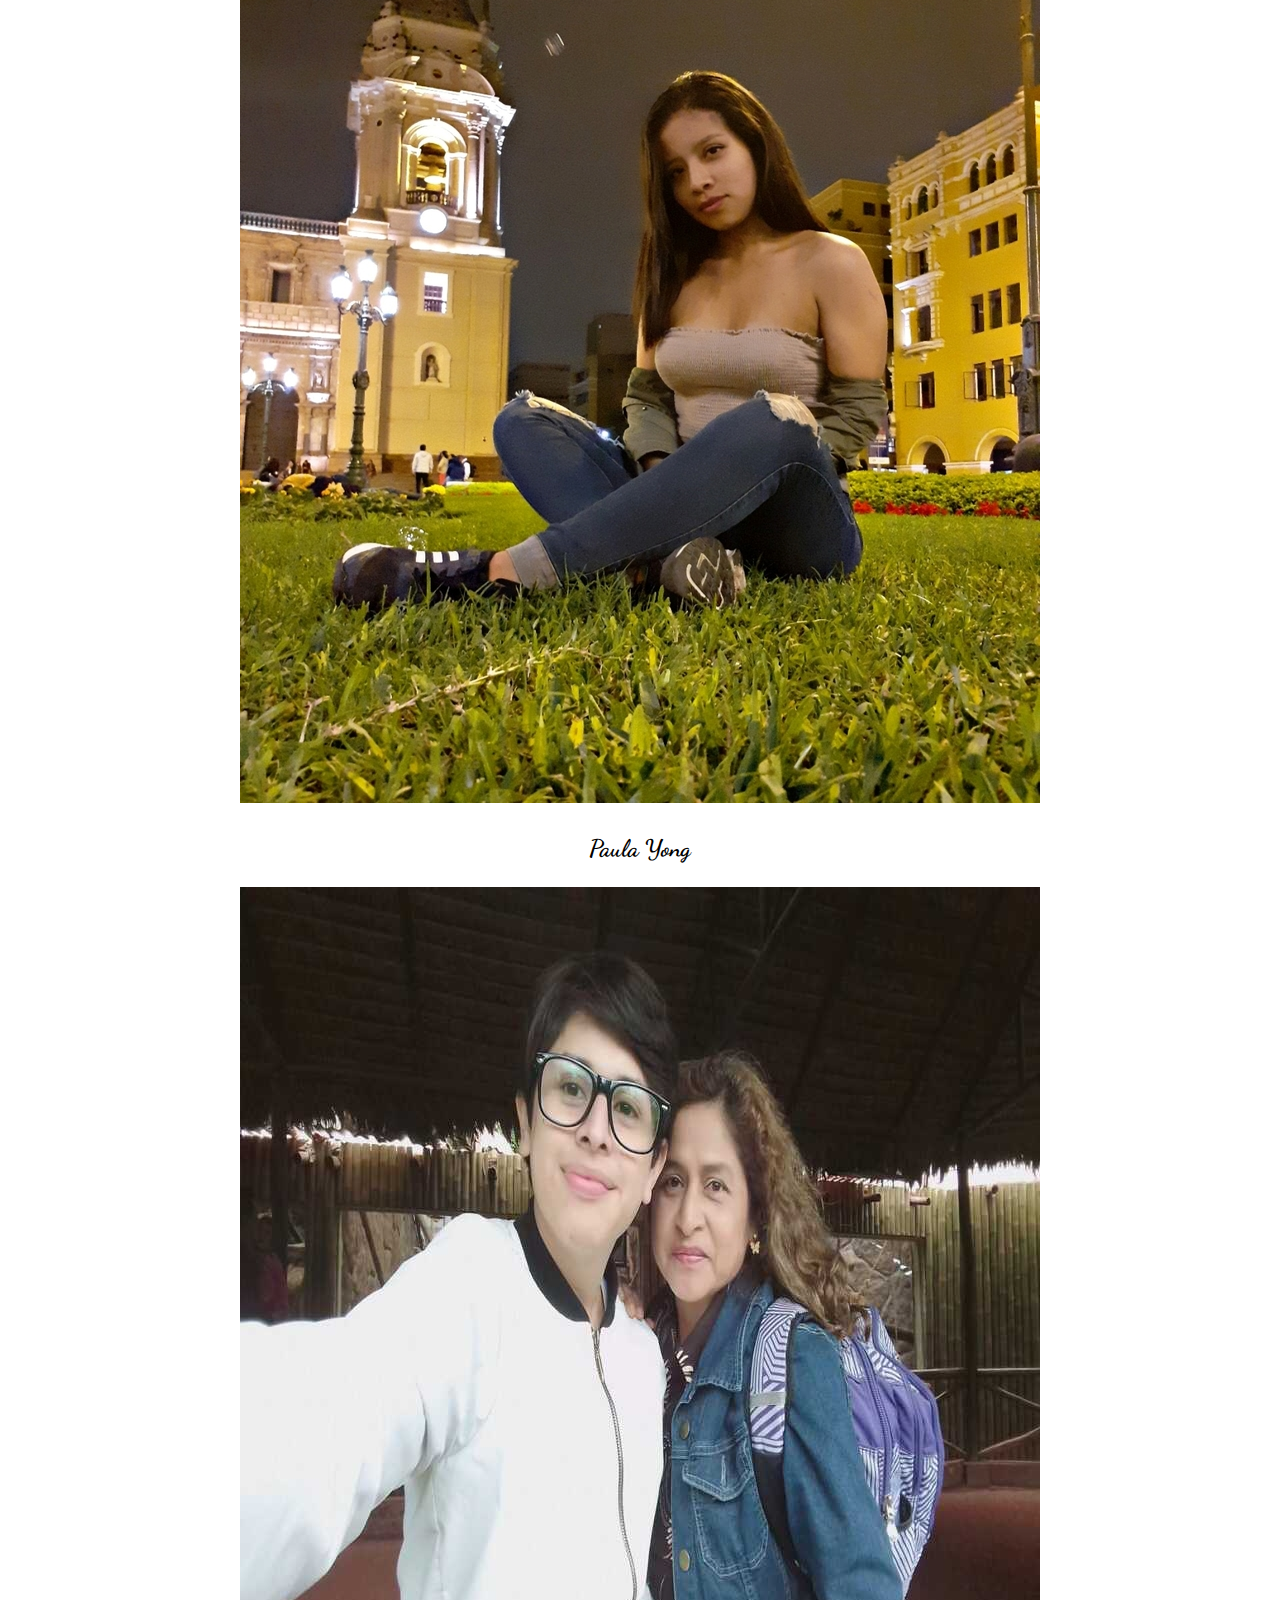
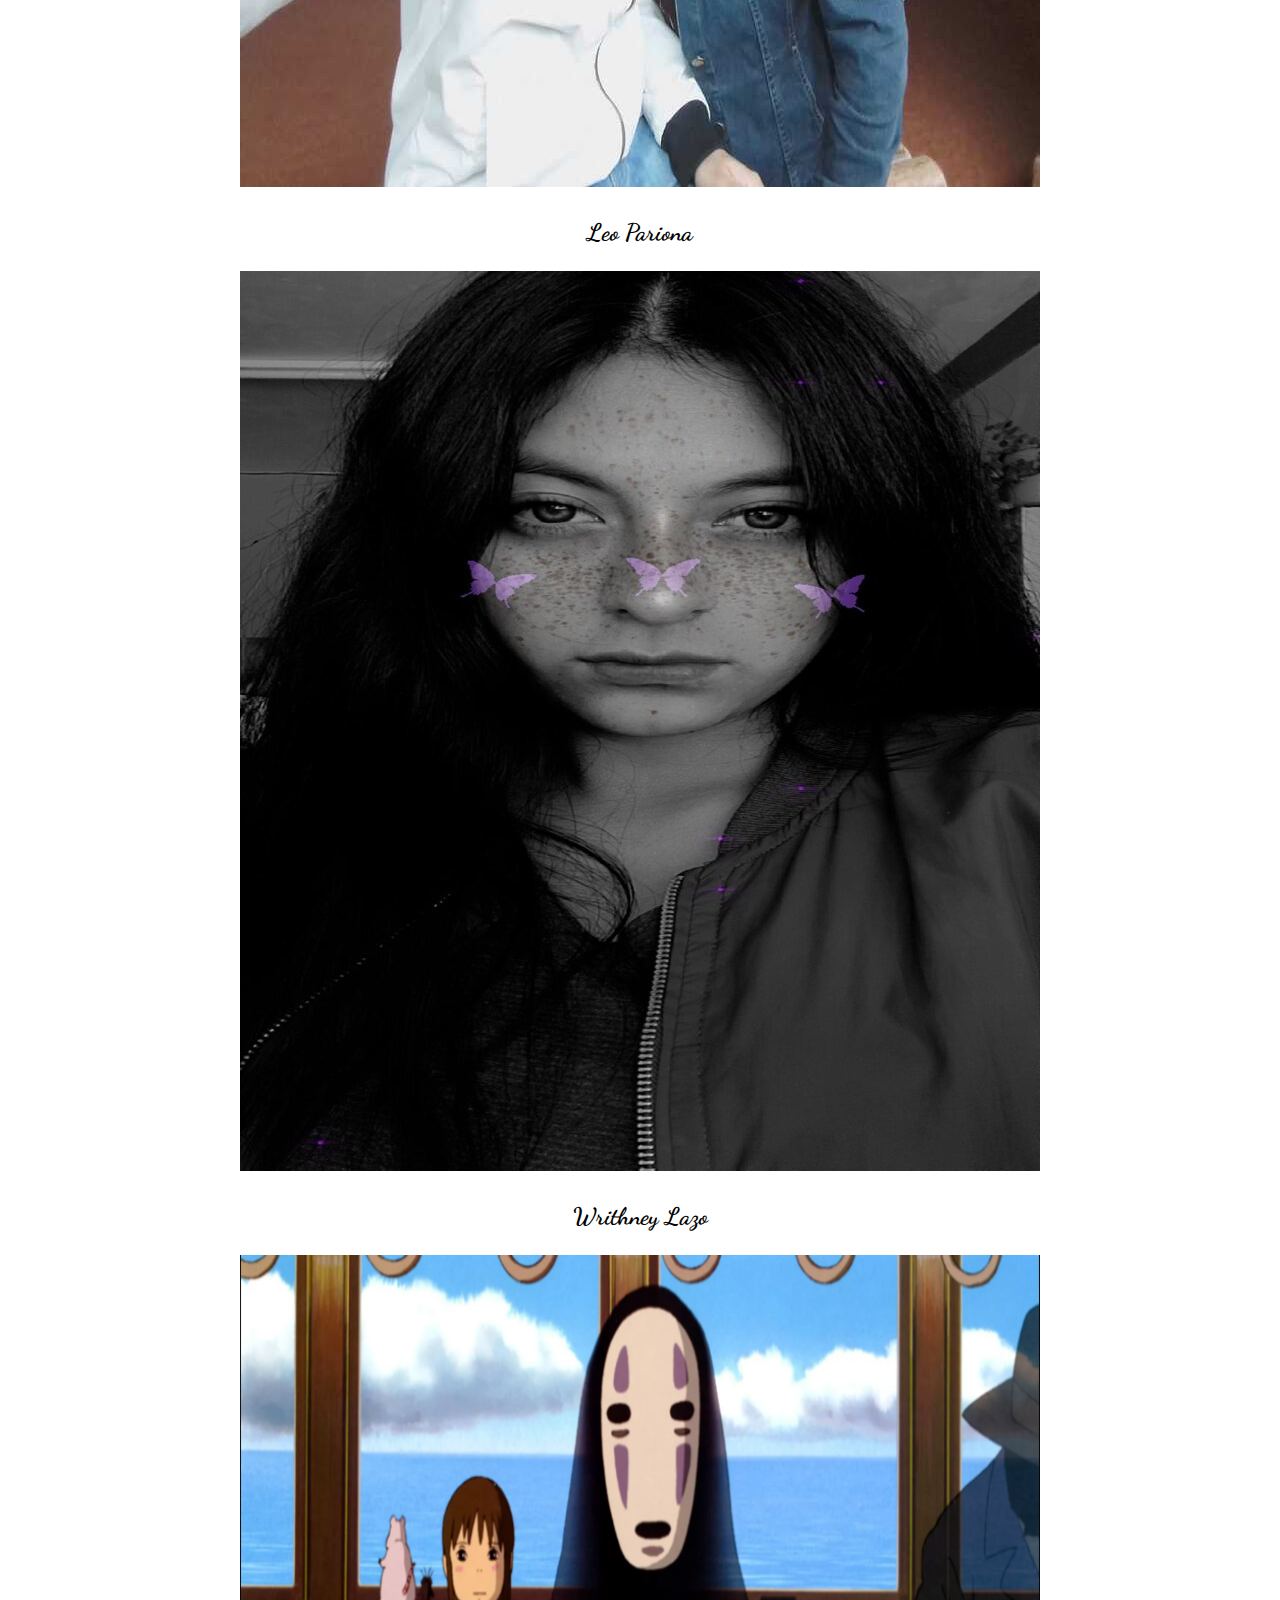
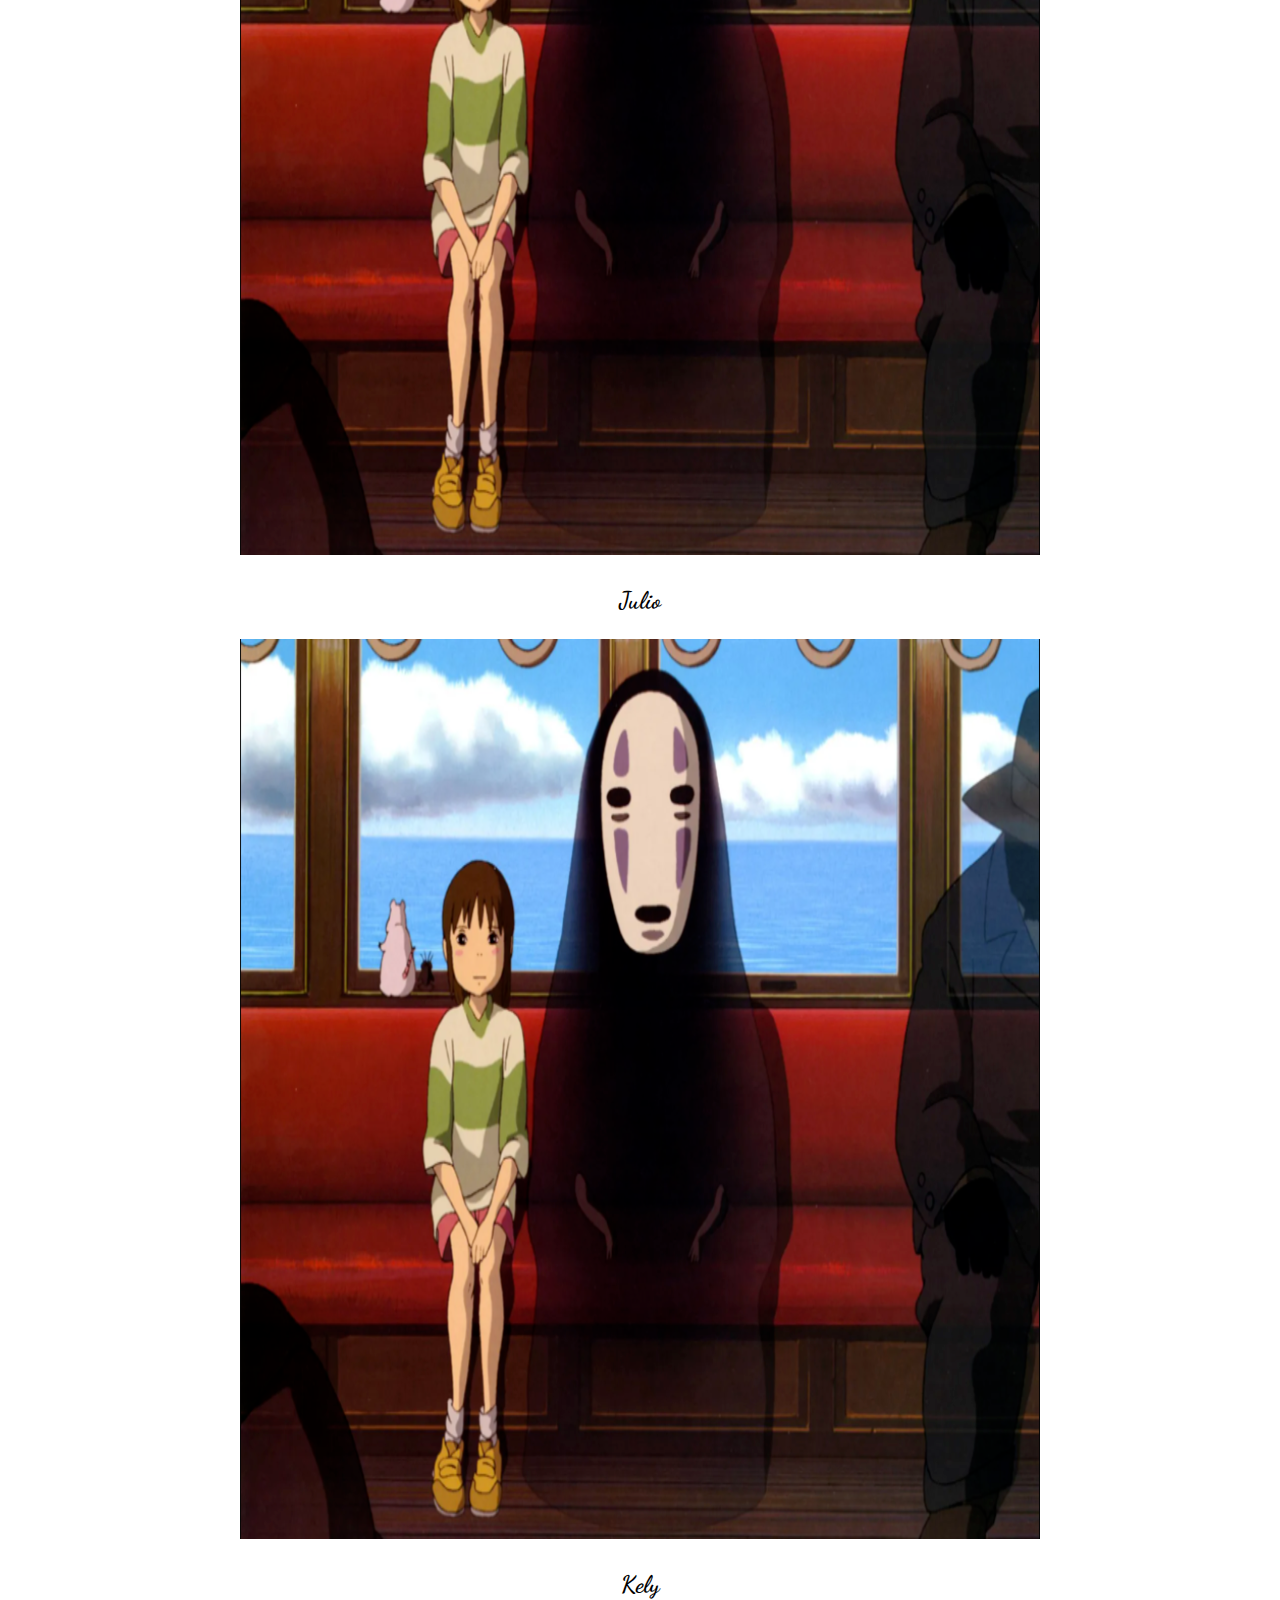
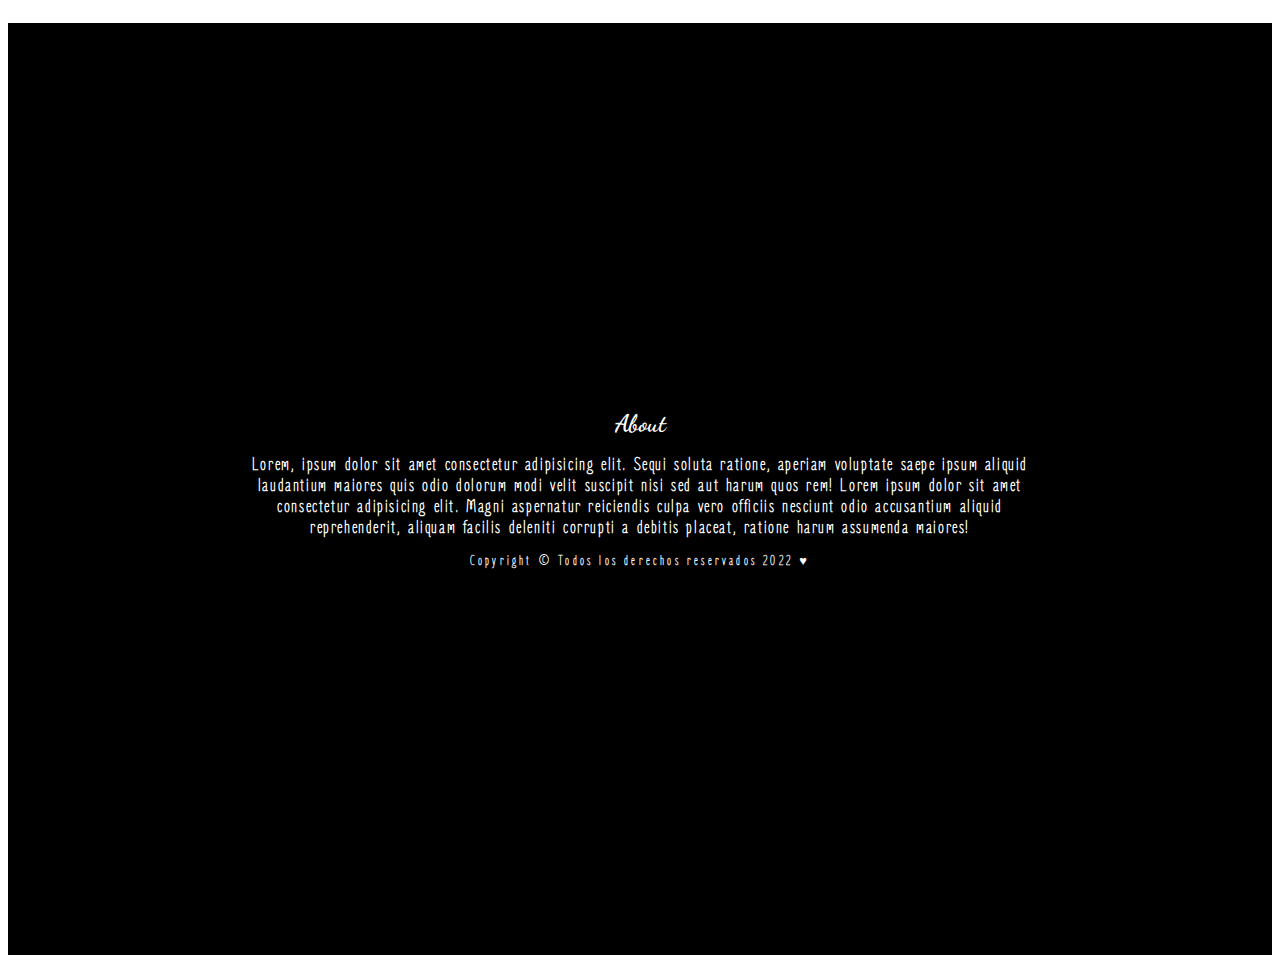
==== commit 930ba574: "Agregando funcion para añadir usuarios" ====
--- a/index.html
+++ b/index.html
@@ -244,12 +244,14 @@
         <h1>Artistas Famosos</h1>
         <div>
             <div>
-               <form action="#" class="artists__form">
+               <form action="#" id="formulario" name="artistsForm" class="artists__form">
                    <div>
                        <label for="">Nombre</label>
-                       <input type="text">
+                       <input type="text" id="nombre" placeholder="Ingrese su nombre" class="home__form--input" required />
+                       <label for="">Imagen</label>
+                       <input type="text" id="imagen" placeholder="Ingrese un cuadro" class="home__form--input" required />
                    </div>
-                   <button>Agregar</button>
+                   <button onclick="addArtists()">Guardar</button>
                </form>
             </div>
             <div>
@@ -260,7 +262,7 @@
             </div>
             <div>
                 <h2>Resultado</h2>
-                <div class="">
+                <div id = "table">
 
                 </div>
             </div>
@@ -405,6 +407,8 @@
     <!-- glider -->
 	<script src="https://cdn.jsdelivr.net/npm/glider-js@1.7.3/glider.min.js"></script>
     <!-- js -->
+    <script src="./js/artists.js"></script>
+
     <script src="./js/carousel.js" type="module"></script>
 
     <script src="./js/index.js" type="module"></script>
@@ -413,6 +417,7 @@
     <script src="//cdn.jsdelivr.net/npm/sweetalert2@11"></script>
     <script src="https://cdn.jsdelivr.net/npm/chart.js"></script>
 
+
 </body>
 
 </html>
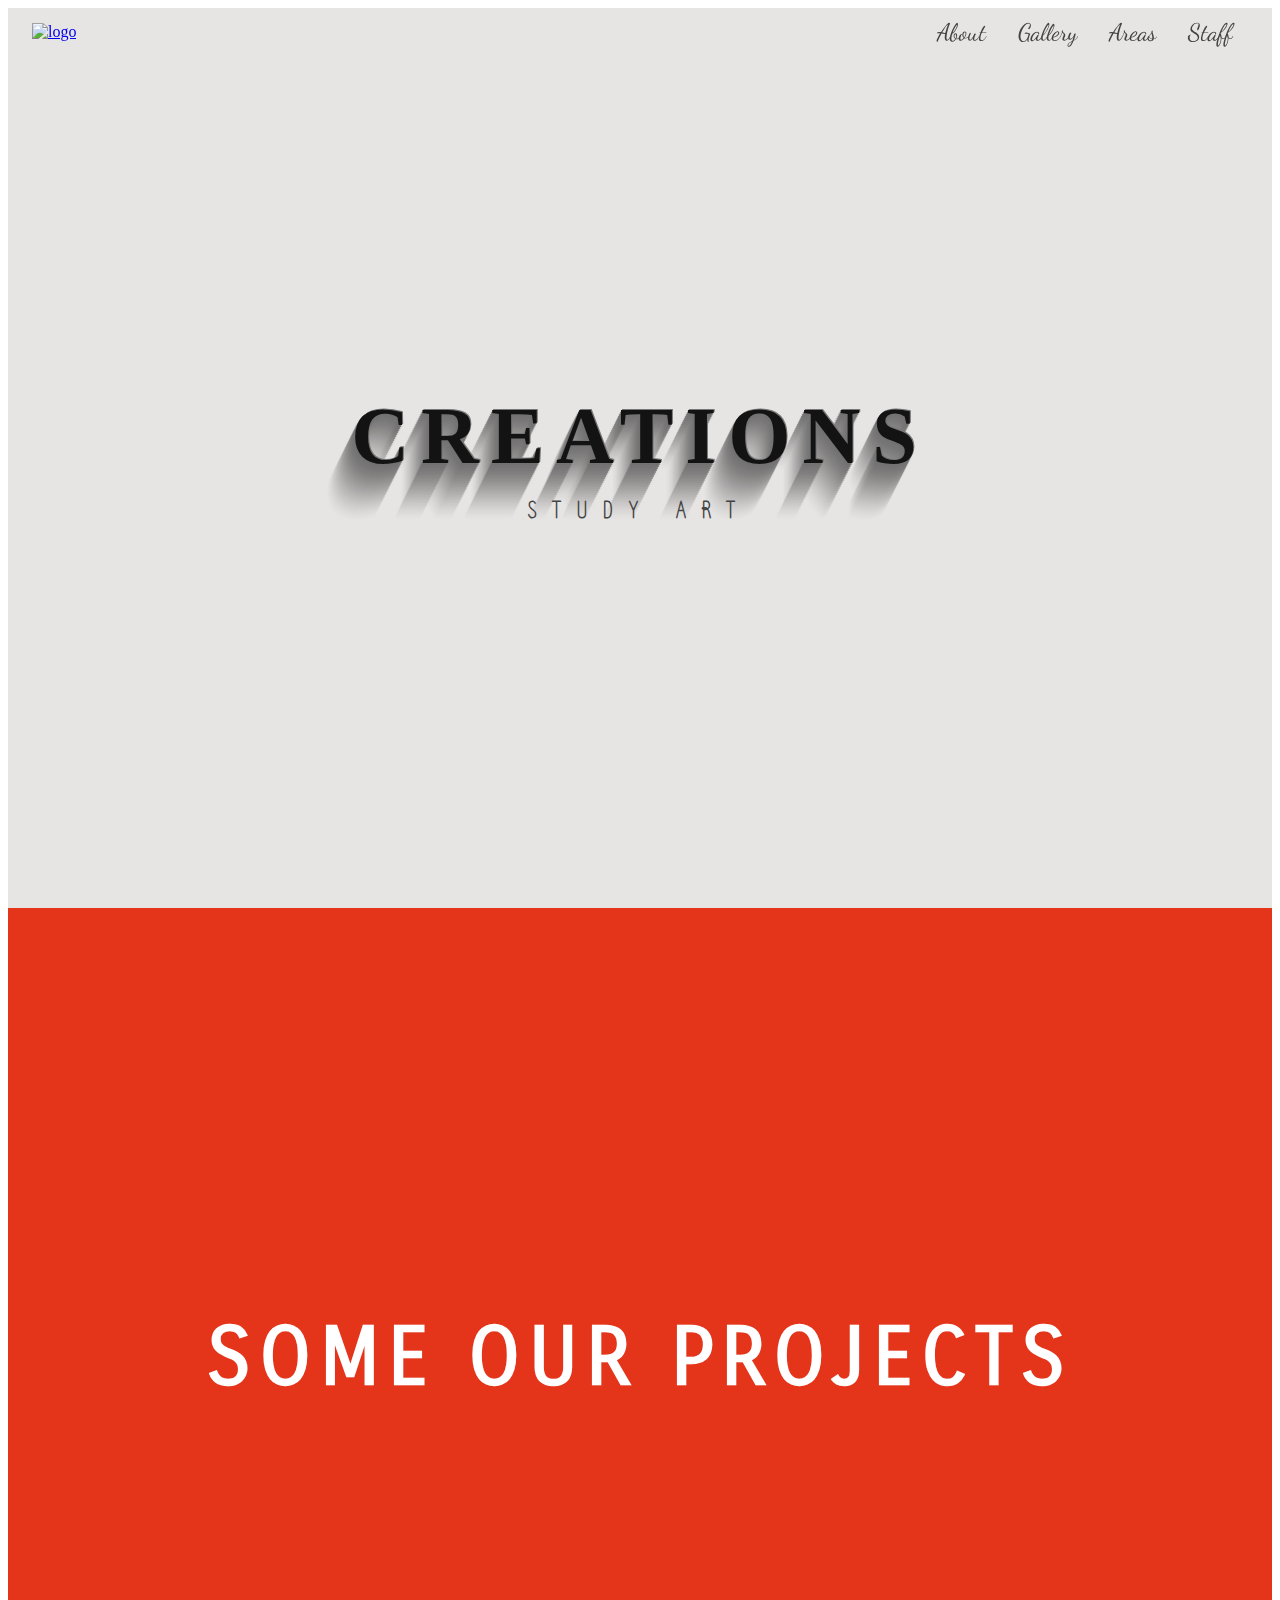
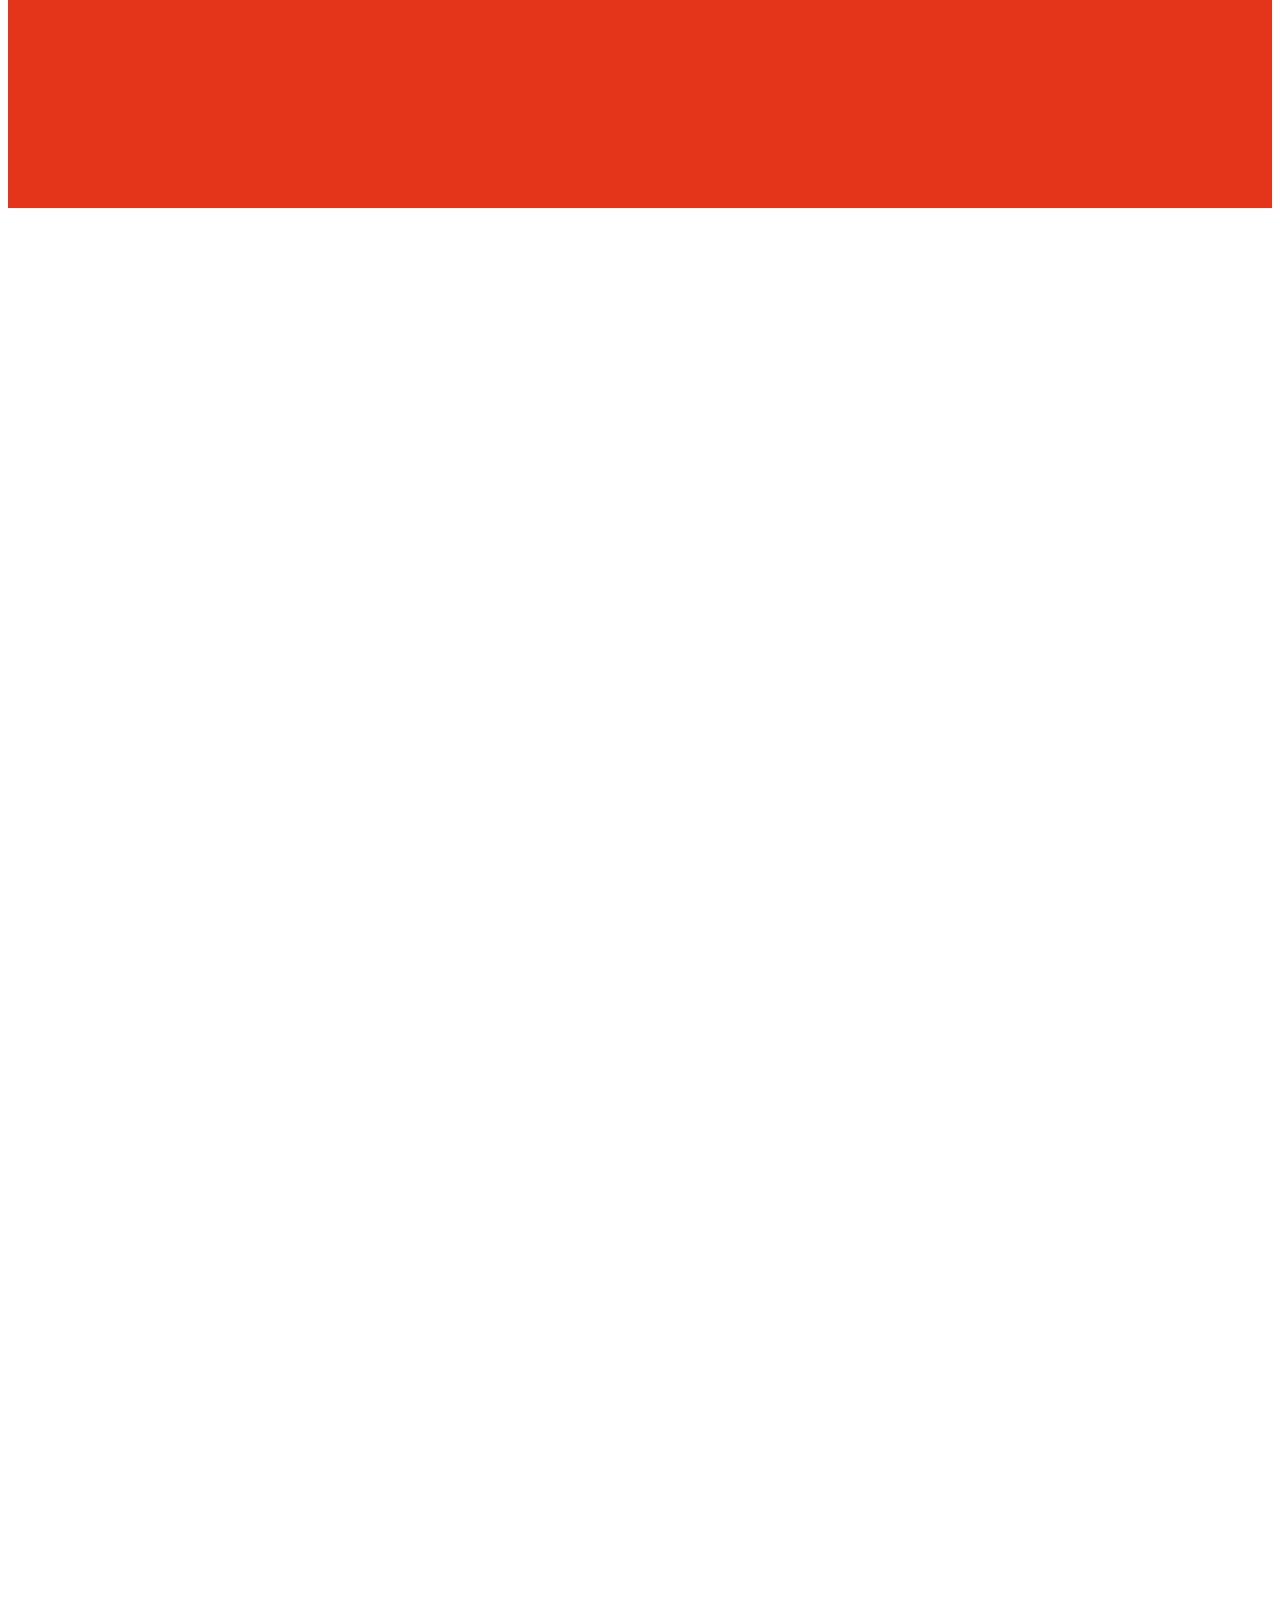
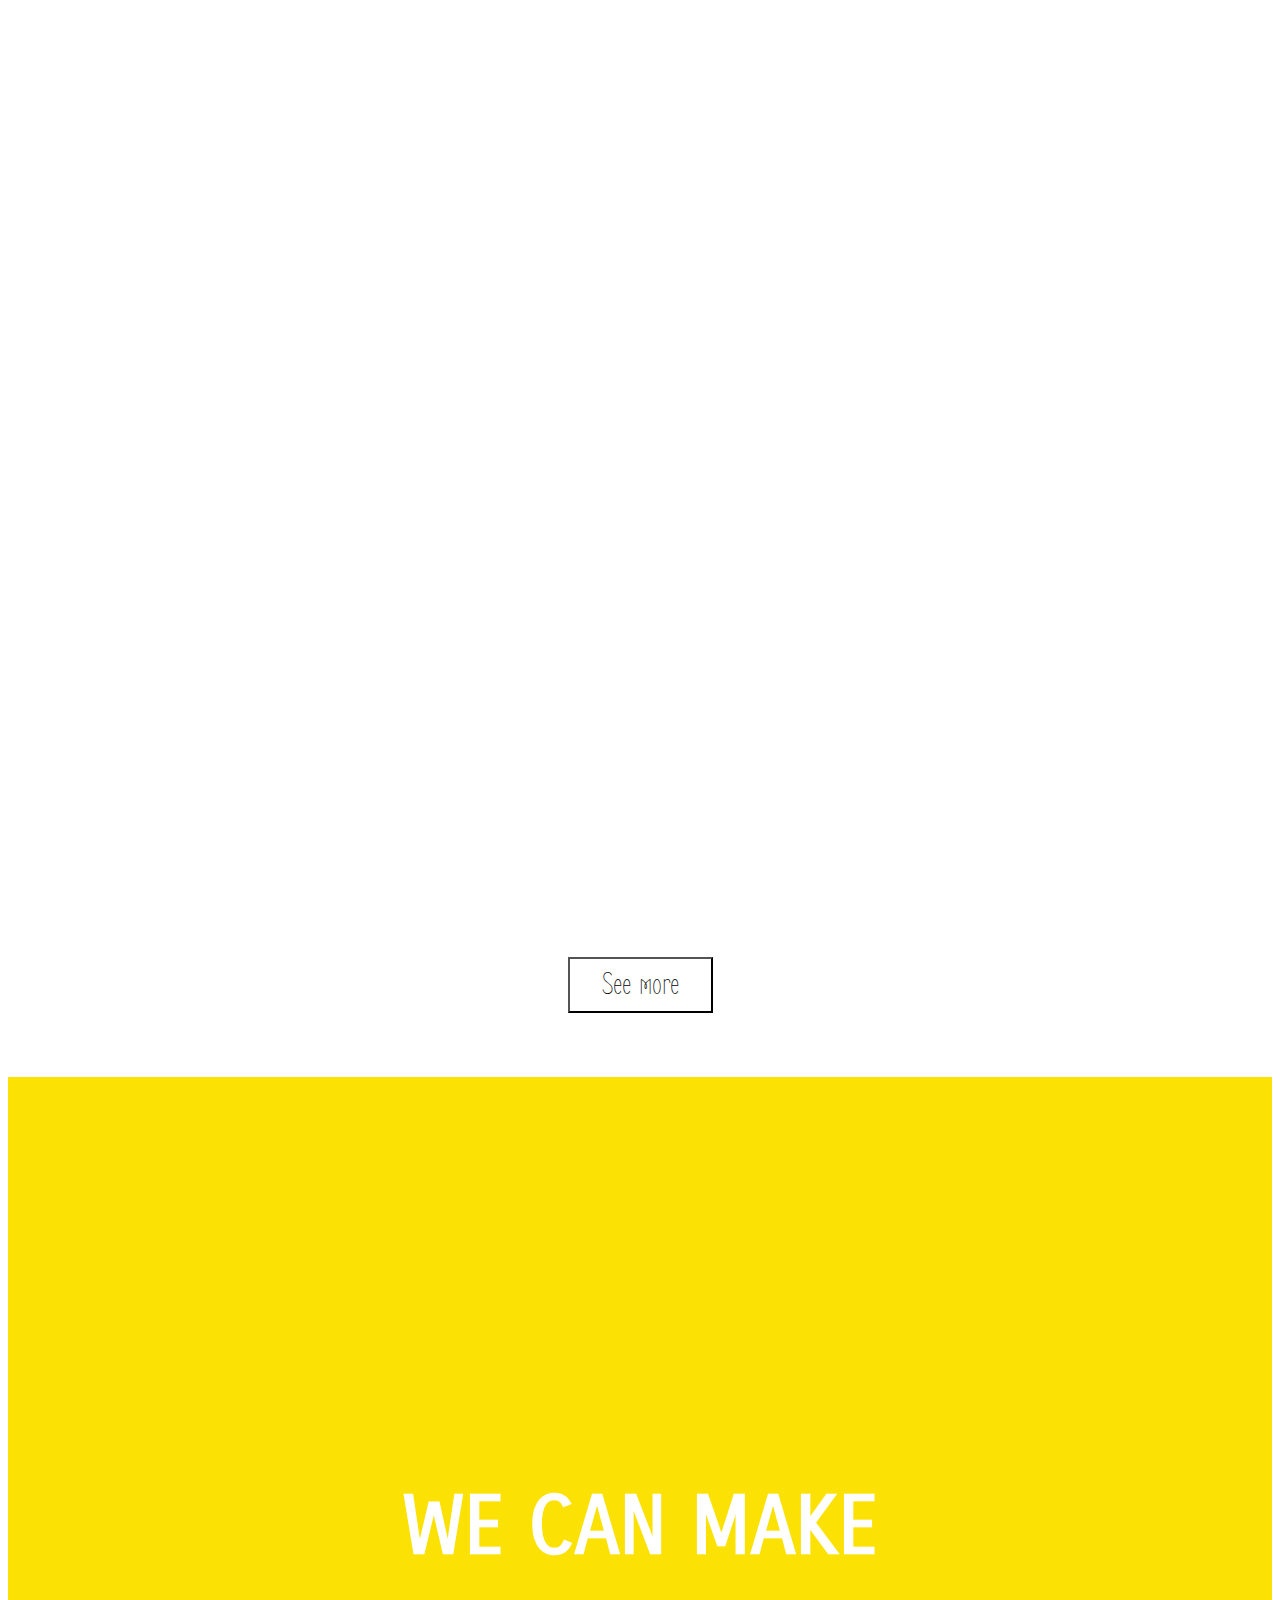
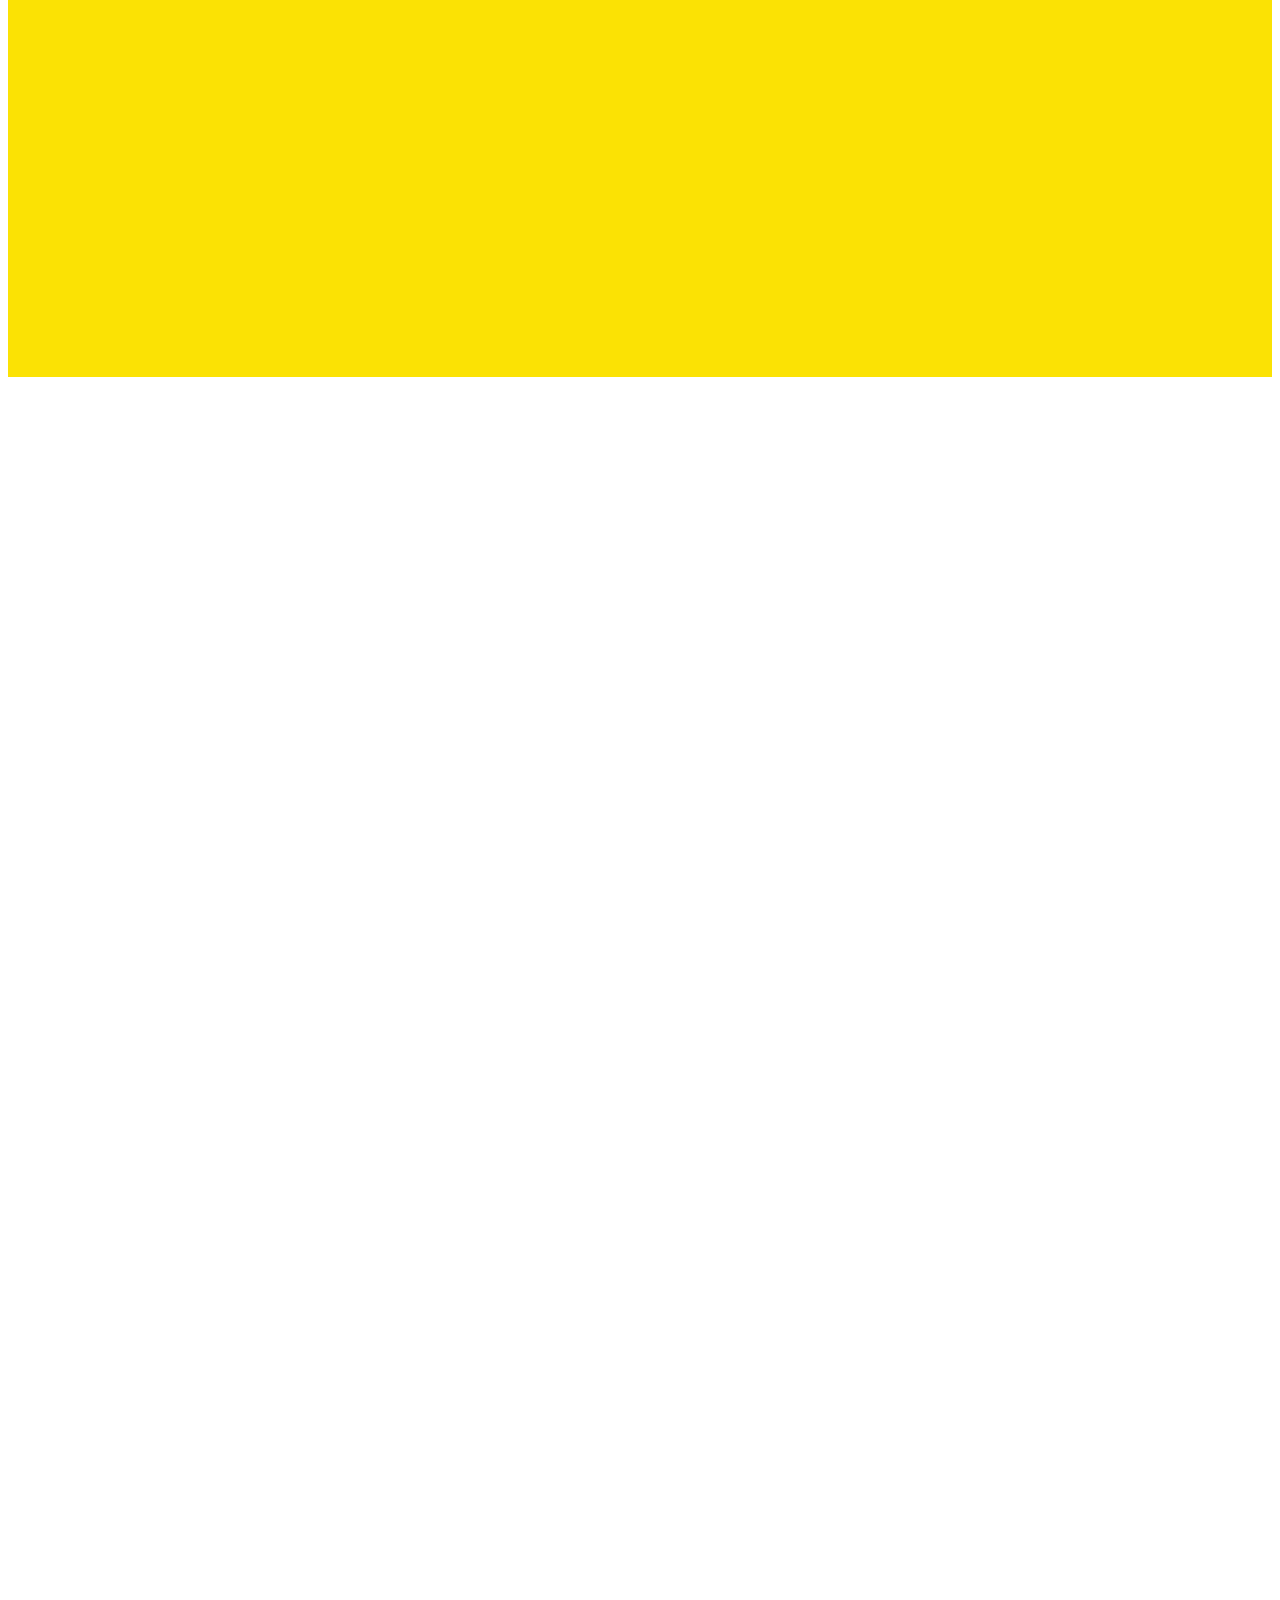
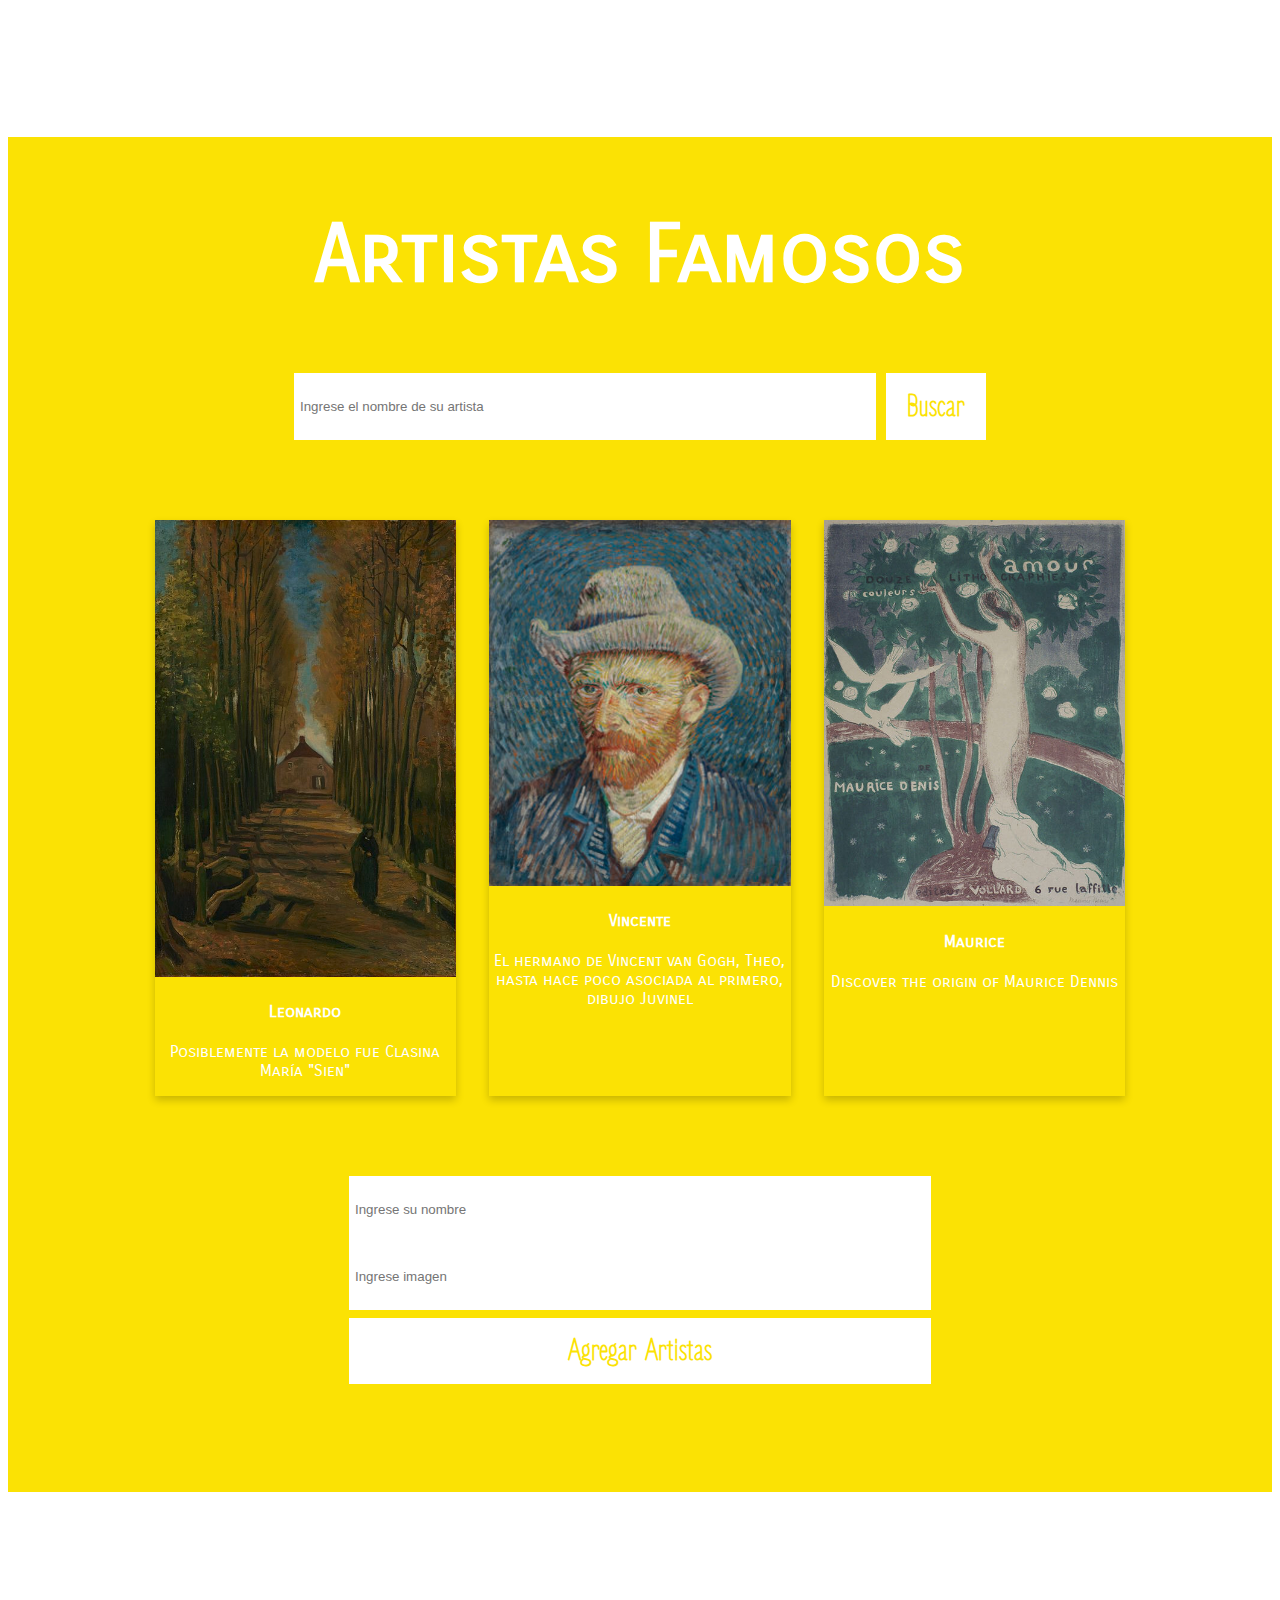
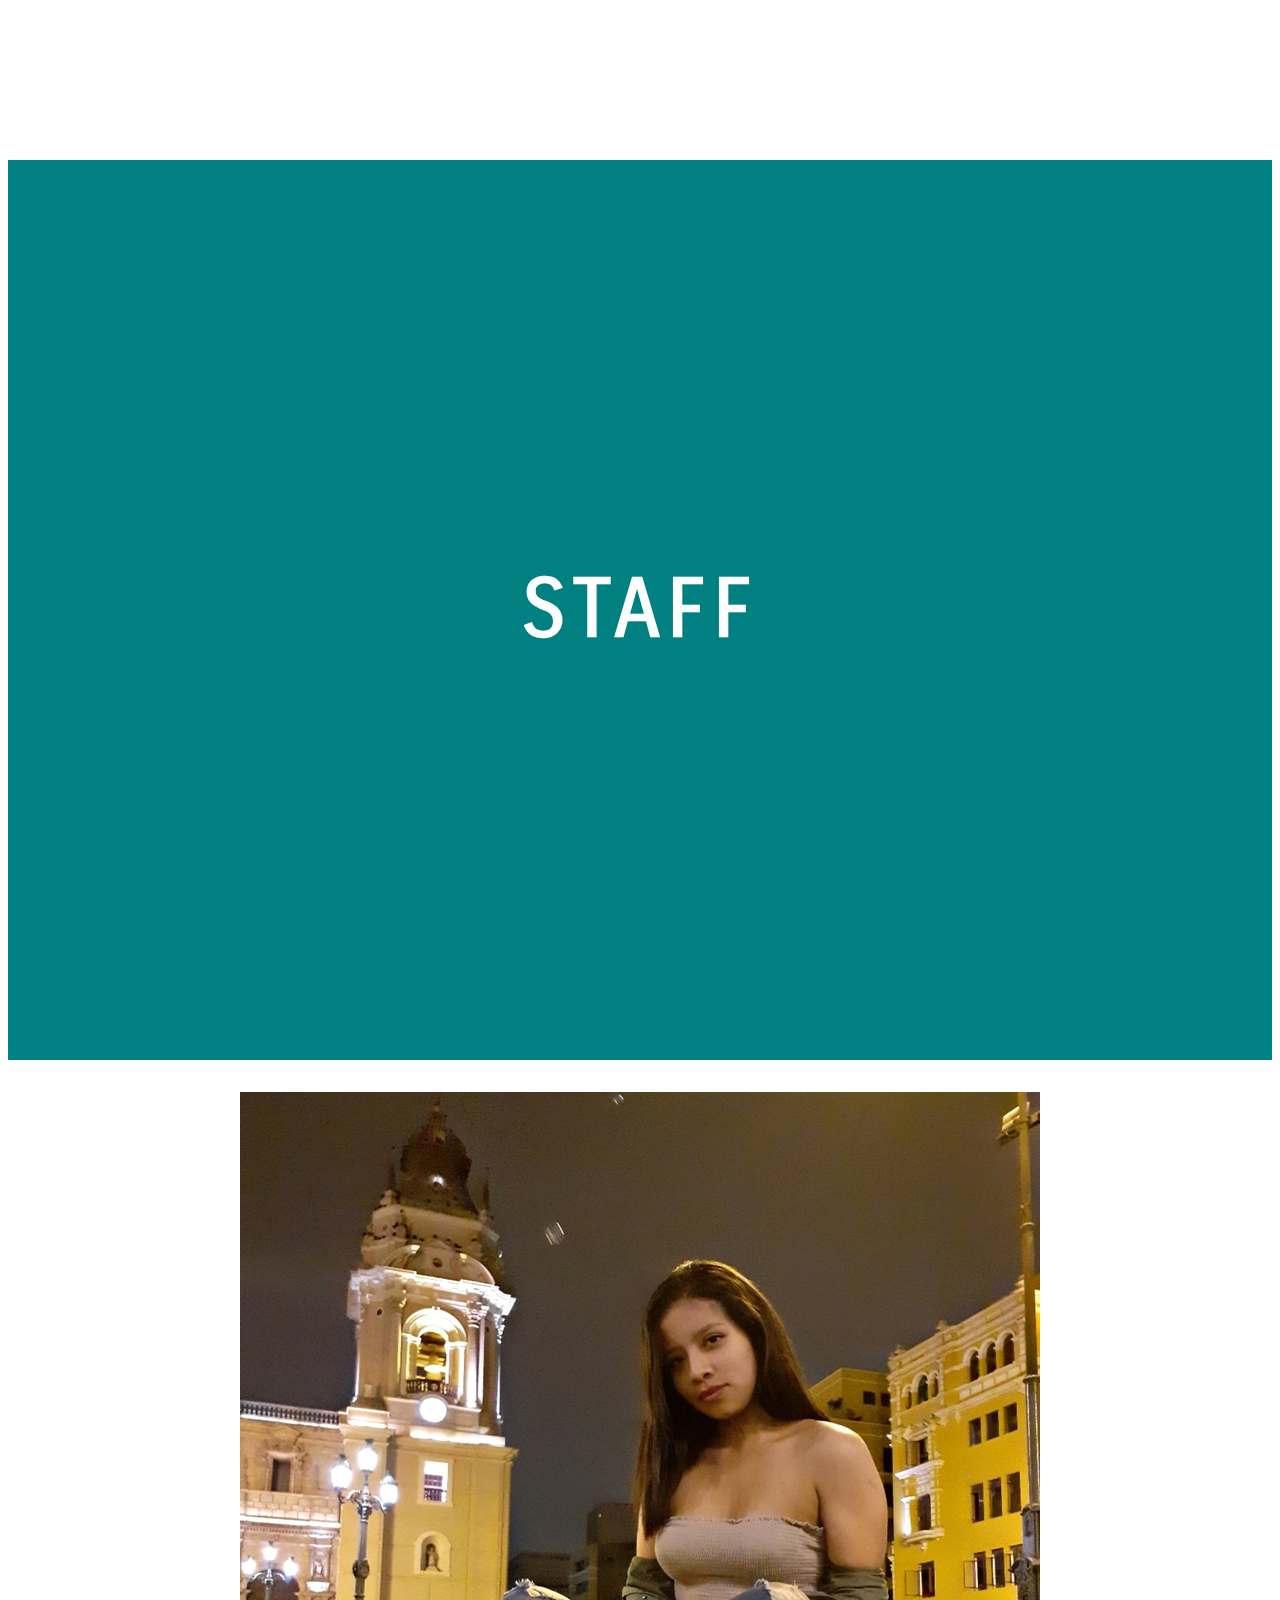
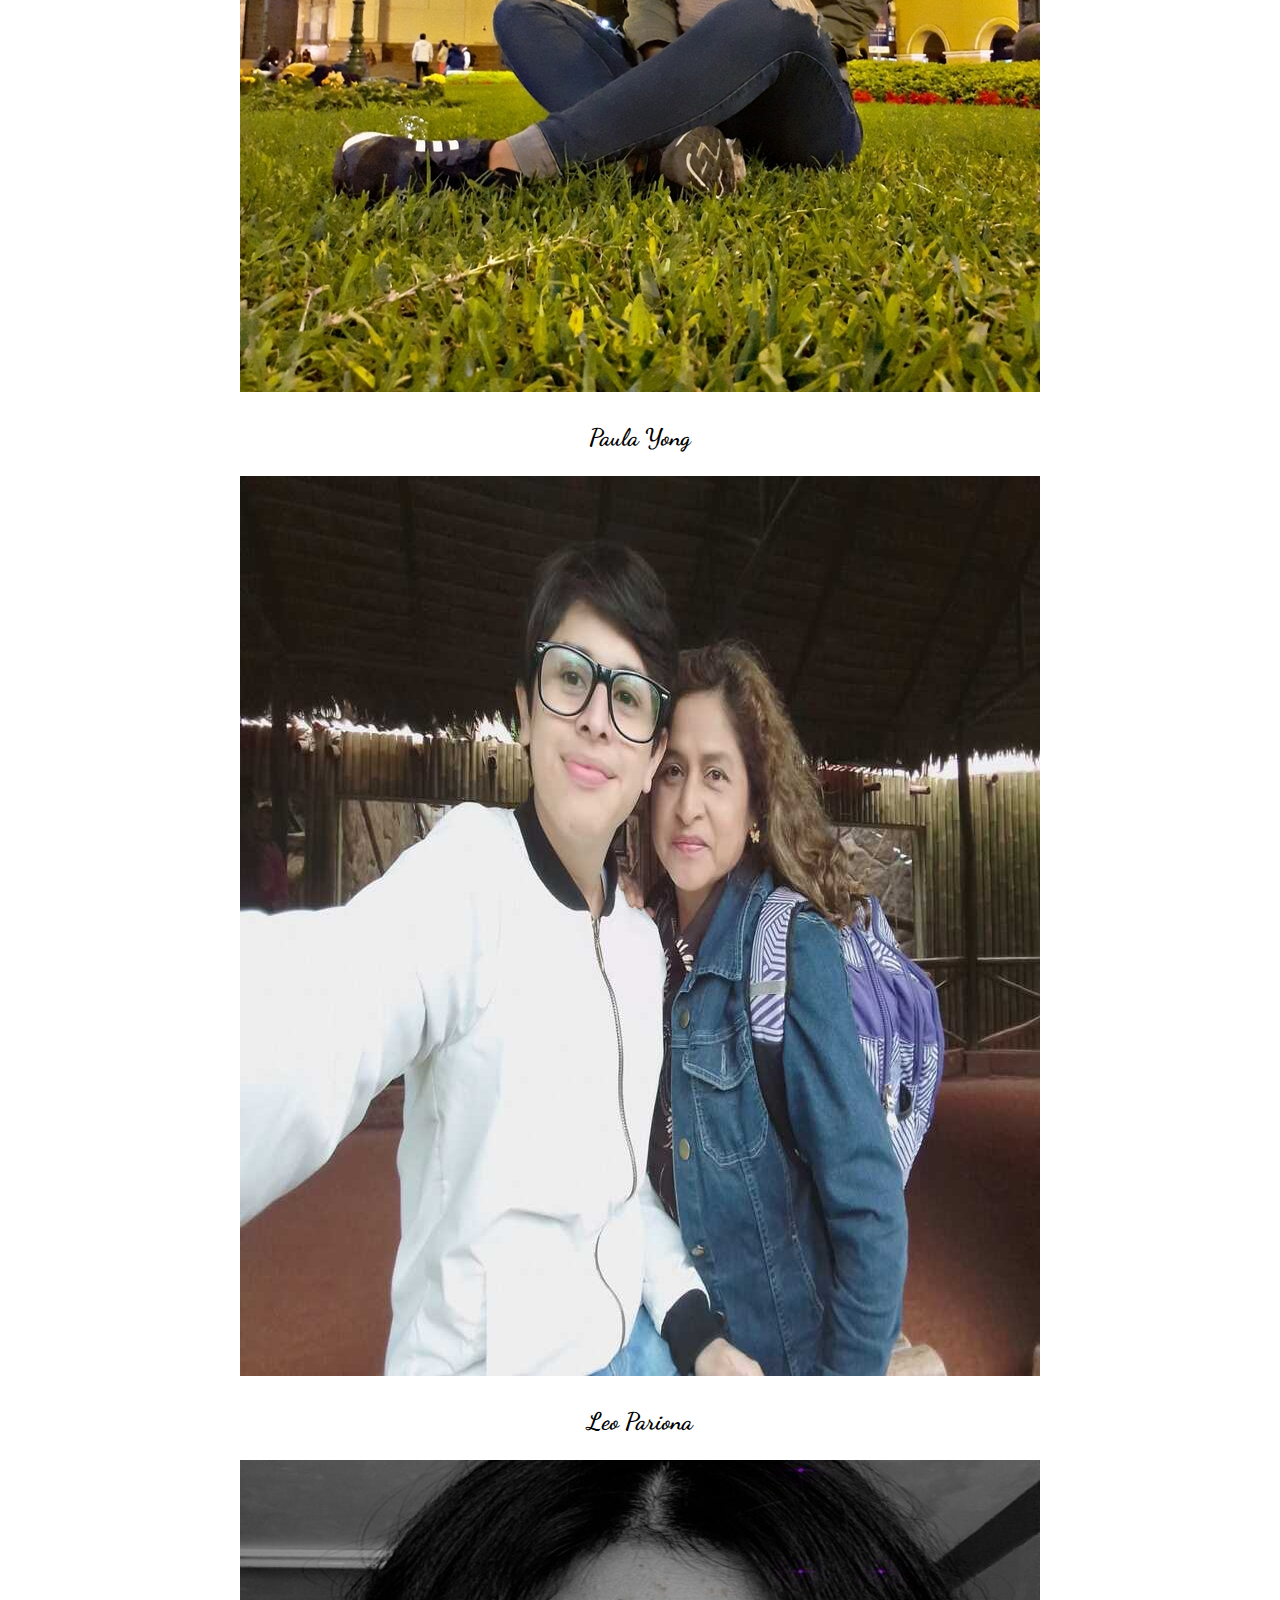
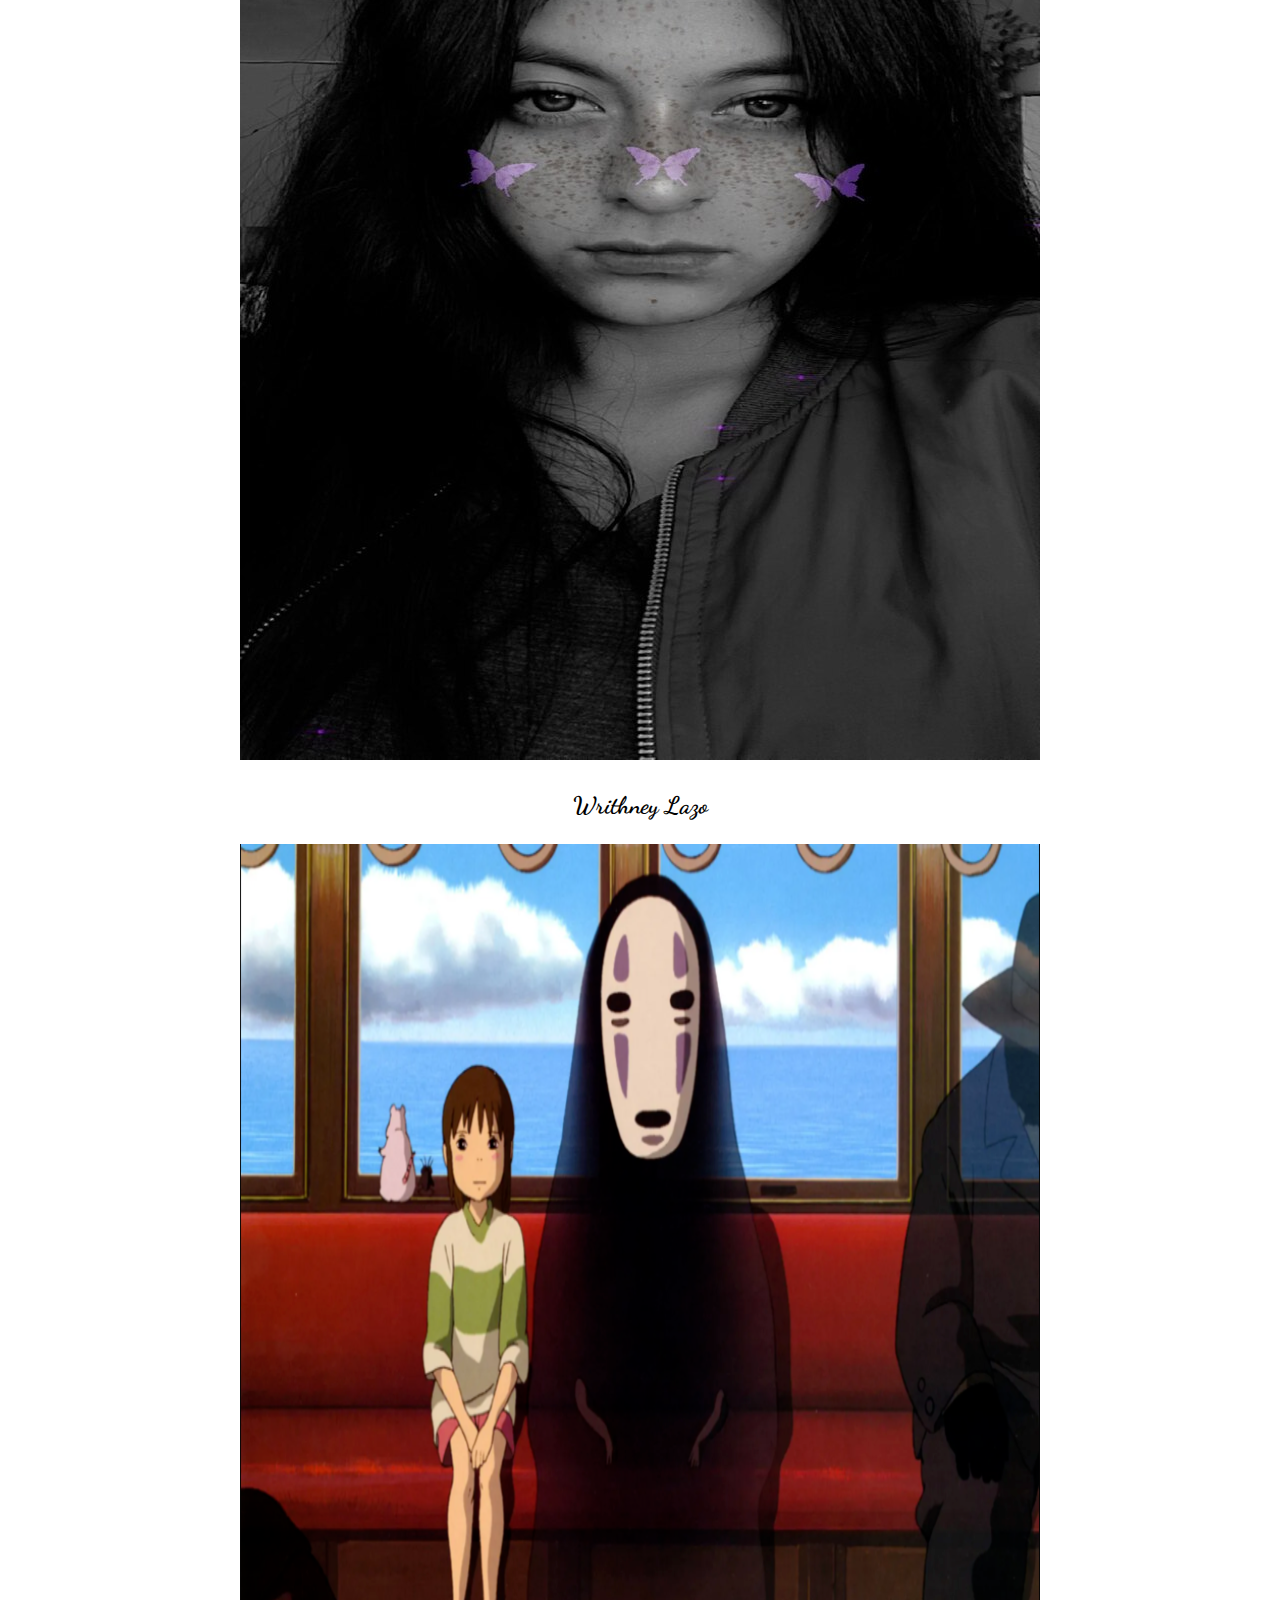
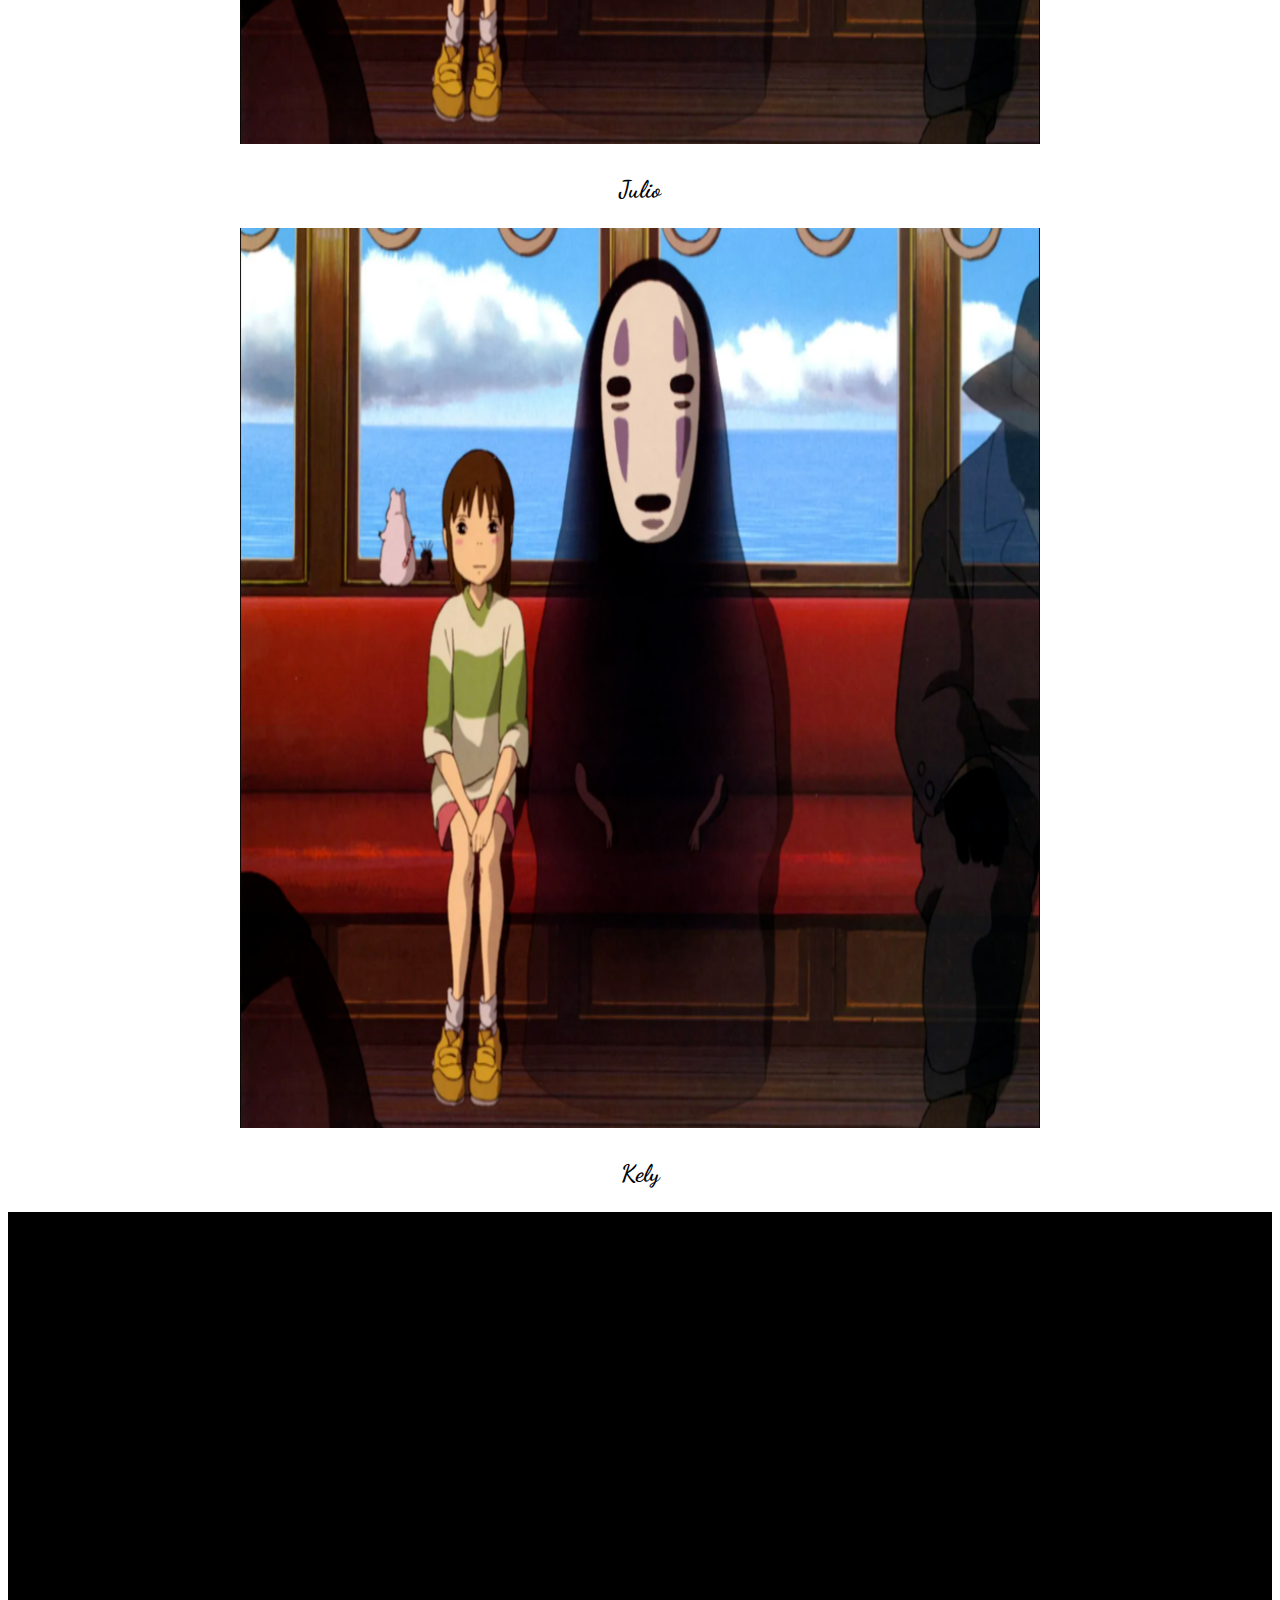
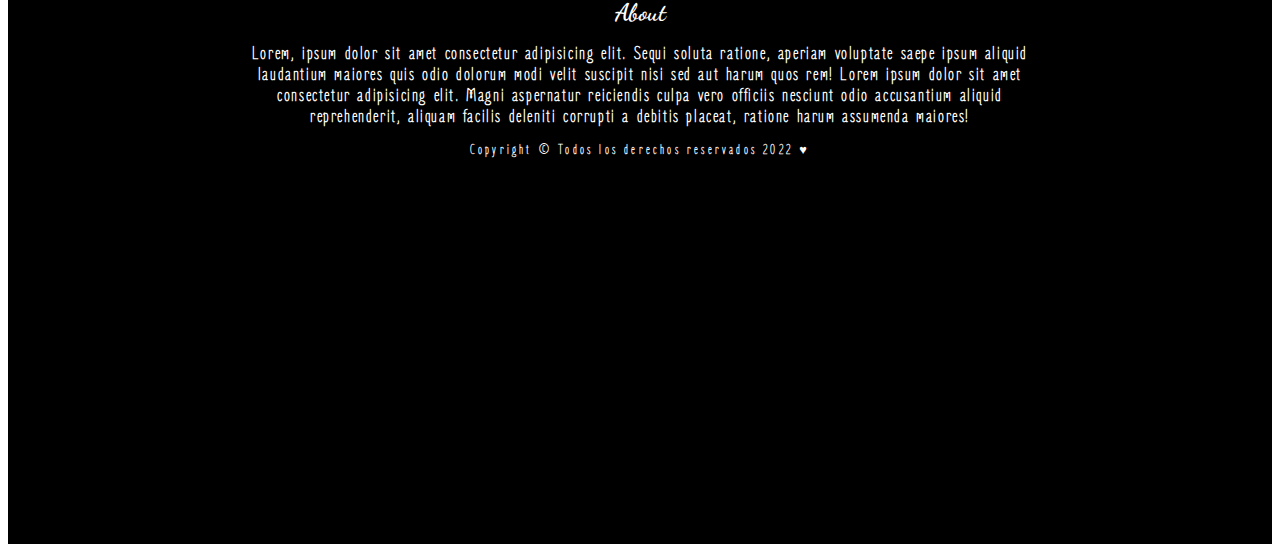
==== commit b49e6b25: "Incorporacion de estilos en la seccion artistas" ====
--- a/index.html
+++ b/index.html
@@ -2,49 +2,48 @@
 <html lang="en">
 
 <head>
-    <meta charset="UTF-8">
-    <meta http-equiv="X-UA-Compatible" content="IE=edge">
-    <meta name="viewport" content="width=device-width, initial-scale=1.0">
-    <link rel="shortcut icon" href="./favicon.ico/favicon-2.png" type="image">
+    <meta charset="UTF-8" />
+    <meta http-equiv="X-UA-Compatible" content="IE=edge" />
+    <meta name="viewport" content="width=device-width, initial-scale=1.0" />
+    <link rel="shortcut icon" href="./favicon.ico/favicon-2.png" type="image" />
     <!-- Primary Meta Tags -->
     <title>Study of Art</title>
-    <meta name="title" content="Gallery of Art">
+    <meta name="title" content="Gallery of Art" />
     <meta name="description"
-        content="We are a Startup that is in charge of exhibiting and promoting visual art, mainly painting and sculpture, in a similar way to a museum.">
+        content="We are a Startup that is in charge of exhibiting and promoting visual art, mainly painting and sculpture, in a similar way to a museum." />
 
     <!-- Open Graph / Facebook -->
-    <meta property="og:type" content="website">
-    <meta property="og:url" content="https://metatags.io/">
-    <meta property="og:title" content="Gallery of Art">
+    <meta property="og:type" content="website" />
+    <meta property="og:url" content="https://metatags.io/" />
+    <meta property="og:title" content="Gallery of Art" />
     <meta property="og:description"
-        content="We are a Startup that is in charge of exhibiting and promoting visual art, mainly painting and sculpture, in a similar way to a museum.">
-    <meta property="og:image" content="https://i.ibb.co/Krz88qS/img-gallery-art.jpg">
+        content="We are a Startup that is in charge of exhibiting and promoting visual art, mainly painting and sculpture, in a similar way to a museum." />
+    <meta property="og:image" content="https://i.ibb.co/Krz88qS/img-gallery-art.jpg" />
     <!-- Twitter -->
-    <meta property="twitter:card" content="summary_large_image">
-    <meta property="twitter:url" content="https://metatags.io/">
-    <meta property="twitter:title" content="Gallery of Art">
+    <meta property="twitter:card" content="summary_large_image" />
+    <meta property="twitter:url" content="https://metatags.io/" />
+    <meta property="twitter:title" content="Gallery of Art" />
     <meta property="twitter:description"
-        content="We are a Startup that is in charge of exhibiting and promoting visual art, mainly painting and sculpture, in a similar way to a museum.">
-    <meta property="twitter:image" content="https://i.ibb.co/Krz88qS/img-gallery-art.jpg">
+        content="We are a Startup that is in charge of exhibiting and promoting visual art, mainly painting and sculpture, in a similar way to a museum." />
+    <meta property="twitter:image" content="https://i.ibb.co/Krz88qS/img-gallery-art.jpg" />
 
     <link rel="stylesheet" href="https://necolas.github.io/normalize.css/8.0.1/normalize.css" />
-    <link rel="stylesheet" href="./css/index.css">
-
-    <link rel="preconnect" href="https://fonts.googleapis.com">
-    <link rel="preconnect" href="https://fonts.gstatic.com" crossorigin>
-    <link href="https://fonts.googleapis.com/css2?family=Dancing+Script:wght@400;700&display=swap" rel="stylesheet">
-
-    <link rel="preconnect" href="https://fonts.googleapis.com">
-    <link rel="preconnect" href="https://fonts.gstatic.com" crossorigin>
-    <link href="https://fonts.googleapis.com/css2?family=Zen+Loop:ital@0;1&display=swap" rel="stylesheet">
-
-    <link rel="preconnect" href="https://fonts.googleapis.com">
-    <link rel="preconnect" href="https://fonts.gstatic.com" crossorigin>
-    <link href="https://fonts.googleapis.com/css2?family=Carrois+Gothic+SC&display=swap" rel="stylesheet">
-
-      <!-- glider -->
-	<link rel="stylesheet" href="https://cdn.jsdelivr.net/npm/glider-js@1.7.3/glider.min.css">
-
+    <link rel="stylesheet" href="./css/index.css" />
+
+    <link rel="preconnect" href="https://fonts.googleapis.com" />
+    <link rel="preconnect" href="https://fonts.gstatic.com" crossorigin />
+    <link href="https://fonts.googleapis.com/css2?family=Dancing+Script:wght@400;700&display=swap" rel="stylesheet" />
+
+    <link rel="preconnect" href="https://fonts.googleapis.com" />
+    <link rel="preconnect" href="https://fonts.gstatic.com" crossorigin />
+    <link href="https://fonts.googleapis.com/css2?family=Zen+Loop:ital@0;1&display=swap" rel="stylesheet" />
+
+    <link rel="preconnect" href="https://fonts.googleapis.com" />
+    <link rel="preconnect" href="https://fonts.gstatic.com" crossorigin />
+    <link href="https://fonts.googleapis.com/css2?family=Carrois+Gothic+SC&display=swap" rel="stylesheet" />
+
+    <!-- glider -->
+    <link rel="stylesheet" href="https://cdn.jsdelivr.net/npm/glider-js@1.7.3/glider.min.css" />
 
     <title>Gallery of Art</title>
 </head>
@@ -57,7 +56,7 @@
                     <a href="#main">
                         <img class="header-nav__logo-img" width="50px"
                             src="http://static1.squarespace.com/static/54847486e4b09151d70311ea/t/5fac5ecf1c7089551a794ce7/1605131986180/Logo+Black+Grey+Overlap.png?format=1500w"
-                            alt="logo"></a>
+                            alt="logo" /></a>
                 </figure>
 
                 <div class="header-nav__container-menu-search-list">
@@ -105,109 +104,84 @@
             <div class="gallery__item" id="itemGallery">
                 <figure class="gallery__item-img-container">
                     <img class="galler-item-img"
-                        src="https://models1blog.com/wp-content/uploads/2018/07/Mame-Adjei-15.jpg" alt="">
-                </figure>
-                <h2 class="gallery__item-description">
-                    Mamé Adjei | Description 1
-                </h2>
-            </div>
-            <div class="gallery__item">
-                <figure class="gallery__item-img-container">
-                    <img class="galler-item-img"
-                        src="https://fashiongonerogue.com/wp-content/uploads/igr/2010/05/coco-beauty4.jpg" alt="">
-
-                </figure>
-                <h2 class="gallery__item-description">
-                    Coco Rocha | Description 2
-                </h2>
-            </div>
-            <div class="gallery__item">
-                <figure class="gallery__item-img-container">
-                    <img class="galler-item-img"
-                        src="https://i.pinimg.com/564x/b3/11/96/b311960d58a6e79d7a84333012fa3981.jpg" alt="">
-                </figure>
-                <h2 class="gallery__item-description">
-                    Name | Description 3
-                </h2>
+                        src="https://models1blog.com/wp-content/uploads/2018/07/Mame-Adjei-15.jpg" alt="" />
+                </figure>
+                <h2 class="gallery__item-description">Mamé Adjei | Description 1</h2>
+            </div>
+            <div class="gallery__item">
+                <figure class="gallery__item-img-container">
+                    <img class="galler-item-img"
+                        src="https://fashiongonerogue.com/wp-content/uploads/igr/2010/05/coco-beauty4.jpg" alt="" />
+                </figure>
+                <h2 class="gallery__item-description">Coco Rocha | Description 2</h2>
+            </div>
+            <div class="gallery__item">
+                <figure class="gallery__item-img-container">
+                    <img class="galler-item-img"
+                        src="https://i.pinimg.com/564x/b3/11/96/b311960d58a6e79d7a84333012fa3981.jpg" alt="" />
+                </figure>
+                <h2 class="gallery__item-description">Name | Description 3</h2>
             </div>
             <div class="gallery__item">
                 <figure class="gallery__item-img-container">
                     <img class="galler-item-img"
                         src="https://img.buzzfeed.com/buzzfeed-static/static/2020-05/27/0/asset/47cdb87d367c/sub-buzz-164-1590539345-14.png"
-                        alt="">
-                </figure>
-                <h2 class="gallery__item-description">
-                    Name | Description 4
-                </h2>
+                        alt="" />
+                </figure>
+                <h2 class="gallery__item-description">Name | Description 4</h2>
             </div>
             <div class="gallery__item">
                 <figure class="gallery__item-img-container">
                     <img class="galler-item-img"
                         src="https://media.vogue.mx/photos/5ced40701f7081686d7f58de/2:3/w_2000,h_3000,c_limit/Gigi%20Hadid%20Vogue%20Latinoamerica%20Valladolid%20Yucatan%202019%208.jpg"
-                        alt="">
-                </figure>
-                <h2 class="gallery__item-description">
-                    Gigi Hadid | Description 5
-                </h2>
-            </div>
-            <div class="gallery__item">
-                <figure class="gallery__item-img-container">
-                    <img class="galler-item-img"
-                        src="https://i.pinimg.com/564x/88/93/1c/88931c032de2ede8674227c870e60042.jpg" alt="">
-                </figure>
-                <h2 class="gallery__item-description">
-                    Name | Description 6
-                </h2>
-            </div>
-            <div class="gallery__item">
-                <figure class="gallery__item-img-container">
-                    <img class="galler-item-img"
-                        src="https://i.pinimg.com/564x/45/0a/b0/450ab0ba9a0e8c194500e1c1daf5208d.jpg" alt="">
-                </figure>
-                <h2 class="gallery__item-description">
-                    Name | Description 7
-                </h2>
-            </div>
-            <div class="gallery__item">
-                <figure class="gallery__item-img-container">
-                    <img class="galler-item-img"
-                        src="https://i.pinimg.com/564x/cf/76/86/cf768604ef0aa1983bbfb04927487779.jpg" alt="">
-                </figure>
-                <h2 class="gallery__item-description">
-                    Name | Description 8
-                </h2>
-            </div>
-            <div class="gallery__item">
-                <figure class="gallery__item-img-container">
-                    <img class="galler-item-img"
-                        src="https://fashiongonerogue.com/wp-content/uploads/igr/2010/05/coco-beauty5.jpg" alt="">
-                </figure>
-                <h2 class="gallery__item-description">
-                    Coco Rocha | Description 9
-                </h2>
-            </div>
-            <div class="gallery__item">
-                <figure class="gallery__item-img-container">
-                    <img class="galler-item-img"
-                        src="https://i.pinimg.com/564x/89/7b/aa/897baaab0feb461869f0da9ca5df9ec1.jpg" alt="">
-                </figure>
-                <h2 class="gallery__item-description">
-                    Name | Description 10
-                </h2>
-            </div>
-            <div class="gallery__item">
-                <figure class="gallery__item-img-container">
-                    <img class="galler-item-img"
-                        src="https://i.pinimg.com/564x/8b/80/54/8b8054c0f0caa4c37b92a6e8a6d9a701.jpg" alt="">
-                </figure>
-                <h2 class="gallery__item-description">
-                    Name | Description 11
-                </h2>
-            </div>
-        </div>
-        <button class="gallery_button">
-            See more
-        </button>
+                        alt="" />
+                </figure>
+                <h2 class="gallery__item-description">Gigi Hadid | Description 5</h2>
+            </div>
+            <div class="gallery__item">
+                <figure class="gallery__item-img-container">
+                    <img class="galler-item-img"
+                        src="https://i.pinimg.com/564x/88/93/1c/88931c032de2ede8674227c870e60042.jpg" alt="" />
+                </figure>
+                <h2 class="gallery__item-description">Name | Description 6</h2>
+            </div>
+            <div class="gallery__item">
+                <figure class="gallery__item-img-container">
+                    <img class="galler-item-img"
+                        src="https://i.pinimg.com/564x/45/0a/b0/450ab0ba9a0e8c194500e1c1daf5208d.jpg" alt="" />
+                </figure>
+                <h2 class="gallery__item-description">Name | Description 7</h2>
+            </div>
+            <div class="gallery__item">
+                <figure class="gallery__item-img-container">
+                    <img class="galler-item-img"
+                        src="https://i.pinimg.com/564x/cf/76/86/cf768604ef0aa1983bbfb04927487779.jpg" alt="" />
+                </figure>
+                <h2 class="gallery__item-description">Name | Description 8</h2>
+            </div>
+            <div class="gallery__item">
+                <figure class="gallery__item-img-container">
+                    <img class="galler-item-img"
+                        src="https://fashiongonerogue.com/wp-content/uploads/igr/2010/05/coco-beauty5.jpg" alt="" />
+                </figure>
+                <h2 class="gallery__item-description">Coco Rocha | Description 9</h2>
+            </div>
+            <div class="gallery__item">
+                <figure class="gallery__item-img-container">
+                    <img class="galler-item-img"
+                        src="https://i.pinimg.com/564x/89/7b/aa/897baaab0feb461869f0da9ca5df9ec1.jpg" alt="" />
+                </figure>
+                <h2 class="gallery__item-description">Name | Description 10</h2>
+            </div>
+            <div class="gallery__item">
+                <figure class="gallery__item-img-container">
+                    <img class="galler-item-img"
+                        src="https://i.pinimg.com/564x/8b/80/54/8b8054c0f0caa4c37b92a6e8a6d9a701.jpg" alt="" />
+                </figure>
+                <h2 class="gallery__item-description">Name | Description 11</h2>
+            </div>
+        </div>
+        <button class="gallery_button">See more</button>
     </section>
     <section class="projects" id="areas">
         <div class="projects-container">
@@ -236,39 +210,55 @@
                     <button class="projects__project-info-button">Explore</button>
                 </div>
             </div>
-
         </div>
     </section>
-
-    <section class="artists">
-        <h1>Artistas Famosos</h1>
-        <div>
-            <div>
-               <form action="#" id="formulario" name="artistsForm" class="artists__form">
-                   <div>
-                       <label for="">Nombre</label>
-                       <input type="text" id="nombre" placeholder="Ingrese su nombre" class="home__form--input" required />
-                       <label for="">Imagen</label>
-                       <input type="text" id="imagen" placeholder="Ingrese un cuadro" class="home__form--input" required />
-                   </div>
-                   <button onclick="addArtists()">Guardar</button>
-               </form>
-            </div>
-            <div>
-                <form action="#">
-                    <input type="text" placeholder="Buscar">
-                    <button>buscar</button>
+    <section class="artist">
+        <h2 class="artist__title">Artistas Famosos</h2>
+        <div class="artist__container">
+            <div class="artist__form--search">
+                <form action="#" class="form__search">
+                    <input type="text" placeholder="Ingrese el nombre de su artista" id="buscador" class="input" />
+                    <button onclick="searchArtists()" class="artist__form--button">
+                        Buscar
+                    </button>
                 </form>
             </div>
-            <div>
-                <h2>Resultado</h2>
-                <div id = "table">
-
-                </div>
+            <div class="artist__form--List">
+                <div id="table" class="table">
+                    <div class="card">
+                        <img src="./img/vanGo.jpg" alt="Avatar" style="width: 100%" />
+                        <div class="container">
+                            <h4><b>Leonardo</b></h4>
+                            <p>Posiblemente la modelo fue Clasina María "Sien"</p>
+                        </div>
+                    </div>
+                    <div class="card">
+                        <img src="./img/vanGoun.jpg" alt="Avatar" style="width: 100%" />
+                        <div class="container">
+                            <h4><b>Vincente</b></h4>
+                            <p>El hermano de Vincent van Gogh, Theo, hasta hace poco asociada al primero, dibujo Juvinel
+                            </p>
+                        </div>
+                    </div>
+                    <div class="card">
+                        <img src="./img/Maurice.jpg" alt="Avatar" style="width: 100%" />
+                        <div class="container">
+                            <h4><b>Maurice</b></h4>
+                            <p>Discover the origin of Maurice Dennis</p>
+                        </div>
+                    </div>
+                </div>
+            </div>
+            <div class="artist__form--Save">
+                <form action="#" id="formulario" name="artistsForm" class="form__save">
+                    <input type="text" id="nombre" placeholder="Ingrese su nombre" class="input" required />
+                    <input type="text" id="imagen" placeholder="Ingrese imagen" class="input" required />
+                    <button onclick="addArtists()" class="button__save">Agregar Artistas</button>
+                </form>
             </div>
         </div>
     </section>
-        
+
     <section class="chart-container">
         <canvas id="myChart"></canvas>
     </section>
@@ -279,44 +269,40 @@
         </div>
 
         <div class="carousel">
-			<div class="carousel__contenedor">
-				<button aria-label="Anterior" class="carousel__anterior">
-					<i class="fas fa-chevron-left"></i>
-				</button>
-
-				<div class="carousel__lista">
-					<div class="carousel__elemento">
-						<img class="carousel__elemento-img" src="img/staff-paula.jpg" alt="Paula Yong">
-						<p>Paula Yong</p>
-					</div>
+            <div class="carousel__contenedor">
+                <button aria-label="Anterior" class="carousel__anterior">
+                    <i class="fas fa-chevron-left"></i>
+                </button>
+
+                <div class="carousel__lista">
                     <div class="carousel__elemento">
-						<img class="carousel__elemento-img" src="img/staff-leo.jpeg" alt="Leo Pariona">
-						<p>Leo Pariona</p>
-					</div>
+                        <img class="carousel__elemento-img" src="img/staff-paula.jpg" alt="Paula Yong" />
+                        <p>Paula Yong</p>
+                    </div>
                     <div class="carousel__elemento">
-						<img class="carousel__elemento-img" src="img/staff-writhney.jpg" alt="Writhney Lazo">
-						<p>Writhney Lazo</p>
-					</div>
+                        <img class="carousel__elemento-img" src="img/staff-leo.jpeg" alt="Leo Pariona" />
+                        <p>Leo Pariona</p>
+                    </div>
                     <div class="carousel__elemento">
-						<img class="carousel__elemento-img" src="img/staff-foto.png" alt="Julio">
-						<p>Julio</p>
-					</div>
+                        <img class="carousel__elemento-img" src="img/staff-writhney.jpg" alt="Writhney Lazo" />
+                        <p>Writhney Lazo</p>
+                    </div>
                     <div class="carousel__elemento">
-						<img class="carousel__elemento-img" src="img/staff-foto.png" alt="Kelly">
-						<p>Kely</p>
-					</div>
-                    
-				
-				</div>
-
-				<button aria-label="Siguiente" class="carousel__siguiente">
-					<i class="fas fa-chevron-right"></i>
-				</button>
-			</div>
-
-			<div role="tablist" class="carousel__indicadores"></div>
-		</div>
-        
+                        <img class="carousel__elemento-img" src="img/staff-foto.png" alt="Julio" />
+                        <p>Julio</p>
+                    </div>
+                    <div class="carousel__elemento">
+                        <img class="carousel__elemento-img" src="img/staff-foto.png" alt="Kelly" />
+                        <p>Kely</p>
+                    </div>
+                </div>
+                <button aria-label="Siguiente" class="carousel__siguiente">
+                    <i class="fas fa-chevron-right"></i>
+                </button>
+            </div>
+            <div role="tablist" class="carousel__indicadores"></div>
+        </div>
+
         <!-- <div class="staff__all">
             <article class="staff__article">
                 <div class="staff__container">
@@ -390,22 +376,28 @@
             </article>
         </div> -->
     </section>
-    
+
     <footer class="footer">
         <div class="footer__container">
             <h2 class="footer__title" id="about">About</h2>
-            <h3 class="footer__subtitle">Lorem, ipsum dolor sit amet consectetur adipisicing elit. Sequi soluta ratione,
-                aperiam voluptate saepe ipsum aliquid laudantium maiores quis odio dolorum modi velit suscipit nisi sed
-                aut harum quos rem! Lorem ipsum dolor sit amet consectetur adipisicing elit. Magni aspernatur reiciendis
-                culpa vero officiis nesciunt odio accusantium aliquid reprehenderit, aliquam facilis deleniti corrupti a
-                debitis placeat, ratione harum assumenda maiores!</h3>
-
-            <h4 class="footer__copy">Copyright © Todos los derechos reservados 2022 ♥</h4>
+            <h3 class="footer__subtitle">
+                Lorem, ipsum dolor sit amet consectetur adipisicing elit. Sequi soluta
+                ratione, aperiam voluptate saepe ipsum aliquid laudantium maiores quis
+                odio dolorum modi velit suscipit nisi sed aut harum quos rem! Lorem
+                ipsum dolor sit amet consectetur adipisicing elit. Magni aspernatur
+                reiciendis culpa vero officiis nesciunt odio accusantium aliquid
+                reprehenderit, aliquam facilis deleniti corrupti a debitis placeat,
+                ratione harum assumenda maiores!
+            </h3>
+
+            <h4 class="footer__copy">
+                Copyright © Todos los derechos reservados 2022 ♥
+            </h4>
         </div>
     </footer>
 
     <!-- glider -->
-	<script src="https://cdn.jsdelivr.net/npm/glider-js@1.7.3/glider.min.js"></script>
+    <script src="https://cdn.jsdelivr.net/npm/glider-js@1.7.3/glider.min.js"></script>
     <!-- js -->
     <script src="./js/artists.js"></script>
 
@@ -413,11 +405,9 @@
 
     <script src="./js/index.js" type="module"></script>
     <script src="https://kit.fontawesome.com/40e918fbb5.js" crossorigin="anonymous"></script>
-    
+
     <script src="//cdn.jsdelivr.net/npm/sweetalert2@11"></script>
     <script src="https://cdn.jsdelivr.net/npm/chart.js"></script>
-
-
 </body>
 
-</html>
+</html>--- a/css/index.css
+++ b/css/index.css
@@ -1,487 +1,600 @@
-:root{
-    --background-body: white;
-    --background-header: rgb(255, 255, 255);
-    --background-header-2:rgba(255, 255, 255, 0.775);
-    --text-header-color: rgb(67, 67, 67);
-    --box-shadow:rgba(67, 67, 67, 0.672);
-    --text-color:black;
-    scroll-behavior: smooth;
-}
-
-
-.body{
-    background-color: var(--background-body);
-    font-family: 'Dancing Script', cursive;
-}
-
-.header{
-    position: fixed;
-    left: 0;
-    top: 0;
-    width: 100%;
-    opacity: 1;
-    z-index:1;
-}
-
-.header--scroll{
-    background-color: var(--background-header-2);
-    box-shadow: 0 0.1rem 1rem 0.2rem var(--text-header-color);
-}
-.container-nav{
-
-}
-.header-nav{
-    display: flex;
-    align-items: center;
-    
-    padding: 0 2rem;
-    height: 4rem;
-    justify-content: center;
-}
-
-.header-nav__logo-container{ 
+:root {
+  --background-body: white;
+  --background-header: rgb(255, 255, 255);
+  --background-header-2: rgba(255, 255, 255, 0.775);
+  --text-header-color: rgb(67, 67, 67);
+  --box-shadow: rgba(67, 67, 67, 0.672);
+  --text-color: black;
+  scroll-behavior: smooth;
+}
+
+.body {
+  background-color: var(--background-body);
+  font-family: "Dancing Script", cursive;
+}
+
+.header {
+  position: fixed;
+  left: 0;
+  top: 0;
+  width: 100%;
+  opacity: 1;
+  z-index: 1;
+}
+
+.header--scroll {
+  background-color: var(--background-header-2);
+  box-shadow: 0 0.1rem 1rem 0.2rem var(--text-header-color);
+}
+
+.container-nav {}
+
+.header-nav {
+  display: flex;
+  align-items: center;
+
+  padding: 0 2rem;
+  height: 4rem;
+  justify-content: center;
+}
+
+.header-nav__logo-container {
   width: 5rem;
   margin: 0;
   display: block;
-
-}
-.header-nav__logo-img{
-    width: 100%;
-    
-}
-.logo--on{
-    display: block;
-}
-.logo--off{
-    display: none;
-}
-.header-nav__container-menu-search-list{
-    display: flex;
-    flex-direction: row;
-    gap: 1rem;
-    align-items: center;
-    
-}
-.header-nav__list{
-    display: flex;
-    flex-direction: row;
-    margin: 0;
-    padding: 0;
-    align-items: center;
-    list-style: none;
-    gap: 2rem; 
-    font-family: 'Dancing Script', cursive;
-}
-.header-nav__link-item{
-    text-decoration: none;
-    font-size: 1.5rem;
-    color: var(--text-header-color);
-}
-.header-nav__list-item{
-    font-size: 1rem;
-}
-.header-nav__link-item--close-icon-container{}
-.header-nav__close-icon{}
-
-.header-nav__search-input{
-    display: none;
-    border:none;
-    width: 5rem;
-    height: 1.5rem;
-    background-color: rgba(150, 149, 149, 0.556);
-    font-size: 1rem;
-    color: white;
-    /*display: none;*/  
-}
-.header-nav__search-icon{
-    color: var(--text-header-color);
-    cursor: pointer;
-    transition: all 1s;
-}
-
-.input--on{
-    transition: all 1s;
-    display: block;  
-}
-
-.header-nav__menu-icon{}
-
-
-.main{}
-.main__container{
-    height: 100vh;
-    margin: auto;
-    overflow: hidden;
-    display: flex;
-    background-color: #e7e5e4;
-    justify-content: center;
-    text-align: center;
-    align-items: center;
-}
-
-.main__title-container{
-    position: absolute;
-    display: flex;
-    
-    flex-direction: column;
-    gap: 1rem;
-}
-.main__title{
-    margin: 0;
-    color: white;
-    color: #131313;
-    font-size: 3.5rem;
-    
-    text-transform: uppercase;
-    text-rendering: optimizeLegibility;
-    font-family: "Avant Garde";
-    background-color: #e7e5e4;
-    letter-spacing: 0.15em;
-    text-shadow: 1px -1px 0 #767676, -1px 2px 1px #737272, -2px 4px 1px #767474, -3px 6px 1px #787777, -4px 8px 1px #7b7a7a, -5px 10px 1px #7f7d7d, -6px 12px 1px #828181, -7px 14px 1px #868585, -8px 16px 1px #8b8a89, -9px 18px 1px #8f8e8d, -10px 20px 1px #949392, -11px 22px 1px #999897, -12px 24px 1px #9e9c9c, -13px 26px 1px #a3a1a1, -14px 28px 1px #a8a6a6, -15px 30px 1px #adabab, -16px 32px 1px #b2b1b0, -17px 34px 1px #b7b6b5, -18px 36px 1px #bcbbba, -19px 38px 1px #c1bfbf, -20px 40px 1px #c6c4c4, -21px 42px 1px #cbc9c8, -22px 44px 1px #cfcdcd, -23px 46px 1px #d4d2d1, -24px 48px 1px #d8d6d5, -25px 50px 1px #dbdad9, -26px 52px 1px #dfdddc, -27px 54px 1px #e2e0df, -28px 56px 1px #e4e3e2;
-}
-.main__subtitle{
-    color: var(--text-header-color);
-    margin: 0;
-    font-family: 'Carrois Gothic SC', sans-serif;
-    font-family: 'Zen Loop', cursive;
-    letter-spacing: 1rem;
-}
-
-.gallery{
-    
-    text-align: center;
-    z-index:1;
-    
-}
-.gallery-title{
-    text-align: center;
-    background-color: #e4351b;
-    color: var(--text-header-color);
-    
-    display: flex;
-    height: 100vh;
-    justify-content: center;
-    align-items: center;
-    font-size: 5rem;
-    color: white;
-    font-family: 'Carrois Gothic SC', sans-serif;
-    letter-spacing: 0.5rem;
-    margin: 0;
-    
-}
-
-.gallery__container{
-    display: grid;
-    grid-template-columns: repeat(4, 1fr);
-    gap: 0.3rem;
-    padding: 1rem 1rem;
-    max-width: 1800px;
-    margin: auto;
-
-    grid-auto-rows: 150px;
-}
-.gallery__item{
-    position: relative;
-    
-    opacity: 0;
-    transform: translateY(100px);
-    transition: all 1s;
-    
-
-}
-.gallery__item:hover{
-    transform: scale(0.9);
-    transition: all 1s;
-}
-.gallery__item--input{
-    opacity: 1;
-    
-    transform: translateY(0);
-    transition: all ease-in-out 1s;
-}
-
-
-.modal{}
-.modal__container{}
-.modal__icon-container{
-    font-size: 4rem;
-    color: var(--box-shadow);
-}
-.modal__icon-container--transform{}
-
-
-.gallery__item:nth-child(1){
-    grid-row: span 5;
-}
-.gallery__item:nth-child(2){
-    grid-column: span 2;
-    grid-row: span 5;
-}
-.gallery__item:nth-child(3){
-    grid-row: span 3;
-}
-.gallery__item:nth-child(4){
-    grid-row: span 2;
-}
-.gallery__item:nth-child(5){
-    grid-column: span 2;
-    grid-row: span 2;
-}
-.gallery__item:nth-child(6){
-    grid-column: span 2;
-    grid-row: span 7;
-}
-.gallery__item:nth-child(7){
-    grid-column: span 1;
-    grid-row: span 6 ;
-}
-.gallery__item:nth-child(8){
-    grid-column: span 1 ;
-    grid-row: span 3 ;
-}
-.gallery__item:nth-child(9){
-    grid-column: span 1 ;
-    grid-row: span 5;
-}
-.gallery__item:nth-child(10){
-    grid-column: span 2 ;
-    grid-row: span 3;
-}
-.gallery__item:nth-child(11){
-    grid-column: span 1 ;
-    grid-row: span 2;
-}
-
-.gallery__item-img-container{
-    margin: 0;
-    padding: 0;
-    width: 100%;
-    height: 100%;  
-}
-.galler-item-img{
-    width: 100%;
-    height: 100%;
-    object-fit: cover;
-     /*no distorcion img*/
-}
-.gallery__item-description{
-    margin: 0;
-    position: absolute;
-
-    font-size: 1rem;
-    font-family: 'Zen Loop', cursive;
-    letter-spacing: 0.2rem;
-    
-    
-    background: rgb(2,0,36);
-    background: linear-gradient(0deg, rgba(2,0,36,1) 0, rgba(255,255,255,0) 100%);
-    
-    width: 100%;
-    height: 2rem;
-    text-align: right;
-    bottom: 0;
-    color: var(--background-body);
-    
-}
-.gallery_button{
-    padding: 0.5rem 2rem;
-    font-size: 2rem;
-    font-family: 'Zen Loop', cursive;
-    background-color: var(--background-body);
-    transition: all 1s;
-    cursor: pointer;
-}
-.gallery_button:hover{
-    background-color: var(--text-color);
-    color: var(--background-body);
-    transition: all 1s;
-}
-
-
-.projects{}
-.projects-container{
-    text-align: center;
-    margin: 4rem 0;
-    
-    display: flex;
-    flex-direction: column;
-    gap: 1rem;
-
-}
-.projects__title{
-    margin: 0;
-    background-color: #fbe204;
-    color: var(--text-header-color);
-
-    display: flex;
-    height: 100vh;
-    justify-content: center;
-    align-items: center;
-    font-size: 5rem;
-    color: white;
-    font-family: 'Carrois Gothic SC', sans-serif;
-    
-
-}
-.projects__projetc{
-    
-    max-width: 1800px;
-    min-height: 20rem;
-    background-image: url(https://meikmag.com/wp-content/uploads/2021/10/Street-style.jpg);
-    background-size: cover;
-    background-repeat: no-repeat;
-    background-position: top; 
-    background-attachment: fixed;
-    
-    display: flex;
-    justify-content: center;
-    align-items: center;
-}
-.projects__project--img-2{
-    background-image: url(https://format-com-cld-res.cloudinary.com/image/private/s--BekdKdl5--/c_limit,g_center,h_65535,w_1600/fl_keep_iptc.progressive,q_95/v1/2f6bcd0d8870a3e9532352b9fdab266b/Alani_060320_264-1_final.jpg);
-}
-.projects__project--img-3{
-    background-image: url("https://i.postimg.cc/bJd4cmmz/creative.jpg");
-}
-.projects__project--img-4{
-    background-image: url("https://img.freepik.com/foto-gratis/detras-escena-fiesta-bodas-camara_45862-27.jpg");
-}
-.projects__project-info-container{
-    display: flex;
-    gap: 1rem;
-    flex-direction: column;
-    place-items: center;
-    font-family: 'Zen Loop', cursive;
-}
-.projects__project-info-title{
-    margin: 0;
-    font-size: 2rem;
-    color: var(--background-body);
-}
-.projects__project-info-button{
-    padding: 0;
-    width: 6rem;
-    
-    font-size: 2rem;
-    border: 0.1rem solid white;
-    background-color: inherit;
-    color: white;
-    text-align: center;
-    cursor: pointer;
-}
-.projects__project-info-button:hover{
-    background-color: var(--background-body);
-    color: inherit;
-    transform: scale(1.5);
-    transition: all 1s;
-}
-/*artists*/
-
-
-
-.chart-container{
-    display: flex;
-    max-width: 40rem;
-    margin: auto;
-    padding-bottom: 3rem;
-}
-.staff{
-    display: flex;
-    flex-direction: column;
-    gap: 2rem;
-    max-width: 1800px;
-    margin: auto;
-
-}
-.staff__container-title{
-    width: 100%;
-}
-.staff__title{
-    text-align: center;
-    background-color: teal;
-    width: 100%;
-    margin: 0;
-    display: flex;
-    height: 100vh;
-    justify-content: center;
-    align-items: center;
-    font-size: 5rem;
-    color: white;
-
-    font-family: 'Carrois Gothic SC', sans-serif;
-    letter-spacing: 0.5rem;
+}
+
+.header-nav__logo-img {
+  width: 100%;
+}
+
+.logo--on {
+  display: block;
+}
+
+.logo--off {
+  display: none;
+}
+
+.header-nav__container-menu-search-list {
+  display: flex;
+  flex-direction: row;
+  gap: 1rem;
+  align-items: center;
+}
+
+.header-nav__list {
+  display: flex;
+  flex-direction: row;
+  margin: 0;
+  padding: 0;
+  align-items: center;
+  list-style: none;
+  gap: 2rem;
+  font-family: "Dancing Script", cursive;
+}
+
+.header-nav__link-item {
+  text-decoration: none;
+  font-size: 1.5rem;
+  color: var(--text-header-color);
+}
+
+.header-nav__list-item {
+  font-size: 1rem;
+}
+
+.header-nav__link-item--close-icon-container {}
+
+.header-nav__close-icon {}
+
+.header-nav__search-input {
+  display: none;
+  border: none;
+  width: 5rem;
+  height: 1.5rem;
+  background-color: rgba(150, 149, 149, 0.556);
+  font-size: 1rem;
+  color: white;
+  /*display: none;*/
+}
+
+.header-nav__search-icon {
+  color: var(--text-header-color);
+  cursor: pointer;
+  transition: all 1s;
+}
+
+.input--on {
+  transition: all 1s;
+  display: block;
+}
+
+.header-nav__menu-icon {}
+
+.main {}
+
+.main__container {
+  height: 100vh;
+  margin: auto;
+  overflow: hidden;
+  display: flex;
+  background-color: #e7e5e4;
+  justify-content: center;
+  text-align: center;
+  align-items: center;
+}
+
+.main__title-container {
+  position: absolute;
+  display: flex;
+
+  flex-direction: column;
+  gap: 1rem;
+}
+
+.main__title {
+  margin: 0;
+  color: white;
+  color: #131313;
+  font-size: 3.5rem;
+
+  text-transform: uppercase;
+  text-rendering: optimizeLegibility;
+  font-family: "Avant Garde";
+  background-color: #e7e5e4;
+  letter-spacing: 0.15em;
+  text-shadow: 1px -1px 0 #767676, -1px 2px 1px #737272, -2px 4px 1px #767474,
+    -3px 6px 1px #787777, -4px 8px 1px #7b7a7a, -5px 10px 1px #7f7d7d,
+    -6px 12px 1px #828181, -7px 14px 1px #868585, -8px 16px 1px #8b8a89,
+    -9px 18px 1px #8f8e8d, -10px 20px 1px #949392, -11px 22px 1px #999897,
+    -12px 24px 1px #9e9c9c, -13px 26px 1px #a3a1a1, -14px 28px 1px #a8a6a6,
+    -15px 30px 1px #adabab, -16px 32px 1px #b2b1b0, -17px 34px 1px #b7b6b5,
+    -18px 36px 1px #bcbbba, -19px 38px 1px #c1bfbf, -20px 40px 1px #c6c4c4,
+    -21px 42px 1px #cbc9c8, -22px 44px 1px #cfcdcd, -23px 46px 1px #d4d2d1,
+    -24px 48px 1px #d8d6d5, -25px 50px 1px #dbdad9, -26px 52px 1px #dfdddc,
+    -27px 54px 1px #e2e0df, -28px 56px 1px #e4e3e2;
+}
+
+.main__subtitle {
+  color: var(--text-header-color);
+  margin: 0;
+  font-family: "Carrois Gothic SC", sans-serif;
+  font-family: "Zen Loop", cursive;
+  letter-spacing: 1rem;
+}
+
+.gallery {
+  text-align: center;
+  z-index: 1;
+}
+
+.gallery-title {
+  text-align: center;
+  background-color: #e4351b;
+  color: var(--text-header-color);
+
+  display: flex;
+  height: 100vh;
+  justify-content: center;
+  align-items: center;
+  font-size: 5rem;
+  color: white;
+  font-family: "Carrois Gothic SC", sans-serif;
+  letter-spacing: 0.5rem;
+  margin: 0;
+}
+
+.gallery__container {
+  display: grid;
+  grid-template-columns: repeat(4, 1fr);
+  gap: 0.3rem;
+  padding: 1rem 1rem;
+  max-width: 1800px;
+  margin: auto;
+
+  grid-auto-rows: 150px;
+}
+
+.gallery__item {
+  position: relative;
+
+  opacity: 0;
+  transform: translateY(100px);
+  transition: all 1s;
+}
+
+.gallery__item:hover {
+  transform: scale(0.9);
+  transition: all 1s;
+}
+
+.gallery__item--input {
+  opacity: 1;
+
+  transform: translateY(0);
+  transition: all ease-in-out 1s;
+}
+
+.modal {}
+
+.modal__container {}
+
+.modal__icon-container {
+  font-size: 4rem;
+  color: var(--box-shadow);
+}
+
+.modal__icon-container--transform {}
+
+.gallery__item:nth-child(1) {
+  grid-row: span 5;
+}
+
+.gallery__item:nth-child(2) {
+  grid-column: span 2;
+  grid-row: span 5;
+}
+
+.gallery__item:nth-child(3) {
+  grid-row: span 3;
+}
+
+.gallery__item:nth-child(4) {
+  grid-row: span 2;
+}
+
+.gallery__item:nth-child(5) {
+  grid-column: span 2;
+  grid-row: span 2;
+}
+
+.gallery__item:nth-child(6) {
+  grid-column: span 2;
+  grid-row: span 7;
+}
+
+.gallery__item:nth-child(7) {
+  grid-column: span 1;
+  grid-row: span 6;
+}
+
+.gallery__item:nth-child(8) {
+  grid-column: span 1;
+  grid-row: span 3;
+}
+
+.gallery__item:nth-child(9) {
+  grid-column: span 1;
+  grid-row: span 5;
+}
+
+.gallery__item:nth-child(10) {
+  grid-column: span 2;
+  grid-row: span 3;
+}
+
+.gallery__item:nth-child(11) {
+  grid-column: span 1;
+  grid-row: span 2;
+}
+
+.gallery__item-img-container {
+  margin: 0;
+  padding: 0;
+  width: 100%;
+  height: 100%;
+}
+
+.galler-item-img {
+  width: 100%;
+  height: 100%;
+  object-fit: cover;
+  /*no distorcion img*/
+}
+
+.gallery__item-description {
+  margin: 0;
+  position: absolute;
+
+  font-size: 1rem;
+  font-family: "Zen Loop", cursive;
+  letter-spacing: 0.2rem;
+
+  background: rgb(2, 0, 36);
+  background: linear-gradient(0deg,
+      rgba(2, 0, 36, 1) 0,
+      rgba(255, 255, 255, 0) 100%);
+
+  width: 100%;
+  height: 2rem;
+  text-align: right;
+  bottom: 0;
+  color: var(--background-body);
+}
+
+.gallery_button {
+  padding: 0.5rem 2rem;
+  font-size: 2rem;
+  font-family: "Zen Loop", cursive;
+  background-color: var(--background-body);
+  transition: all 1s;
+  cursor: pointer;
+}
+
+.gallery_button:hover {
+  background-color: var(--text-color);
+  color: var(--background-body);
+  transition: all 1s;
+}
+
+.projects {}
+
+.projects-container {
+  text-align: center;
+  margin: 4rem 0 1rem;
+
+  display: flex;
+  flex-direction: column;
+  gap: 1rem;
+}
+
+.projects__title {
+  margin: 0;
+  background-color: #fbe204;
+  color: var(--text-header-color);
+
+  display: flex;
+  height: 100vh;
+  justify-content: center;
+  align-items: center;
+  font-size: 5rem;
+  color: white;
+  font-family: "Carrois Gothic SC", sans-serif;
+}
+
+.projects__projetc {
+  max-width: 1800px;
+  min-height: 20rem;
+  background-image: url(https://meikmag.com/wp-content/uploads/2021/10/Street-style.jpg);
+  background-size: cover;
+  background-repeat: no-repeat;
+  background-position: top;
+  background-attachment: fixed;
+
+  display: flex;
+  justify-content: center;
+  align-items: center;
+}
+
+.projects__project--img-2 {
+  background-image: url(https://format-com-cld-res.cloudinary.com/image/private/s--BekdKdl5--/c_limit,g_center,h_65535,w_1600/fl_keep_iptc.progressive,q_95/v1/2f6bcd0d8870a3e9532352b9fdab266b/Alani_060320_264-1_final.jpg);
+}
+
+.projects__project--img-3 {
+  background-image: url("https://i.postimg.cc/bJd4cmmz/creative.jpg");
+}
+
+.projects__project--img-4 {
+  background-image: url("https://img.freepik.com/foto-gratis/detras-escena-fiesta-bodas-camara_45862-27.jpg");
+}
+
+.projects__project-info-container {
+  display: flex;
+  gap: 1rem;
+  flex-direction: column;
+  place-items: center;
+  font-family: "Zen Loop", cursive;
+}
+
+.projects__project-info-title {
+  margin: 0;
+  font-size: 2rem;
+  color: var(--background-body);
+}
+
+.projects__project-info-button {
+  padding: 0;
+  width: 6rem;
+  font-size: 2rem;
+  border: 0.1rem solid white;
+  background-color: inherit;
+  color: white;
+  text-align: center;
+  cursor: pointer;
+}
+
+.projects__project-info-button:hover {
+  background-color: var(--background-body);
+  color: inherit;
+  transform: scale(1.5);
+  transition: all 1s;
+}
+
+.artist {
+  background-color: #fbe204;
+  color: white;
+  text-align: center;
+  font-size: 1rem;
+  font-family: "Carrois Gothic SC", sans-serif;
+  padding: 0px 50px 100px;
+  margin-bottom: 70px;
+}
+
+.artist__title {
+  font-size: 5rem;
+  margin: 0px;
+  padding: 70px 0;
+}
+
+.form__search {
+  display: flex;
+  justify-content: center;
+}
+
+.artist__form--button {
+  background-color: white;
+  color: #fbe204;
+  font-size: 2rem;
+  font-family: "Zen Loop", cursive;
+  border: 0.1rem solid white;
+  padding: 8px 20px;
+  cursor: pointer;
+  font-weight: 700;
+  margin-left: 10px;
+}
+
+.artist__form--button:hover {
+  background-color: inherit;
+  color: white;
+}
+
+.table {
+  display: flex;
+  justify-content: space-around;
+  padding: 80px;
+}
+
+.card {
+  box-shadow: 0 4px 8px 0 rgba(0, 0, 0, 0.2);
+  transition: 0.3s;
+  width: 30%;
+}
+
+.card:hover {
+  box-shadow: 0 8px 16px 0 rgba(0, 0, 0, 0.2);
+}
+
+.input {
+  width: 50%;
+  padding: 25px 5px;
+  border: 0.1rem solid white;
+  display: inline-block;
+  box-sizing: border-box;
+}
+
+.button__save {
+  width: 50%;
+  background-color: white;
+  color: #fbe204;
+  font-size: 2rem;
+  font-family: "Zen Loop", cursive;
+  border: 0.1rem solid white;
+  padding: 14px 20px;
+  margin: 8px 0;
+  cursor: pointer;
+  font-weight: 700;
+}
+
+.button__save:hover {
+  background-color: inherit;
+  color: white;
+}
+
+/*-------------------------------*/
+.chart-container {
+  display: flex;
+  max-width: 40rem;
+  margin: auto;
+  padding-bottom: 3rem;
+}
+
+.staff {
+  display: flex;
+  flex-direction: column;
+  gap: 2rem;
+  max-width: 1800px;
+  margin: auto;
+}
+
+.staff__container-title {
+  width: 100%;
+}
+
+.staff__title {
+  text-align: center;
+  background-color: teal;
+  width: 100%;
+  margin: 0;
+  display: flex;
+  height: 100vh;
+  justify-content: center;
+  align-items: center;
+  font-size: 5rem;
+  color: white;
+
+  font-family: "Carrois Gothic SC", sans-serif;
+  letter-spacing: 0.5rem;
 }
 
 /* --- --- CAROUSEL --- --- */
 
 .carousel {
-	max-width: 1200px;
-	width: 80%;
-	margin: auto;
-}
-
+  max-width: 1200px;
+  width: 80%;
+  margin: auto;
+}
 
 .carousel__contenedor {
-    
-	position: relative;
-    width: 100%;
+  position: relative;
+  width: 100%;
 }
 
 .carousel__anterior,
 .carousel__siguiente {
-	position: absolute;
-	display: block;
-	width: 30px;
-	height: 30px;
-	border: none;
-	top: calc(50% - 35px);
-	cursor: pointer;
-	line-height: 30px;
-	text-align: center;
-	background: none;
-	color: teal;
-	opacity: 80%;
+  position: absolute;
+  display: block;
+  width: 30px;
+  height: 30px;
+  border: none;
+  top: calc(50% - 35px);
+  cursor: pointer;
+  line-height: 30px;
+  text-align: center;
+  background: none;
+  color: teal;
+  opacity: 80%;
 }
 
 .carousel__anterior:hover,
 .carousel__siguiente:hover {
-	opacity: 100%;
+  opacity: 100%;
 }
 
 .carousel__anterior {
-	left: -30px;
+  left: -30px;
 }
 
 .carousel__siguiente {
-	right: -30px;
+  right: -30px;
 }
 
 .carousel__lista {
-	overflow: hidden;
-    font-family: 'Dancing Script', cursive;
-    font-weight: 700;
-    font-size: 1.5rem;
-}
+  overflow: hidden;
+  font-family: "Dancing Script", cursive;
+  font-weight: 700;
+  font-size: 1.5rem;
+}
+
 .carousel__elemento {
-	text-align: center;  
+  text-align: center;
 }
 
 .carousel__indicadores .glider-dot {
-	display: block;
-	width: 30px;
-	height: 4px;
-	background: #fff;
-	opacity: .2;
-	border-radius: 0;
-}
-
+  display: block;
+  width: 30px;
+  height: 4px;
+  background: #fff;
+  opacity: 0.2;
+  border-radius: 0;
+}
 
 .carousel__indicadores .glider-dot:hover {
-	opacity: .5;
+  opacity: 0.5;
 }
 
 .carousel__indicadores .glider-dot.active {
-	opacity: 1;
+  opacity: 1;
 }
 
 /* .staff__all{
@@ -570,95 +683,102 @@
 }
  */
 
-
-.footer{
-    background-color: var(--text-color);
-}
-.footer__container{
-    display: flex;
-    flex-direction: column;
+.footer {
+  background-color: var(--text-color);
+}
+
+.footer__container {
+  display: flex;
+  flex-direction: column;
+  gap: 1rem;
+  padding: 1rem 1rem;
+  max-width: 800px;
+  margin: auto;
+  justify-content: center;
+
+  height: 100vh;
+
+  color: white;
+}
+
+.footer__title {
+  text-decoration: none;
+  margin: 0 auto;
+  font-family: "Dancing Script", cursive;
+}
+
+.footer__subtitle {
+  text-decoration: none;
+  margin: 0;
+  font-family: "Zen Loop", cursive;
+  letter-spacing: 0.1rem;
+  text-align: center;
+}
+
+.footer__copy {
+  text-decoration: none;
+  margin: 0;
+  font-family: "Zen Loop", cursive;
+  letter-spacing: 0.2rem;
+  font-size: 0.8rem;
+  text-align: center;
+}
+
+@keyframes bounce-down {
+  25% {
+    transform: translateY(-10px);
+  }
+
+  50%,
+  100% {
+    transform: translateY(0);
+  }
+
+  75% {
+    transform: translateY(10px);
+  }
+}
+
+@keyframes bounce-down--mod {
+  75% {
+    transform: translateY(-10px);
+  }
+
+  50%,
+  100% {
+    transform: translateY(0);
+  }
+
+  25% {
+    transform: translateY(10px);
+  }
+}
+
+@media (min-width: 700px) {
+  .header-nav {
+    place-content: space-between;
     gap: 1rem;
-    padding: 1rem 1rem;
-    max-width: 800px;
-    margin: auto;
-    justify-content: center;
-
-    height: 100vh;
-    
+  }
+
+  .section-artistas {
+    max-width: 1800px;
+    flex-wrap: nowrap;
+  }
+
+  .section-artists__info-title {
+    font-size: 1.5rem;
+    letter-spacing: 0.2rem;
+  }
+
+  .section-artists-info-about {
+    font-size: 1.2rem;
+    letter-spacing: 0.2rem;
+  }
+
+  .main__title {
+    margin: 0;
     color: white;
-
-}
-.footer__title{
-    text-decoration: none;
-    margin: 0 auto;
-    font-family: 'Dancing Script', cursive;
-}
-.footer__subtitle{
-    text-decoration: none;
-    margin: 0; 
-    font-family: 'Zen Loop', cursive;
-    letter-spacing: 0.1rem;
-    text-align: center;
-}
-.footer__copy{
-    text-decoration: none;
-    margin: 0;
-    font-family: 'Zen Loop', cursive;
-    letter-spacing: 0.2rem;
-    font-size: 0.8rem;
-    text-align: center;
-}
-
-
-@keyframes bounce-down {
-    25% {
-         transform: translateY(-10px);
-    }
-    50%, 100% {
-         transform: translateY(0);
-    }
-    75% {
-         transform: translateY(10px);
-    }
-}
-@keyframes bounce-down--mod {
-    75% {
-         transform: translateY(-10px);
-    }
-    50%, 100% {
-         transform: translateY(0);
-    }
-    25% {
-         transform: translateY(10px);
-    }
-}
-
-@media ( min-width: 700px) {
-    .header-nav{
-        place-content: space-between;
-        gap: 1rem;  
-    }
-    .section-artistas{
-        max-width: 1800px;
-        flex-wrap: nowrap;
-    }
-
-    .section-artists__info-title{
-        font-size: 1.5rem;
-        letter-spacing: 0.2rem;        
-    }
-    .section-artists-info-about{
-        font-size: 1.2rem;
-        letter-spacing: 0.2rem;
-    }
-    .main__title{
-        margin: 0;
-        color: white;
-        color: #131313;
-        font-size: 5rem;
-    }
-
-
-
-}
-
+    color: #131313;
+    font-size: 5rem;
+  }
+}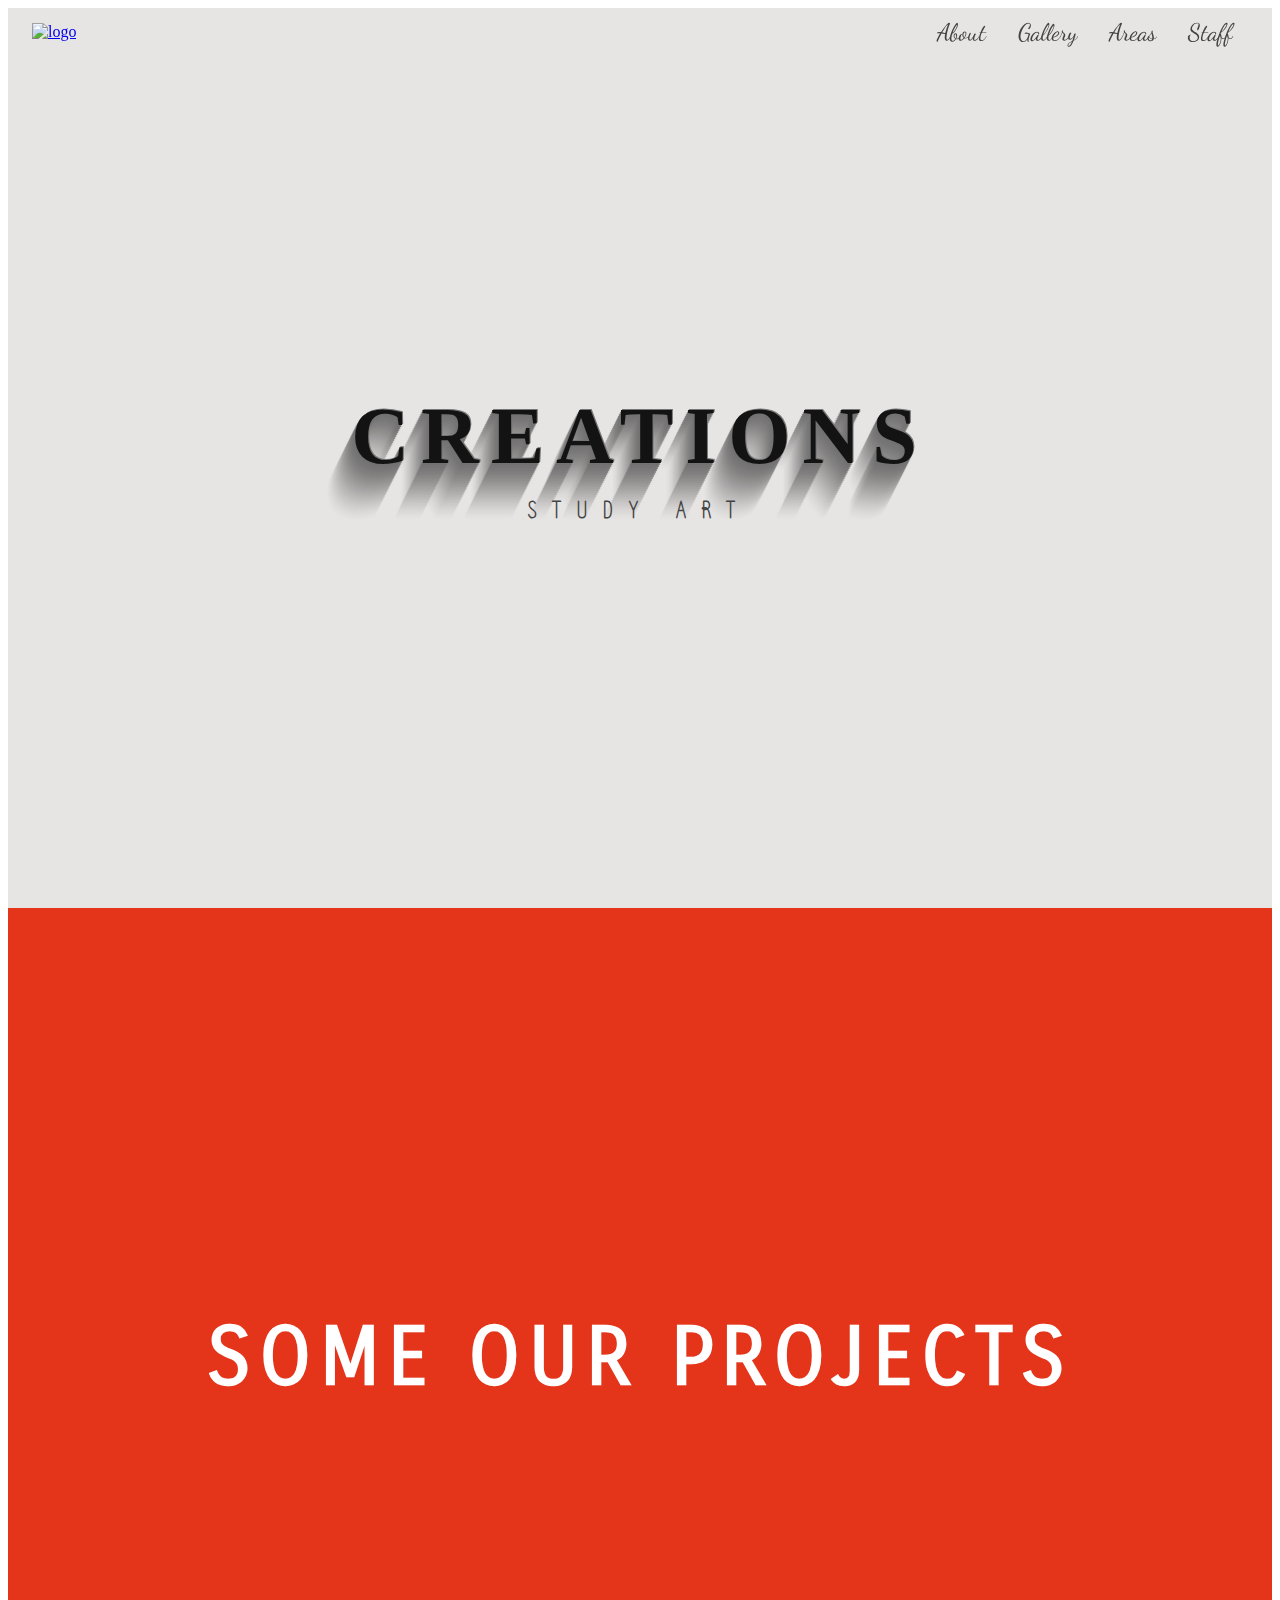
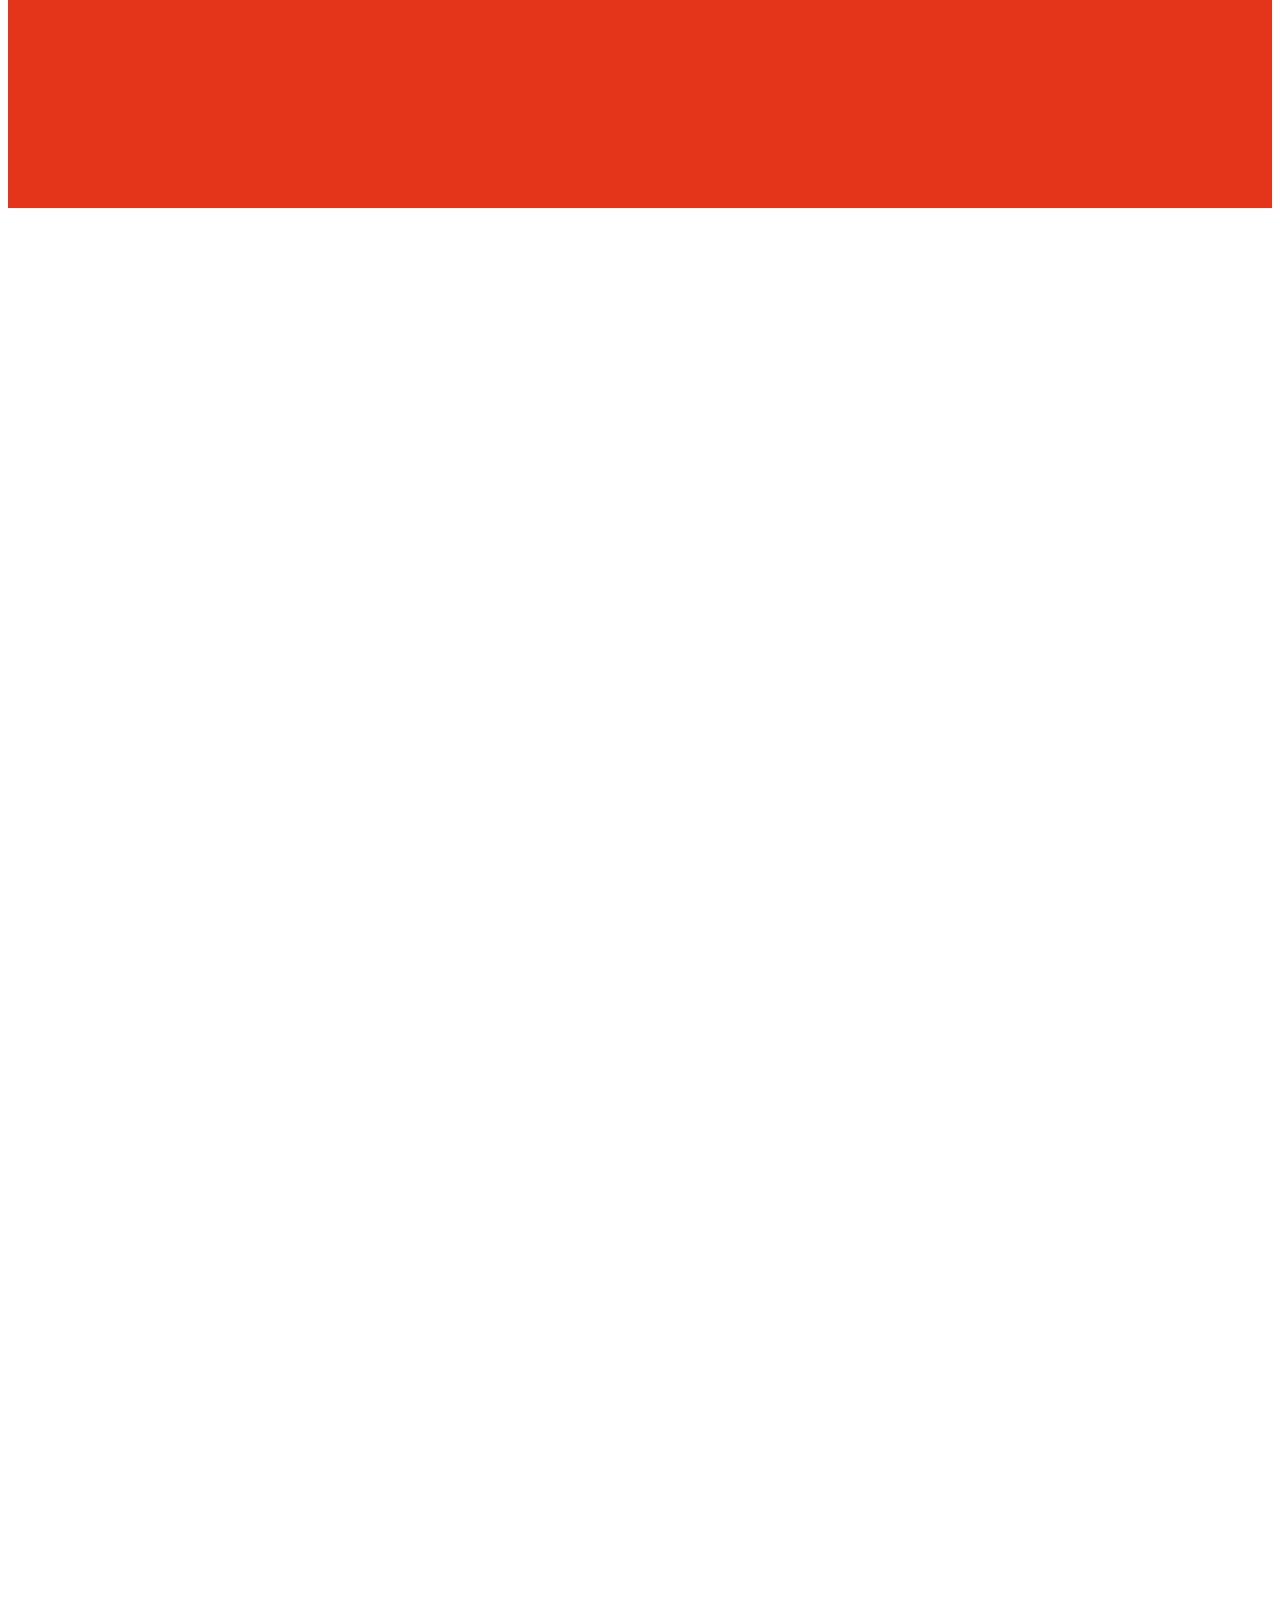
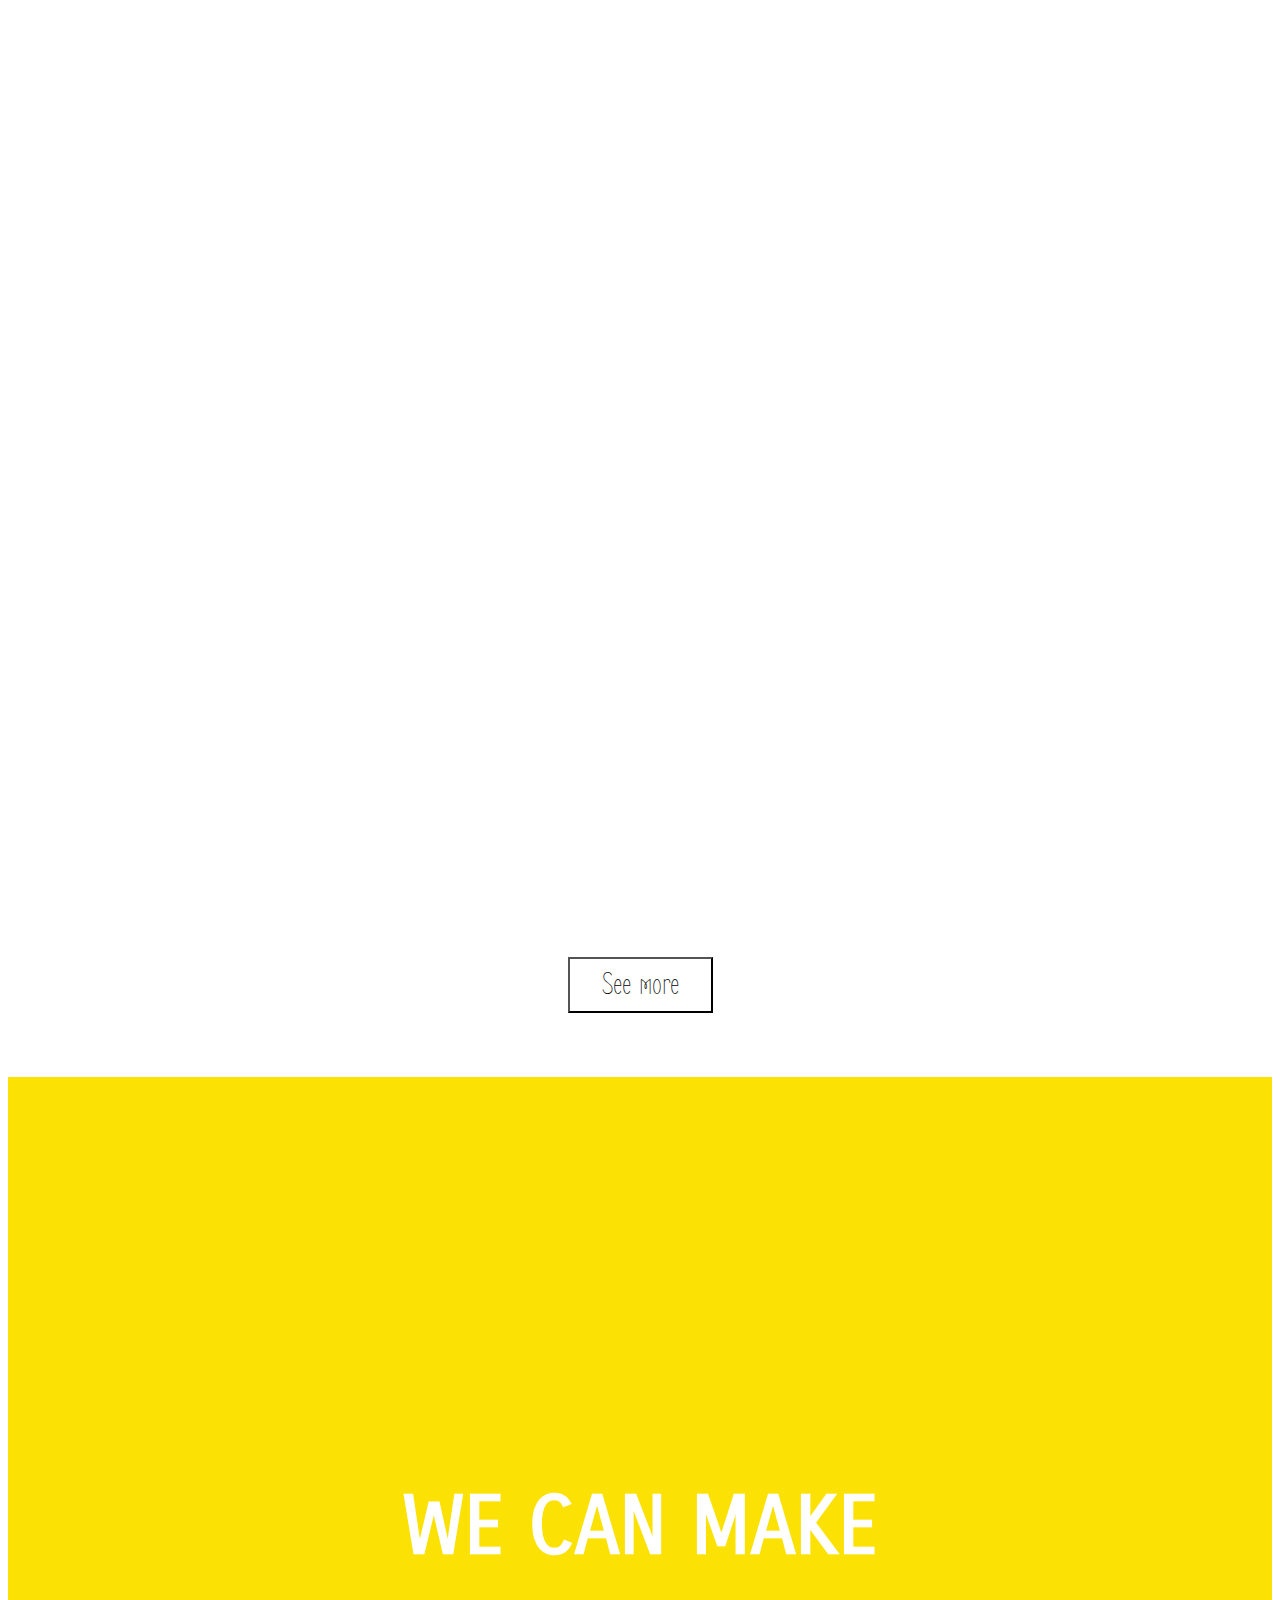
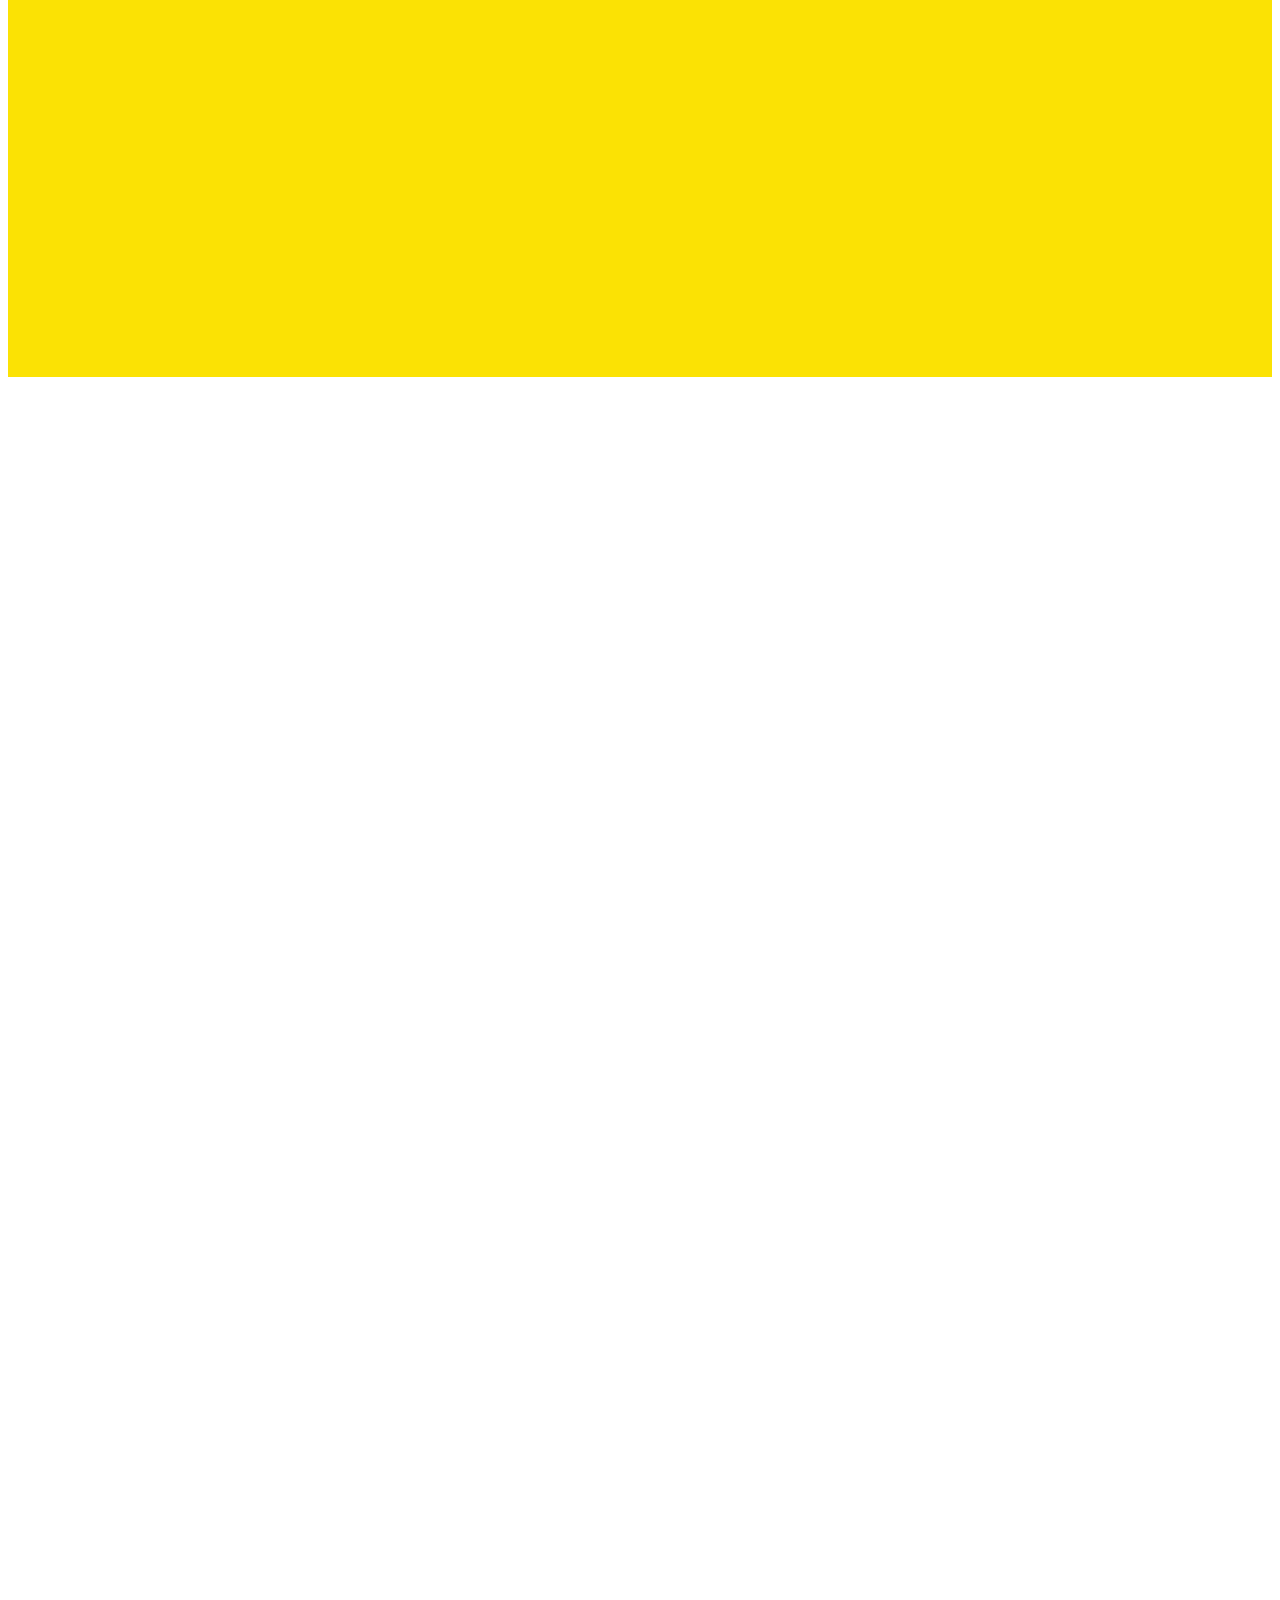
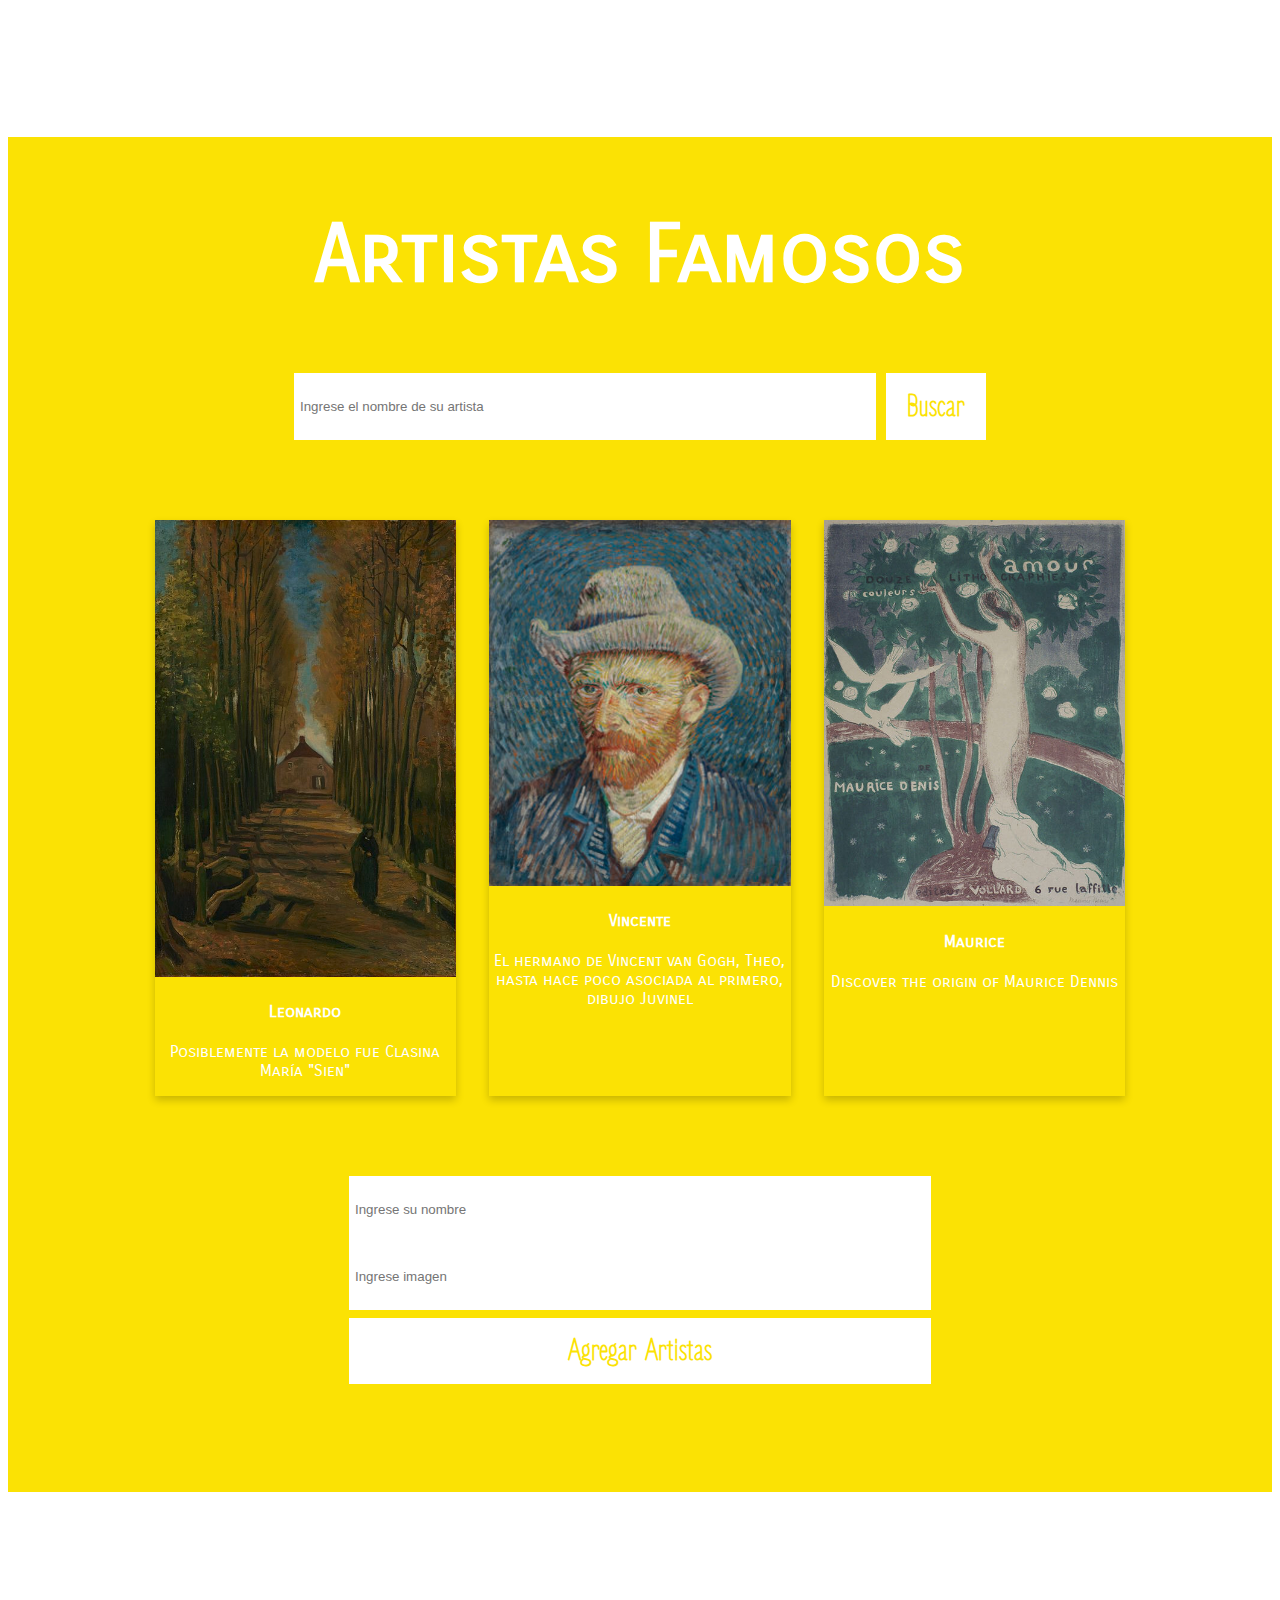
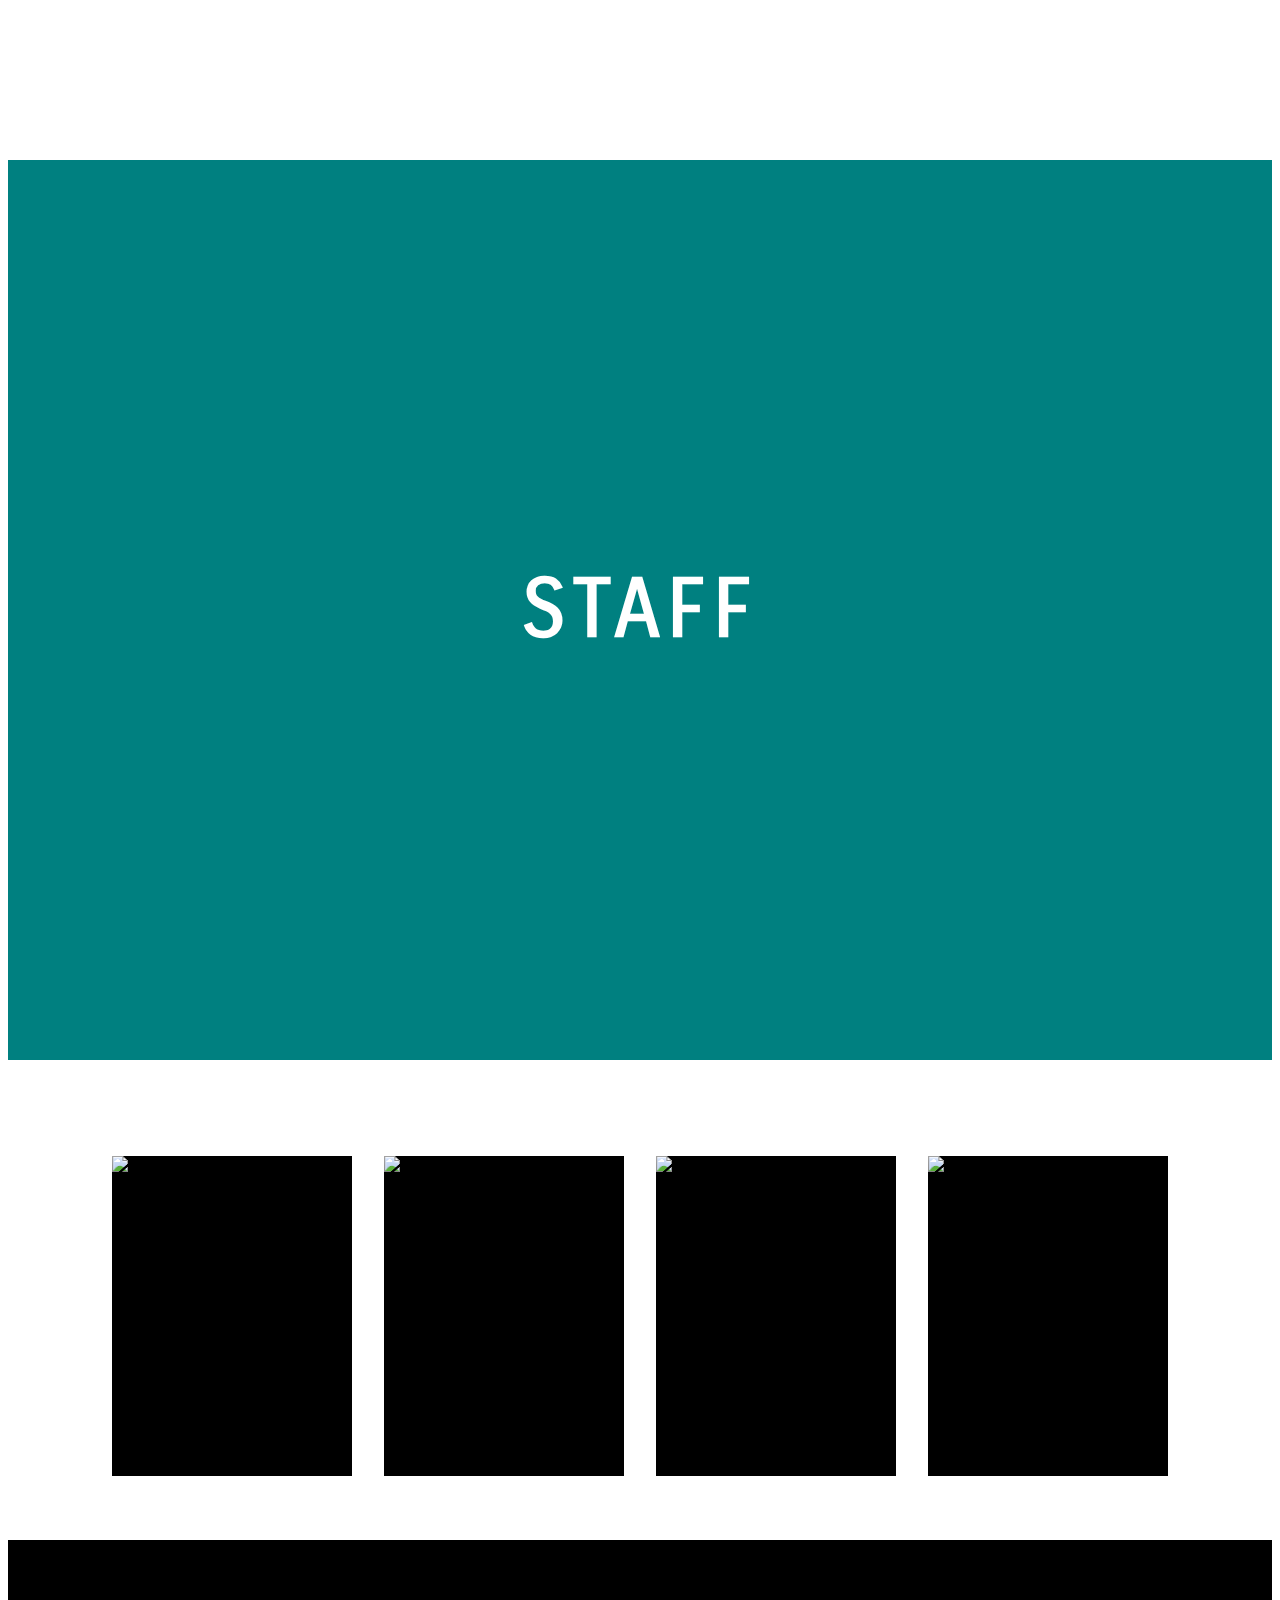
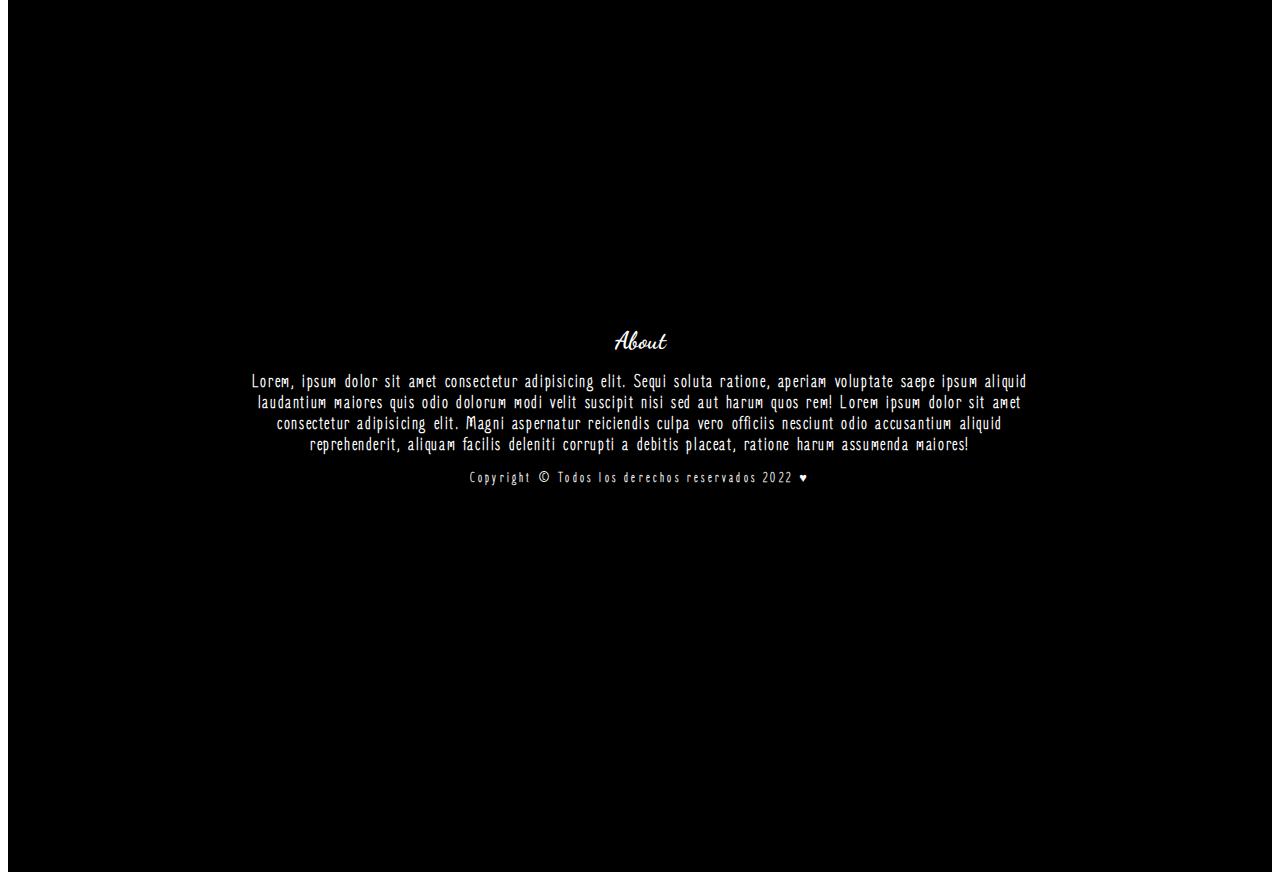
==== commit 73453dad: "update staff" ====
--- a/index.html
+++ b/index.html
@@ -267,43 +267,7 @@
         <div class="staff__container-title">
             <h1 class="staff__title" id="artists">STAFF</h1>
         </div>
-
-        <div class="carousel">
-            <div class="carousel__contenedor">
-                <button aria-label="Anterior" class="carousel__anterior">
-                    <i class="fas fa-chevron-left"></i>
-                </button>
-
-                <div class="carousel__lista">
-                    <div class="carousel__elemento">
-                        <img class="carousel__elemento-img" src="img/staff-paula.jpg" alt="Paula Yong" />
-                        <p>Paula Yong</p>
-                    </div>
-                    <div class="carousel__elemento">
-                        <img class="carousel__elemento-img" src="img/staff-leo.jpeg" alt="Leo Pariona" />
-                        <p>Leo Pariona</p>
-                    </div>
-                    <div class="carousel__elemento">
-                        <img class="carousel__elemento-img" src="img/staff-writhney.jpg" alt="Writhney Lazo" />
-                        <p>Writhney Lazo</p>
-                    </div>
-                    <div class="carousel__elemento">
-                        <img class="carousel__elemento-img" src="img/staff-foto.png" alt="Julio" />
-                        <p>Julio</p>
-                    </div>
-                    <div class="carousel__elemento">
-                        <img class="carousel__elemento-img" src="img/staff-foto.png" alt="Kelly" />
-                        <p>Kely</p>
-                    </div>
-                </div>
-                <button aria-label="Siguiente" class="carousel__siguiente">
-                    <i class="fas fa-chevron-right"></i>
-                </button>
-            </div>
-            <div role="tablist" class="carousel__indicadores"></div>
-        </div>
-
-        <!-- <div class="staff__all">
+        <div class="staff__all">
             <article class="staff__article">
                 <div class="staff__container">
                     <figure class="staff__img-container">
@@ -313,41 +277,7 @@
                     </figure>
                     <figcaption class="staff__info-container">
                         <h3 class="staff__info-title">Writhney Lazo</h3>
-                        <svg height="5" width="200">
-                            <line x1="0" y1="0" x2="200" y2="0" style="stroke:rgb(255, 255, 255);stroke-width:2" />
-                        </svg>
-                        <p class="staff-info-about">Lorem ipsum dolor sit amet consectetur adipisicing elit. Porro vel
-                            dolorem, voluptatem eos est fugiat quis necessitatibus, cupiditate numquam in dicta
-                            obcaecati vitae placeat nemo commodi maiores explicabo ducimus alias.</p>
-                    </figcaption>
-                </div>
-            </article>
-            <article class="staff__article staff__article--mod">
-                <div class="staff__container">
-                    <figure class="staff__img-container">
-                        <img class="staff__img" width="70px"
-                            src="./img/photo-img.jpeg"
-                            alt="foto Leonardo Pariona">
-                    </figure>
-                    <figcaption class="staff__info-container">
-                        <h3 class="staff__info-title">Leonardo Pariona</h3>
-                        <svg height="5" width="200">
-                            <line x1="0" y1="0" x2="200" y2="0" style="stroke:rgb(255, 255, 255);stroke-width:2" />
-                        </svg>
-                        <p class="staff-info-about"> Hi</p>
-                    </figcaption>
-                </div>
-            </article>
-            <article class="staff__article">
-                <div class="staff__container">
-                    <figure class="staff__img-container">
-                        <img class="staff__img" width="70px"
-                            src="https://i.postimg.cc/cJ3t83gX/Whats-App-Image-2022-03-01-at-1-14-15-AM.jpg"
-                            alt="foto Writhney Lazo">
-                    </figure>
-                    <figcaption class="staff__info-container">
-                        <h3 class="staff__info-title">NAME</h3>
-                        <svg height="5" width="200">
+                        <svg class="staff__info-line" height="5" width="200">
                             <line x1="0" y1="0" x2="200" y2="0" style="stroke:rgb(255, 255, 255);stroke-width:2" />
                         </svg>
                         <p class="staff-info-about">Lorem ipsum dolor sit amet consectetur adipisicing elit. Porro vel
@@ -364,8 +294,8 @@
                             alt="foto Writhney Lazo">
                     </figure>
                     <figcaption class="staff__info-container">
-                        <h3 class="staff__info-title">NAME</h3>
-                        <svg height="5" width="200">
+                        <h3 class="staff__info-title">Writhney Lazo</h3>
+                        <svg class="staff__info-line" height="5" width="200">
                             <line x1="0" y1="0" x2="200" y2="0" style="stroke:rgb(255, 255, 255);stroke-width:2" />
                         </svg>
                         <p class="staff-info-about">Lorem ipsum dolor sit amet consectetur adipisicing elit. Porro vel
@@ -374,7 +304,43 @@
                     </figcaption>
                 </div>
             </article>
-        </div> -->
+            <article class="staff__article">
+                <div class="staff__container">
+                    <figure class="staff__img-container">
+                        <img class="staff__img" width="70px"
+                            src="https://i.postimg.cc/7YfgLnrH/Whats-App-Image-2022-05-26-at-12-28-57-PM.jpg"
+                            alt="foto Writhney Lazo">
+                    </figure>
+                    <figcaption class="staff__info-container">
+                        <h3 class="staff__info-title">Writhney Lazo</h3>
+                        <svg class="staff__info-line" height="5" width="200">
+                            <line x1="0" y1="0" x2="200" y2="0" style="stroke:rgb(255, 255, 255);stroke-width:2" />
+                        </svg>
+                        <p class="staff-info-about">Lorem ipsum dolor sit amet consectetur adipisicing elit. Porro vel
+                            dolorem, voluptatem eos est fugiat quis necessitatibus, cupiditate numquam in dicta
+                            obcaecati vitae placeat nemo commodi maiores explicabo ducimus alias.</p>
+                    </figcaption>
+                </div>
+            </article>
+            <article class="staff__article staff__article--mod">
+                <div class="staff__container">
+                    <figure class="staff__img-container">
+                        <img class="staff__img" width="70px"
+                            src="https://i.postimg.cc/cJ3t83gX/Whats-App-Image-2022-03-01-at-1-14-15-AM.jpg"
+                            alt="foto Writhney Lazo">
+                    </figure>
+                    <figcaption class="staff__info-container">
+                        <h3 class="staff__info-title">Writhney Lazo</h3>
+                        <svg class="staff__info-line" height="5" width="200">
+                            <line x1="0" y1="0" x2="200" y2="0" style="stroke:rgb(255, 255, 255);stroke-width:2" />
+                        </svg>
+                        <p class="staff-info-about">Lorem ipsum dolor sit amet consectetur adipisicing elit. Porro vel
+                            dolorem, voluptatem eos est fugiat quis necessitatibus, cupiditate numquam in dicta
+                            obcaecati vitae placeat nemo commodi maiores explicabo ducimus alias.</p>
+                    </figcaption>
+                </div>
+            </article>
+        </div>
     </section>
 
     <footer class="footer">
--- a/css/index.css
+++ b/css/index.css
@@ -372,7 +372,7 @@
 }
 
 .projects__project--img-3 {
-  background-image: url("https://i.postimg.cc/bJd4cmmz/creative.jpg");
+  background-image: url(https://i.postimg.cc/bJd4cmmz/creative.jpg);
 }
 
 .projects__project--img-4 {
@@ -527,77 +527,9 @@
   letter-spacing: 0.5rem;
 }
 
-/* --- --- CAROUSEL --- --- */
-
-.carousel {
-  max-width: 1200px;
-  width: 80%;
-  margin: auto;
-}
-
-.carousel__contenedor {
-  position: relative;
-  width: 100%;
-}
-
-.carousel__anterior,
-.carousel__siguiente {
-  position: absolute;
-  display: block;
-  width: 30px;
-  height: 30px;
-  border: none;
-  top: calc(50% - 35px);
-  cursor: pointer;
-  line-height: 30px;
-  text-align: center;
-  background: none;
-  color: teal;
-  opacity: 80%;
-}
-
-.carousel__anterior:hover,
-.carousel__siguiente:hover {
-  opacity: 100%;
-}
-
-.carousel__anterior {
-  left: -30px;
-}
-
-.carousel__siguiente {
-  right: -30px;
-}
-
-.carousel__lista {
-  overflow: hidden;
-  font-family: "Dancing Script", cursive;
-  font-weight: 700;
-  font-size: 1.5rem;
-}
-
-.carousel__elemento {
-  text-align: center;
-}
-
-.carousel__indicadores .glider-dot {
-  display: block;
-  width: 30px;
-  height: 4px;
-  background: #fff;
-  opacity: 0.2;
-  border-radius: 0;
-}
-
-.carousel__indicadores .glider-dot:hover {
-  opacity: 0.5;
-}
-
-.carousel__indicadores .glider-dot.active {
-  opacity: 1;
-}
-
-/* .staff__all{
+
+
+ .staff__all{
     display: flex;
     flex-direction: row;
     gap: 2rem;
@@ -634,8 +566,8 @@
     transform: perspective(50rem) rotateY(0deg); 
 }
 .staff__img-container{
-    width: 15rem;
-    height: 20rem;
+    width: 10rem;
+    height: 15rem;
     margin: 0;
     padding: 0;
     overflow: hidden;
@@ -643,6 +575,8 @@
 
 }
 .staff__img{
+    height: 100%;
+    object-fit: cover;
     width: 100%;
 }
 .staff__info-container{
@@ -656,6 +590,7 @@
     position: absolute;
     top: 0;
     height: 88%;
+    width: 90%;
     padding: 0.5rem 0.5rem;
     
     transform: perspective(50rem) rotateY(180deg);
@@ -663,13 +598,16 @@
     color: var(--background-body);
     
 }
+.staff__info-line{
+  width: 130px;
+}
 .staff__info-title{
     margin: 0;
     padding: 0;
     text-decoration: none;
     font-family: 'Zen Loop', cursive;
     
-    font-size: 2rem;
+    font-size: 1.5rem;
     font-weight: 400;
     color: var(--background-body);
     
@@ -678,10 +616,10 @@
     margin: 0;
     padding: 0;
     font-family: 'Zen Loop', cursive;
-    font-size: 1.4rem;
+    font-size: 1rem;
     letter-spacing: 0.05rem;
 }
- */
+ 
 
 .footer {
   background-color: var(--text-color);
@@ -781,4 +719,18 @@
     color: #131313;
     font-size: 5rem;
   }
+  .staff__img-container{
+    width: 15rem;
+    height: 20rem;
+  }
+  .staff__info-title{
+    font-size: 2rem;
+  }
+  .staff__info-line{
+    width: 200px;
+  }
+  .staff-info-about{
+    font-size: 1.4rem;
+    letter-spacing: 0.05rem;
+  }
 }